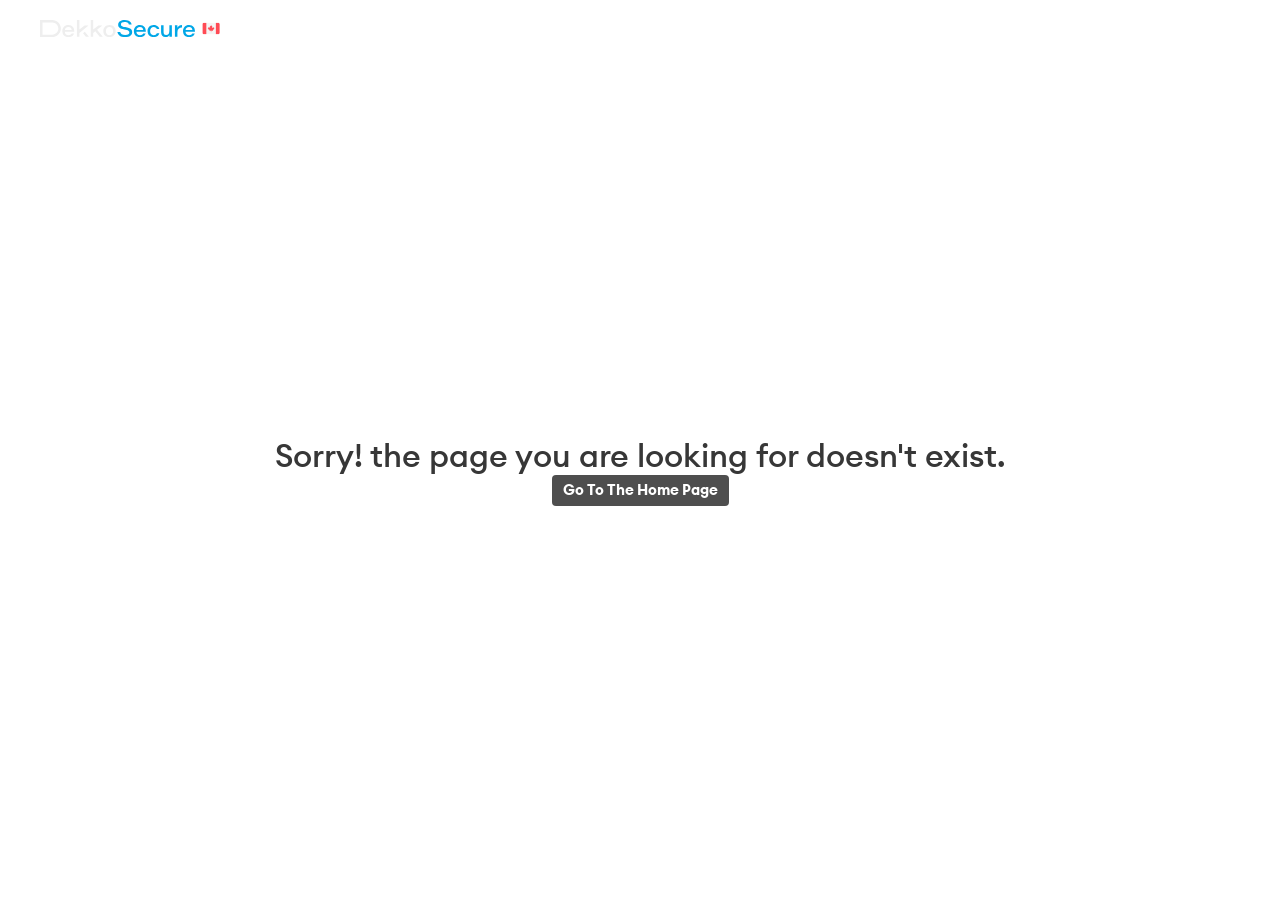
==== index.html @ ab1954b2 "Auto-deploy from CircleCI [skip ci]" ====
<!DOCTYPE html>
<html lang="en">
  <head>
    <meta charset="utf-8">
    <meta http-equiv="X-UA-Compatible" content="IE=edge">
    <title>Dekko</title>
    <meta name="description" content="Dekko">
    <meta name="viewport" content="width=device-width, initial-scale=1">

    
<meta name="dekko/config/environment" content="%7B%22modulePrefix%22%3A%22dekko%22%2C%22podModulePrefix%22%3A%22dekko%2Fpods%22%2C%22environment%22%3A%22production%22%2C%22rootURL%22%3A%22%2F%22%2C%22locationType%22%3A%22auto%22%2C%22EmberENV%22%3A%7B%22FEATURES%22%3A%7B%7D%2C%22EXTEND_PROTOTYPES%22%3A%7B%22Date%22%3Afalse%7D%2C%22_APPLICATION_TEMPLATE_WRAPPER%22%3Afalse%2C%22_JQUERY_INTEGRATION%22%3Atrue%7D%2C%22APP%22%3A%7B%22buildDate%22%3A%222025-02-27T10%3A06%3A06.890Z%22%2C%22namespace%22%3A%22api%22%2C%22verificationTokenUrl%22%3A%22gettoken%22%2C%22instance%22%3A%22australia%22%2C%22webUrl%22%3A%22https%3A%2F%2Fch.dekko.io%22%2C%22host%22%3A%22https%3A%2F%2Fch-be-core.dekko.io%22%2C%22stripe%22%3A%22pk_test_51GyFFXJ56VywqzW3vVeun9mJfRf1B5o9POwCEm7fe9I5StW3F3azXOzwyna4rtVtu59HS5MpWkZQhfvgaLviuNC000gFe7a2cE%22%2C%22msal%22%3A%7B%22clientId%22%3A%22e102c76a-2c5e-4584-b661-65e7c579783f%22%2C%22authority%22%3A%22organizations%22%7D%2C%22googletagmanagerId%22%3A%22G-LTSQH1S0RX%22%2C%22ipinfoToken%22%3A%227de5780faa2121%22%2C%22regions%22%3A%5B%7B%22id%22%3A%221%22%2C%22lat%22%3A-25.694768%2C%22lng%22%3A133.795384%2C%22name%22%3A%22Australia%22%2C%22labelPosition%22%3A%22left%22%2C%22isAvailable%22%3Atrue%7D%5D%2C%22mediaHost%22%3A%22https%3A%2F%2Fus-media.dekko.io%22%2C%22onlyOfficeHost%22%3A%22https%3A%2F%2Fus-onlyoffice.dekko.io%22%2C%22antivirusHost%22%3A%22https%3A%2F%2Fdefender-au.dekko.io%22%2C%22hubspotScriptID%22%3A%2220405023%22%2C%22hubspotInternalPrefix%22%3A%22pe20405023%22%2C%22jitsi%22%3A%7B%22clientNode%22%3A%22http%3A%2F%2Fjitsi.org%2Fjitsimeet%22%2C%22enableUnifiedOnChrome%22%3Atrue%2C%22testing%22%3A%7B%22p2pTestMode%22%3Atrue%7D%2C%22enableNoAudioDetection%22%3Atrue%2C%22enableNoisyMicDetection%22%3Atrue%2C%22channelLastN%22%3A-1%2C%22enableWelcomePage%22%3Afalse%2C%22enableLayerSuspension%22%3Afalse%2C%22abtestSuspendVideo%22%3Afalse%2C%22p2p%22%3A%7B%22enabled%22%3Afalse%2C%22stunServers%22%3A%5B%7B%22urls%22%3A%22stun%3Astun-turn-ng-syd.dekko.io%3A4445%22%7D%5D%7D%2C%22makeJsonParserHappy%22%3A%22even%20if%20last%20key%20had%20a%20trailing%20comma%22%2C%22APP_ID%22%3A%22dekkolynx%22%7D%2C%22name%22%3A%22dekko%22%2C%22version%22%3A%227.4.0%2B21727535%22%7D%2C%22googleRecaptcha%22%3A%7B%22siteKey%22%3A%226Ld3Aj8bAAAAADhTqu_ojMWhfOLp1GrrxRIEki9r%22%7D%2C%22sentry%22%3A%7B%22dsn%22%3A%22https%3A%2F%2F4dd525154572c84304654c6a324f6d8b%40o4505796733239296.ingest.sentry.io%2F4505796736843776%22%7D%2C%22googleOAuth2%22%3A%7B%22clientId%22%3A%22615047222684-n87ve2jdrmq5aejmsaivkvg7j1uvpg79.apps.googleusercontent.com%22%2C%22redirectURI%22%3A%22https%3A%2F%2Fch.dekko.io%2Fgoogle-authentication%22%7D%2C%22ember-cli-notifications%22%3A%7B%22autoClear%22%3Atrue%2C%22clearDuration%22%3A5000%2C%22includeFontAwesome%22%3Afalse%7D%2C%22ember-cli-mirage%22%3A%7B%22enabled%22%3Afalse%2C%22excludeFilesFromBuild%22%3Atrue%2C%22discoverEmberDataModels%22%3Afalse%7D%2C%22ember-cli-string-helpers%22%3A%7B%22only%22%3A%5B%22dasherize%22%5D%7D%2C%22MEDIA_SERVERS%22%3A%5B%7B%22name%22%3A%22syd%22%2C%22url%22%3A%22p004-ng.dekko.io%22%2C%22label%22%3A%22Australia%22%7D%2C%7B%22name%22%3A%22mum%22%2C%22url%22%3A%22p005-ng-mum.dekko.io%22%2C%22label%22%3A%22India%22%7D%2C%7B%22name%22%3A%22ash%22%2C%22url%22%3A%22p005-ng-ash.dekko.io%22%2C%22label%22%3A%22United%20States%22%7D%2C%7B%22name%22%3A%22ams%22%2C%22url%22%3A%22p005-ng-ams.dekko.io%22%2C%22label%22%3A%22EU%20(The%20Netherlands)%22%7D%5D%2C%22MEDIA_SERVER_DEV%22%3A%22p004-ng.dekko.io%22%2C%22ember-simple-auth%22%3A%7B%22routeAfterAuthentication%22%3A%22authenticated.cloud.files%22%7D%2C%22ember-ast-hot-load%22%3A%7B%22enabled%22%3Afalse%2C%22watch%22%3A%5B%22components%22%5D%2C%22helpers%22%3A%5B%5D%7D%2C%22exportApplicationGlobal%22%3Afalse%2C%22ember-a11y-testing%22%3A%7B%22componentOptions%22%3A%7B%22turnAuditOff%22%3Atrue%2C%22excludeAxeCore%22%3Atrue%2C%22axeOptions%22%3A%7B%22iframes%22%3Afalse%2C%22reporter%22%3A%22v2%22%2C%22resultTypes%22%3A%5B%22violations%22%5D%2C%22rules%22%3A%7B%22duplicate-id%22%3A%7B%22enabled%22%3Afalse%7D%2C%22duplicate-id-active%22%3A%7B%22enabled%22%3Afalse%7D%2C%22duplicate-id-aria%22%3A%7B%22enabled%22%3Afalse%7D%7D%7D%7D%7D%7D" />

    <meta name="theme-color" content="#ffffff" />
    <meta name="color-scheme" content="dark light">
    <link rel="apple-touch-icon" sizes="180x180" href="/apple-touch-icon.png">
    <link rel="icon" type="image/png" sizes="16x16" href="/favicon-16x16-v3-3cb44c9e026bf19658731333bc0ccacc.png">
    <link rel="icon" type="image/png" sizes="32x32" href="/favicon-32x32-v3-acd5907e377b3cf232ed74ba74570ae8.png">
    <link rel="manifest" href="/manifest.json">

    <link integrity="" rel="stylesheet" href="/assets/vendor-47b68152c15107b7724f5c3cdc993aa0.css">
    <link integrity="" rel="stylesheet" href="/assets/dekko-fd7bf54d50348fb615d4299f0bb9a547.css">

    
  </head>
  <body data-theme="light">
    <div class="loader-wrapper">
      <div class="throbber-loader">
        <svg xmlns="http://www.w3.org/2000/svg" x="0px" y="0px" width="60px" height="30px" viewBox="0 0 52 30" style="enable-background:new 0 0 50 50;" xml:space="preserve">
          <rect x="0" y="0" width="12" height="20" fill="#dde2e7">
            <animate attributeName="opacity" attributeType="XML" values="1; .4; 1" begin="0s;op.end+3s" dur="1.5s" repeatCount="indefinite" />
          </rect>
          <rect x="20" y="0" width="12" height="20" fill="#dde2e7">
            <animate attributeName="opacity" attributeType="XML" values="1; .4; 1" begin="0.5s;op.end+3s" dur="1.5s" repeatCount="indefinite" />
          </rect>
          <rect x="40" y="0" width="12" height="20" fill="#dde2e7">
            <animate attributeName="opacity" attributeType="XML" values="1; .4; 1" begin="1s;op.end+3s" dur="1.5s" repeatCount="indefinite" />
          </rect>
        </svg>
      </div>
    </div>

    

    <script src="/assets/vendor-cd5d49d3db0eaa861503b5d09b4a868a.js" integrity="sha256-yGQ0voTuMsRO6wS3BPGakjMe/k4FvXXpW++Eanb+qGk= sha512-9lFXeDYzRoLdyqSWBMAbNhpoAGUksNZm1Vw1eFTCRXRh8qvdqvqYv+8k/K8J8vEEGRLi9WqlLsN100wdjQQ1aw==" ></script>
    <script src="/assets/dekko-2cdc4605a71e00d06147449f37338e02.js" integrity="sha256-/E9/8CYJ6ZCj9Ub9E4oDmaQlpDHpz4kju2JGoVieyJs= sha512-q2IDDp7c4lJME46iGoRCNlAybiWb2YdwIQhIurVb6N0+5D0YZEtIJ3hgHajWq0hIioKpYeDoYPiLV0Ykb4BWuA==" ></script>

    <div id="modal-wormhole"></div>
    <div id="tooltip-wormhole"></div>
    <div id="conference-wormhole"></div>
    <div id="render-wormhole" style="position:absolute;left:-99999px"></div>

    <div id="ember-basic-dropdown-wormhole"></div>
  </body>
</html>
---- assets/vendor-47b68152c15107b7724f5c3cdc993aa0.css ----
.ember-basic-dropdown,.ember-basic-dropdown-content,.ember-basic-dropdown-content *,.ember-power-select-dropdown *{box-sizing:border-box}.ember-power-select-trigger,.ember-power-select-trigger--active,.ember-power-select-trigger:focus{border-top:1px solid #aaa;border-bottom:1px solid #aaa;border-right:1px solid #aaa;border-left:1px solid #aaa}.ember-basic-dropdown{position:relative}.ember-basic-dropdown-content{position:absolute;width:auto;z-index:1000;background-color:#fff}.ember-basic-dropdown-content--left{left:0}.ember-basic-dropdown-content--right{right:0}.ember-basic-dropdown-overlay{position:fixed;background:rgba(0,0,0,.5);width:100%;height:100%;z-index:10;top:0;left:0;pointer-events:none}.ember-basic-dropdown-content-wormhole-origin{display:inline}.ember-power-select-trigger{position:relative;border-radius:4px;background-color:#fff;line-height:1.75;overflow-x:hidden;text-overflow:ellipsis;min-height:1.75em;user-select:none;-webkit-user-select:none;color:inherit}.ember-power-select-trigger:after{content:"";display:table;clear:both}.ember-power-select-trigger--active,.ember-power-select-trigger:focus{box-shadow:none}.ember-basic-dropdown-trigger--below.ember-power-select-trigger[aria-expanded=true],.ember-basic-dropdown-trigger--in-place.ember-power-select-trigger[aria-expanded=true]{border-bottom-left-radius:0;border-bottom-right-radius:0}.ember-basic-dropdown-trigger--above.ember-power-select-trigger[aria-expanded=true]{border-top-left-radius:0;border-top-right-radius:0}.ember-power-select-placeholder{color:#999;display:block;overflow-x:hidden;white-space:nowrap;text-overflow:ellipsis}.ember-power-select-status-icon{position:absolute;display:inline-block;width:0;height:0;top:0;bottom:0;margin:auto;border-style:solid;border-width:7px 4px 0;border-color:#aaa transparent transparent;right:5px}.ember-basic-dropdown-trigger[aria-expanded=true] .ember-power-select-status-icon{transform:rotate(180deg)}.ember-power-select-clear-btn{position:absolute;cursor:pointer;right:25px}.ember-power-select-trigger-multiple-input{font-family:inherit;font-size:inherit;border:none;display:inline-block;line-height:inherit;-webkit-appearance:none;outline:0;padding:0;float:left;background-color:transparent;text-indent:2px}.ember-power-select-trigger-multiple-input:disabled{background-color:#eee}.ember-power-select-trigger-multiple-input::placeholder{opacity:1;color:#999}.ember-power-select-trigger-multiple-input::-webkit-input-placeholder{opacity:1;color:#999}.ember-power-select-trigger-multiple-input::-moz-placeholder{opacity:1;color:#999}.ember-power-select-trigger-multiple-input::-ms-input-placeholder{opacity:1;color:#999}.ember-power-select-multiple-options{padding:0;margin:0}.ember-power-select-multiple-option{border:1px solid gray;border-radius:4px;color:#333;background-color:#e4e4e4;padding:0 4px;display:inline-block;line-height:1.45;float:left;margin:2px 0 2px 3px}.ember-power-select-multiple-remove-btn{cursor:pointer}.ember-power-select-multiple-remove-btn:not(:hover){opacity:.5}.ember-power-select-search{padding:4px}.ember-power-select-search-input{border:1px solid #aaa;border-radius:0;width:100%;font-size:inherit;line-height:inherit;padding:0 5px}.ember-power-select-search-input:focus{border:1px solid #aaa;box-shadow:none}.ember-power-select-dropdown{border-left:1px solid #aaa;border-right:1px solid #aaa;line-height:1.75;border-radius:4px;box-shadow:none;overflow:hidden;color:inherit}.ember-power-select-dropdown.ember-basic-dropdown-content--above{border-top:1px solid #aaa;border-bottom:none;border-bottom-left-radius:0;border-bottom-right-radius:0}.ember-power-select-dropdown.ember-basic-dropdown-content--below,.ember-power-select-dropdown.ember-basic-dropdown-content--in-place{border-top:none;border-bottom:1px solid #aaa;border-top-left-radius:0;border-top-right-radius:0}.ember-power-select-dropdown.ember-basic-dropdown-content--in-place{width:100%}.ember-power-select-options{list-style:none;margin:0;padding:0;user-select:none;-webkit-user-select:none}.cropper-container,.xdsoft_noselect{-moz-user-select:none;-ms-user-select:none}.ember-power-select-options[role=listbox]{overflow-y:auto;-webkit-overflow-scrolling:touch;max-height:12.25em}.ember-power-select-option{cursor:pointer;padding:0 8px}.ember-power-select-group[aria-disabled=true]{color:#999;cursor:not-allowed}.ember-power-select-group[aria-disabled=true] .ember-power-select-option,.ember-power-select-option[aria-disabled=true]{color:#999;pointer-events:none;cursor:not-allowed}.ember-power-select-option[aria-selected=true]{background-color:#ddd}.ember-power-select-option[aria-current=true]{background-color:#5897fb;color:#fff}.ember-power-select-group-name{cursor:default;font-weight:700}.ember-power-select-trigger[aria-disabled=true]{background-color:#eee}.ember-power-select-trigger{padding:0 16px 0 0}.ember-power-select-placeholder,.ember-power-select-selected-item{margin-left:8px}.ember-power-select-group .ember-power-select-group .ember-power-select-group-name{padding-left:24px}.ember-power-select-group .ember-power-select-group .ember-power-select-option{padding-left:40px}.ember-power-select-group .ember-power-select-option{padding-left:24px}.ember-power-select-group .ember-power-select-group-name{padding-left:8px}.ember-power-select-trigger[dir=rtl]{padding:0 0 0 16px}.ember-power-select-trigger[dir=rtl] .ember-power-select-placeholder,.ember-power-select-trigger[dir=rtl] .ember-power-select-selected-item{margin-right:8px}.ember-power-select-trigger[dir=rtl] .ember-power-select-multiple-option,.ember-power-select-trigger[dir=rtl] .ember-power-select-trigger-multiple-input{float:right}.ember-power-select-trigger[dir=rtl] .ember-power-select-status-icon{left:5px;right:initial}.ember-power-select-trigger[dir=rtl] .ember-power-select-clear-btn{left:25px;right:initial}.ember-power-select-dropdown[dir=rtl] .ember-power-select-group .ember-power-select-group .ember-power-select-group-name{padding-right:24px}.ember-power-select-dropdown[dir=rtl] .ember-power-select-group .ember-power-select-group .ember-power-select-option{padding-right:40px}.ember-power-select-dropdown[dir=rtl] .ember-power-select-group .ember-power-select-option{padding-right:24px}.ember-power-select-dropdown[dir=rtl] .ember-power-select-group .ember-power-select-group-name{padding-right:8px}.xdsoft_datetimepicker{box-shadow:0 5px 15px -5px rgba(0,0,0,.506);background:#fff;border-bottom:1px solid #bbb;border-left:1px solid #ccc;border-right:1px solid #ccc;border-top:1px solid #ccc;color:#333;font-family:"Helvetica Neue",Helvetica,Arial,sans-serif;padding:2px 8px 8px 0;position:absolute;z-index:9999;box-sizing:border-box;display:none}.xdsoft_datetimepicker.xdsoft_rtl{padding:8px 0 8px 8px}.xdsoft_datetimepicker iframe{position:absolute;left:0;top:0;width:75px;height:210px;background:0 0;border:0}.xdsoft_datetimepicker button{border:none!important}.xdsoft_noselect{-webkit-touch-callout:none;-webkit-user-select:none;-o-user-select:none;user-select:none}.xdsoft_noselect::selection{background:0 0}.xdsoft_noselect::-moz-selection{background:0 0}.xdsoft_datetimepicker.xdsoft_inline{display:inline-block;position:static;box-shadow:none}.xdsoft_datetimepicker *{box-sizing:border-box;padding:0;margin:0}.xdsoft_datetimepicker .xdsoft_datepicker,.xdsoft_datetimepicker .xdsoft_timepicker{display:none}.xdsoft_datetimepicker .xdsoft_datepicker.active,.xdsoft_datetimepicker .xdsoft_timepicker.active{display:block}.xdsoft_datetimepicker .xdsoft_datepicker{width:224px;float:left;margin-left:8px}.xdsoft_datetimepicker.xdsoft_rtl .xdsoft_datepicker{float:right;margin-right:8px;margin-left:0}.xdsoft_datetimepicker.xdsoft_showweeks .xdsoft_datepicker{width:256px}.xdsoft_datetimepicker .xdsoft_timepicker{width:58px;float:left;text-align:center;margin-left:8px;margin-top:0}.xdsoft_datetimepicker.xdsoft_rtl .xdsoft_timepicker{float:right;margin-right:8px;margin-left:0}.xdsoft_datetimepicker .xdsoft_datepicker.active+.xdsoft_timepicker{margin-top:8px;margin-bottom:3px}.xdsoft_datetimepicker .xdsoft_monthpicker{position:relative;text-align:center}.xdsoft_datetimepicker .xdsoft_label i,.xdsoft_datetimepicker .xdsoft_next,.xdsoft_datetimepicker .xdsoft_prev,.xdsoft_datetimepicker .xdsoft_today_button{background-image:url([data-uri])}.xdsoft_datetimepicker .xdsoft_label i{opacity:.5;background-position:-92px -19px;display:inline-block;width:9px;height:20px;vertical-align:middle}.xdsoft_datetimepicker .xdsoft_prev{float:left;background-position:-20px 0}.xdsoft_datetimepicker .xdsoft_today_button{float:left;background-position:-70px 0;margin-left:5px}.xdsoft_datetimepicker .xdsoft_next{float:right;background-position:0 0}.xdsoft_datetimepicker .xdsoft_next,.xdsoft_datetimepicker .xdsoft_prev,.xdsoft_datetimepicker .xdsoft_today_button{background-color:transparent;background-repeat:no-repeat;border:0;cursor:pointer;display:block;height:30px;opacity:.5;-ms-filter:"alpha(opacity=50)";outline:0;overflow:hidden;padding:0;position:relative;text-indent:100%;white-space:nowrap;width:20px;min-width:0}.xdsoft_datetimepicker .xdsoft_timepicker .xdsoft_next,.xdsoft_datetimepicker .xdsoft_timepicker .xdsoft_prev{float:none;background-position:-40px -15px;height:15px;width:30px;display:block;margin-left:14px;margin-top:7px}.xdsoft_datetimepicker.xdsoft_rtl .xdsoft_timepicker .xdsoft_next,.xdsoft_datetimepicker.xdsoft_rtl .xdsoft_timepicker .xdsoft_prev{float:none;margin-left:0;margin-right:14px}.xdsoft_datetimepicker .xdsoft_timepicker .xdsoft_prev{background-position:-40px 0;margin-bottom:7px;margin-top:0}.xdsoft_datetimepicker .xdsoft_timepicker .xdsoft_time_box{height:151px;overflow:hidden;border-bottom:1px solid #ddd}.xdsoft_datetimepicker .xdsoft_timepicker .xdsoft_time_box>div>div{background:#f5f5f5;border-top:1px solid #ddd;color:#666;font-size:12px;text-align:center;border-collapse:collapse;cursor:pointer;border-bottom-width:0;height:25px;line-height:25px}.xdsoft_datetimepicker .xdsoft_timepicker .xdsoft_time_box>div>div:first-child{border-top-width:0}.xdsoft_datetimepicker .xdsoft_next:hover,.xdsoft_datetimepicker .xdsoft_prev:hover,.xdsoft_datetimepicker .xdsoft_today_button:hover{opacity:1;-ms-filter:"alpha(opacity=100)"}.xdsoft_datetimepicker .xdsoft_label{display:inline;position:relative;z-index:9999;margin:0;padding:5px 3px;font-size:14px;line-height:20px;font-weight:700;background-color:#fff;float:left;width:182px;text-align:center;cursor:pointer}.xdsoft_datetimepicker .xdsoft_label:hover>span{text-decoration:underline}.xdsoft_datetimepicker .xdsoft_label:hover i{opacity:1}.xdsoft_datetimepicker .xdsoft_label>.xdsoft_select{border:1px solid #ccc;position:absolute;right:0;top:30px;z-index:101;display:none;background:#fff;max-height:160px;overflow-y:hidden}.xdsoft_datetimepicker .xdsoft_label>.xdsoft_select.xdsoft_monthselect{right:-7px}.xdsoft_datetimepicker .xdsoft_label>.xdsoft_select.xdsoft_yearselect{right:2px}.xdsoft_datetimepicker .xdsoft_label>.xdsoft_select>div>.xdsoft_option:hover{color:#fff;background:#ff8000}.xdsoft_datetimepicker .xdsoft_label>.xdsoft_select>div>.xdsoft_option{padding:2px 10px 2px 5px;text-decoration:none!important}.xdsoft_datetimepicker .xdsoft_label>.xdsoft_select>div>.xdsoft_option.xdsoft_current{background:#3af;box-shadow:#178fe5 0 1px 3px 0 inset;color:#fff;font-weight:700}.xdsoft_datetimepicker .xdsoft_month{width:100px;text-align:right}.xdsoft_datetimepicker .xdsoft_calendar{clear:both}.xdsoft_datetimepicker .xdsoft_year{width:48px;margin-left:5px}.xdsoft_datetimepicker .xdsoft_calendar table{border-collapse:collapse;width:100%}.xdsoft_datetimepicker .xdsoft_calendar td>div{padding-right:5px}.xdsoft_datetimepicker .xdsoft_calendar td,.xdsoft_datetimepicker .xdsoft_calendar th{width:14.2857142%;background:#f5f5f5;border:1px solid #ddd;color:#666;font-size:12px;text-align:right;vertical-align:middle;padding:0;border-collapse:collapse;cursor:pointer;height:25px}progress,sub,sup{vertical-align:baseline}.xdsoft_datetimepicker.xdsoft_showweeks .xdsoft_calendar td,.xdsoft_datetimepicker.xdsoft_showweeks .xdsoft_calendar th{width:12.5%}.xdsoft_datetimepicker .xdsoft_calendar th{background:#f1f1f1}.xdsoft_datetimepicker .xdsoft_calendar td.xdsoft_today{color:#3af}.xdsoft_datetimepicker .xdsoft_calendar td.xdsoft_highlighted_default{background:#ffe9d2;box-shadow:#ffb871 0 1px 4px 0 inset;color:#000}.xdsoft_datetimepicker .xdsoft_calendar td.xdsoft_highlighted_mint{background:#c1ffc9;box-shadow:#00dd1c 0 1px 4px 0 inset;color:#000}.xdsoft_datetimepicker .xdsoft_calendar td.xdsoft_current,.xdsoft_datetimepicker .xdsoft_calendar td.xdsoft_default,.xdsoft_datetimepicker .xdsoft_timepicker .xdsoft_time_box>div>div.xdsoft_current{background:#3af;box-shadow:#178fe5 0 1px 3px 0 inset;color:#fff;font-weight:700}.xdsoft_datetimepicker .xdsoft_calendar td.xdsoft_disabled,.xdsoft_datetimepicker .xdsoft_calendar td.xdsoft_other_month,.xdsoft_datetimepicker .xdsoft_time_box>div>div.xdsoft_disabled{opacity:.5;-ms-filter:"alpha(opacity=50)";cursor:default}.xdsoft_datetimepicker .xdsoft_calendar td.xdsoft_other_month.xdsoft_disabled{opacity:.2;-ms-filter:"alpha(opacity=20)"}.xdsoft_datetimepicker .xdsoft_calendar td:hover,.xdsoft_datetimepicker .xdsoft_timepicker .xdsoft_time_box>div>div:hover{color:#fff!important;background:#ff8000!important;box-shadow:none!important}.xdsoft_datetimepicker .xdsoft_calendar td.xdsoft_current.xdsoft_disabled:hover,.xdsoft_datetimepicker .xdsoft_timepicker .xdsoft_time_box>div>div.xdsoft_current.xdsoft_disabled:hover{background:#3af!important;box-shadow:#178fe5 0 1px 3px 0 inset!important;color:#fff!important}.xdsoft_datetimepicker .xdsoft_calendar td.xdsoft_disabled:hover,.xdsoft_datetimepicker .xdsoft_timepicker .xdsoft_time_box>div>div.xdsoft_disabled:hover{color:inherit!important;background:inherit!important;box-shadow:inherit!important}.xdsoft_datetimepicker .xdsoft_calendar th{font-weight:700;text-align:center;color:#999;cursor:default}.xdsoft_datetimepicker .xdsoft_copyright{color:#ccc!important;font-size:10px;clear:both;float:none;margin-left:8px}.xdsoft_datetimepicker .xdsoft_copyright a{color:#eee!important}.xdsoft_datetimepicker .xdsoft_copyright a:hover{color:#aaa!important}.xdsoft_time_box{position:relative;border:1px solid #ccc}.xdsoft_scrollbar>.xdsoft_scroller{background:#ccc!important;height:20px;border-radius:3px}.xdsoft_scrollbar{position:absolute;width:7px;right:0;top:0;bottom:0;cursor:pointer}.xdsoft_datetimepicker.xdsoft_rtl .xdsoft_scrollbar{left:0;right:auto}.xdsoft_scroller_box{position:relative}.xdsoft_datetimepicker.xdsoft_dark{box-shadow:0 5px 15px -5px rgba(255,255,255,.506);background:#000;border-bottom:1px solid #444;border-left:1px solid #333;border-right:1px solid #333;border-top:1px solid #333;color:#ccc}.xdsoft_datetimepicker.xdsoft_dark .xdsoft_timepicker .xdsoft_time_box{border-bottom:1px solid #222}.xdsoft_datetimepicker.xdsoft_dark .xdsoft_timepicker .xdsoft_time_box>div>div{background:#0a0a0a;border-top:1px solid #222;color:#999}.xdsoft_datetimepicker.xdsoft_dark .xdsoft_label{background-color:#000}.xdsoft_datetimepicker.xdsoft_dark .xdsoft_label>.xdsoft_select{border:1px solid #333;background:#000}.xdsoft_datetimepicker.xdsoft_dark .xdsoft_label>.xdsoft_select>div>.xdsoft_option:hover{color:#000;background:#007fff}.xdsoft_datetimepicker.xdsoft_dark .xdsoft_label>.xdsoft_select>div>.xdsoft_option.xdsoft_current{background:#c50;box-shadow:#b03e00 0 1px 3px 0 inset;color:#000}.xdsoft_datetimepicker.xdsoft_dark .xdsoft_label i,.xdsoft_datetimepicker.xdsoft_dark .xdsoft_next,.xdsoft_datetimepicker.xdsoft_dark .xdsoft_prev,.xdsoft_datetimepicker.xdsoft_dark .xdsoft_today_button{background-image:url([data-uri])}.xdsoft_datetimepicker.xdsoft_dark .xdsoft_calendar td,.xdsoft_datetimepicker.xdsoft_dark .xdsoft_calendar th{background:#0a0a0a;border:1px solid #222;color:#999}.xdsoft_datetimepicker.xdsoft_dark .xdsoft_calendar th{background:#0e0e0e}.xdsoft_datetimepicker.xdsoft_dark .xdsoft_calendar td.xdsoft_today{color:#c50}.xdsoft_datetimepicker.xdsoft_dark .xdsoft_calendar td.xdsoft_highlighted_default{background:#ffe9d2;box-shadow:#ffb871 0 1px 4px 0 inset;color:#000}.xdsoft_datetimepicker.xdsoft_dark .xdsoft_calendar td.xdsoft_highlighted_mint{background:#c1ffc9;box-shadow:#00dd1c 0 1px 4px 0 inset;color:#000}.xdsoft_datetimepicker.xdsoft_dark .xdsoft_calendar td.xdsoft_current,.xdsoft_datetimepicker.xdsoft_dark .xdsoft_calendar td.xdsoft_default,.xdsoft_datetimepicker.xdsoft_dark .xdsoft_timepicker .xdsoft_time_box>div>div.xdsoft_current{background:#c50;box-shadow:#b03e00 0 1px 3px 0 inset;color:#000}.xdsoft_datetimepicker.xdsoft_dark .xdsoft_calendar td:hover,.xdsoft_datetimepicker.xdsoft_dark .xdsoft_timepicker .xdsoft_time_box>div>div:hover{color:#000!important;background:#007fff!important}.xdsoft_datetimepicker.xdsoft_dark .xdsoft_calendar th{color:#666}.xdsoft_datetimepicker.xdsoft_dark .xdsoft_copyright{color:#333!important}.xdsoft_datetimepicker.xdsoft_dark .xdsoft_copyright a{color:#111!important}.xdsoft_datetimepicker.xdsoft_dark .xdsoft_copyright a:hover{color:#555!important}.xdsoft_dark .xdsoft_time_box{border:1px solid #333}.xdsoft_dark .xdsoft_scrollbar>.xdsoft_scroller{background:#333!important}.xdsoft_datetimepicker .xdsoft_save_selected{display:block;border:1px solid #ddd!important;margin-top:5px;width:100%;color:#454551;font-size:13px}.xdsoft_datetimepicker .blue-gradient-button{font-family:museo-sans,"Book Antiqua",sans-serif;font-size:12px;font-weight:300;color:#82878c;height:28px;position:relative;padding:4px 17px 4px 33px;border:1px solid #d7d8da;background:linear-gradient(to bottom,#fff 0,#f4f8fa 73%);filter:progid:DXImageTransform.Microsoft.gradient(startColorstr='#fff', endColorstr='#f4f8fa', GradientType=0)}[type=checkbox],[type=radio],legend{box-sizing:border-box;padding:0}.xdsoft_datetimepicker .blue-gradient-button:focus,.xdsoft_datetimepicker .blue-gradient-button:focus span,.xdsoft_datetimepicker .blue-gradient-button:hover,.xdsoft_datetimepicker .blue-gradient-button:hover span{color:#454551;background:linear-gradient(to bottom,#f4f8fa 0,#FFF 73%);filter:progid:DXImageTransform.Microsoft.gradient(startColorstr='#f4f8fa', endColorstr='#FFF', GradientType=0)}/*!
 * Cropper.js v1.6.1
 * https://fengyuanchen.github.io/cropperjs
 *
 * Copyright 2015-present Chen Fengyuan
 * Released under the MIT license
 *
 * Date: 2023-09-17T03:44:17.565Z
 */.cropper-container{direction:ltr;font-size:0;line-height:0;position:relative;touch-action:none;-webkit-user-select:none;user-select:none}.cropper-container img{backface-visibility:hidden;display:block;height:100%;image-orientation:0deg;max-height:none!important;max-width:none!important;min-height:0!important;min-width:0!important;width:100%}.cropper-canvas,.cropper-crop-box,.cropper-drag-box,.cropper-modal,.cropper-wrap-box{bottom:0;left:0;position:absolute;right:0;top:0}.cropper-canvas,.cropper-wrap-box{overflow:hidden}.cropper-drag-box{background-color:#fff;opacity:0}.cropper-modal{background-color:#000;opacity:.5}.cropper-view-box{display:block;height:100%;outline:#39f solid 1px;outline-color:rgba(51,153,255,.75);overflow:hidden;width:100%}.cropper-dashed{border:0 dashed #eee;display:block;opacity:.5;position:absolute}.cropper-dashed.dashed-h{border-bottom-width:1px;border-top-width:1px;height:33.33333%;left:0;top:33.33333%;width:100%}.cropper-dashed.dashed-v{border-left-width:1px;border-right-width:1px;height:100%;left:33.33333%;top:0;width:33.33333%}.cropper-center{display:block;height:0;left:50%;opacity:.75;position:absolute;top:50%;width:0}.cropper-center:after,.cropper-center:before{background-color:#eee;content:" ";display:block;position:absolute}.cropper-center:before{height:1px;left:-3px;top:0;width:7px}.cropper-center:after{height:7px;left:0;top:-3px;width:1px}.cropper-face,.cropper-line,.cropper-point{display:block;height:100%;opacity:.1;position:absolute;width:100%}.cropper-face{background-color:#fff;left:0;top:0}.cropper-line{background-color:#39f}.cropper-line.line-e{cursor:ew-resize;right:-3px;top:0;width:5px}.cropper-line.line-n{cursor:ns-resize;height:5px;left:0;top:-3px}.cropper-line.line-w{cursor:ew-resize;left:-3px;top:0;width:5px}.cropper-line.line-s{bottom:-3px;cursor:ns-resize;height:5px;left:0}.cropper-point{background-color:#39f;height:5px;opacity:.75;width:5px}.cropper-point.point-e{cursor:ew-resize;margin-top:-3px;right:-3px;top:50%}.cropper-point.point-n{cursor:ns-resize;left:50%;margin-left:-3px;top:-3px}.cropper-point.point-w{cursor:ew-resize;left:-3px;margin-top:-3px;top:50%}.cropper-point.point-s{bottom:-3px;cursor:s-resize;left:50%;margin-left:-3px}.cropper-point.point-ne{cursor:nesw-resize;right:-3px;top:-3px}.cropper-point.point-nw{cursor:nwse-resize;left:-3px;top:-3px}.cropper-point.point-sw{bottom:-3px;cursor:nesw-resize;left:-3px}.cropper-point.point-se{bottom:-3px;cursor:nwse-resize;height:20px;opacity:1;right:-3px;width:20px}@media (min-width:768px){.cropper-point.point-se{height:15px;width:15px}}@media (min-width:992px){.cropper-point.point-se{height:10px;width:10px}}@media (min-width:1200px){.cropper-point.point-se{height:5px;opacity:.75;width:5px}}.cropper-point.point-se:before{background-color:#39f;bottom:-50%;content:" ";display:block;height:200%;opacity:0;position:absolute;right:-50%;width:200%}.cropper-invisible{opacity:0}.cropper-bg{background-image:url([data-uri])}.cropper-hide{display:block;height:0;position:absolute;width:0}.cropper-hidden{display:none!important}.cropper-move{cursor:move}.cropper-crop{cursor:crosshair}.cropper-disabled .cropper-drag-box,.cropper-disabled .cropper-face,.cropper-disabled .cropper-line,.cropper-disabled .cropper-point{cursor:not-allowed}/*! normalize.css v8.0.1 | MIT License | github.com/necolas/normalize.css */html{line-height:1.15;-webkit-text-size-adjust:100%}body{margin:0}details,main{display:block}h1{font-size:2em;margin:.67em 0}hr{box-sizing:content-box;height:0;overflow:visible}code,kbd,pre,samp{font-family:monospace,monospace;font-size:1em}a{background-color:transparent}abbr[title]{border-bottom:none;text-decoration:underline;text-decoration:underline dotted}b,strong{font-weight:bolder}small{font-size:80%}sub,sup{font-size:75%;line-height:0;position:relative}.viewer-canvas,.viewer-container,.viewer-footer{position:absolute;left:0;right:0}sub{bottom:-.25em}sup{top:-.5em}img{border-style:none}button,input,optgroup,select,textarea{font-family:inherit;font-size:100%;line-height:1.15;margin:0}button,input{overflow:visible}button,select{text-transform:none}[type=button],[type=reset],[type=submit],button{-webkit-appearance:button}[type=button]::-moz-focus-inner,[type=reset]::-moz-focus-inner,[type=submit]::-moz-focus-inner,button::-moz-focus-inner{border-style:none;padding:0}[type=button]:-moz-focusring,[type=reset]:-moz-focusring,[type=submit]:-moz-focusring,button:-moz-focusring{outline:ButtonText dotted 1px}fieldset{padding:.35em .75em .625em}legend{color:inherit;display:table;max-width:100%;white-space:normal}textarea{overflow:auto}[type=number]::-webkit-inner-spin-button,[type=number]::-webkit-outer-spin-button{height:auto}[type=search]{-webkit-appearance:textfield;outline-offset:-2px}[type=search]::-webkit-search-decoration{-webkit-appearance:none}::-webkit-file-upload-button{-webkit-appearance:button;font:inherit}summary{display:list-item}[hidden],template{display:none}/*!
 * Viewer.js v1.11.7
 * https://fengyuanchen.github.io/viewerjs
 *
 * Copyright 2015-present Chen Fengyuan
 * Released under the MIT license
 *
 * Date: 2024-11-24T04:32:14.526Z
 */.viewer-close:before,.viewer-flip-horizontal:before,.viewer-flip-vertical:before,.viewer-fullscreen-exit:before,.viewer-fullscreen:before,.viewer-next:before,.viewer-one-to-one:before,.viewer-play:before,.viewer-prev:before,.viewer-reset:before,.viewer-rotate-left:before,.viewer-rotate-right:before,.viewer-zoom-in:before,.viewer-zoom-out:before{background-image:url("data:image/svg+xml;charset=utf-8,%3Csvg xmlns='http://www.w3.org/2000/svg' viewBox='0 0 560 40'%3E%3Cpath fill='%23fff' d='M49.6 17.9h20.2v3.9H49.6zm123.1 2 10.9-11 2.7 2.8-8.2 8.2 8.2 8.2-2.7 2.7-10.9-10.9zm94 0-10.8-11-2.7 2.8 8.1 8.2-8.1 8.2 2.7 2.7 10.8-10.9zM212 9.3l20.1 10.6L212 30.5V9.3zm161.5 4.6-7.2 6 7.2 5.9v-4h12.4v4l7.3-5.9-7.3-6v4h-12.4v-4zm40.2 12.3 5.9 7.2 5.9-7.2h-4V13.6h4l-5.9-7.3-5.9 7.3h4v12.6h-4zm35.9-16.5h6.3v2h-4.3V16h-2V9.7Zm14 0h6.2V16h-2v-4.3h-4.2v-2Zm6.2 14V30h-6.2v-2h4.2v-4.3h2Zm-14 6.3h-6.2v-6.3h2v4.4h4.3v2Zm-438 .1v-8.3H9.6v-3.9h8.2V9.7h3.9v8.2h8.1v3.9h-8.1v8.3h-3.9zM93.6 9.7h-5.8v3.9h2V30h3.8V9.7zm16.1 0h-5.8v3.9h1.9V30h3.9V9.7zm-11.9 4.1h3.9v3.9h-3.9zm0 8.2h3.9v3.9h-3.9zm244.6-11.7 7.2 5.9-7.2 6v-3.6c-5.4-.4-7.8.8-8.7 2.8-.8 1.7-1.8 4.9 2.8 8.2-6.3-2-7.5-6.9-6-11.3 1.6-4.4 8-5 11.9-4.9v-3.1Zm147.2 13.4h6.3V30h-2v-4.3h-4.3v-2zm14 6.3v-6.3h6.2v2h-4.3V30h-1.9zm6.2-14h-6.2V9.7h1.9V14h4.3v2zm-13.9 0h-6.3v-2h4.3V9.7h2V16zm33.3 12.5 8.6-8.6-8.6-8.7 1.9-1.9 8.6 8.7 8.6-8.7 1.9 1.9-8.6 8.7 8.6 8.6-1.9 2-8.6-8.7-8.6 8.7-1.9-2zM297 10.3l-7.1 5.9 7.2 6v-3.6c5.3-.4 7.7.8 8.7 2.8.8 1.7 1.7 4.9-2.9 8.2 6.3-2 7.5-6.9 6-11.3-1.6-4.4-7.9-5-11.8-4.9v-3.1Zm-157.3-.6c2.3 0 4.4.7 6 2l2.5-3 1.9 9.2h-9.3l2.6-3.1a6.2 6.2 0 0 0-9.9 5.1c0 3.4 2.8 6.3 6.2 6.3 2.8 0 5.1-1.9 6-4.4h4c-1 4.7-5 8.3-10 8.3a10 10 0 0 1-10-10.2 10 10 0 0 1 10-10.2Z'/%3E%3C/svg%3E");background-repeat:no-repeat;background-size:280px;color:transparent;display:block;font-size:0;height:20px;line-height:0;width:20px}.viewer-zoom-in:before{background-position:0 0;content:"Zoom In"}.viewer-zoom-out:before{background-position:-20px 0;content:"Zoom Out"}.viewer-one-to-one:before{background-position:-40px 0;content:"One to One"}.viewer-reset:before{background-position:-60px 0;content:"Reset"}.viewer-prev:before{background-position:-80px 0;content:"Previous"}.viewer-play:before{background-position:-100px 0;content:"Play"}.viewer-next:before{background-position:-120px 0;content:"Next"}.viewer-rotate-left:before{background-position:-140px 0;content:"Rotate Left"}.viewer-rotate-right:before{background-position:-160px 0;content:"Rotate Right"}.viewer-flip-horizontal:before{background-position:-180px 0;content:"Flip Horizontal"}.viewer-flip-vertical:before{background-position:-200px 0;content:"Flip Vertical"}.viewer-fullscreen:before{background-position:-220px 0;content:"Enter Full Screen"}.viewer-fullscreen-exit:before{background-position:-240px 0;content:"Exit Full Screen"}.viewer-close:before{background-position:-260px 0;content:"Close"}.viewer-container{-webkit-tap-highlight-color:transparent;-webkit-touch-callout:none;bottom:0;direction:ltr;font-size:0;line-height:0;overflow:hidden;top:0;touch-action:none;-webkit-user-select:none;user-select:none}.viewer-container ::selection,.viewer-container::selection{background-color:transparent}.viewer-container:focus{outline:0}.viewer-container img{display:block;height:auto;max-height:none!important;max-width:none!important;min-height:0!important;min-width:0!important;width:100%}.viewer-canvas{bottom:0;overflow:hidden;top:0}.viewer-canvas>img{height:auto;margin:15px auto;max-width:90%!important;width:auto}.viewer-footer{bottom:0;overflow:hidden;text-align:center}.viewer-navbar{background-color:rgba(0,0,0,.5);overflow:hidden}.viewer-list{box-sizing:content-box;height:50px;margin:0;overflow:hidden;padding:1px 0}.viewer-list>li{color:transparent;cursor:pointer;float:left;font-size:0;height:50px;line-height:0;opacity:.5;overflow:hidden;transition:opacity .15s;width:30px}.viewer-list>li:focus,.viewer-list>li:hover{opacity:.75}.viewer-list>li:focus{outline:0}.viewer-list>li+li{margin-left:1px}.viewer-list>.viewer-loading{position:relative}.viewer-list>.viewer-loading:after{border-width:2px;height:20px;margin-left:-10px;margin-top:-10px;width:20px}.viewer-list>.viewer-active,.viewer-list>.viewer-active:focus,.viewer-list>.viewer-active:hover{opacity:1}.viewer-player{background-color:#000;bottom:0;cursor:none;display:none;right:0;z-index:1}.viewer-player,.viewer-player>img{left:0;position:absolute;top:0}.viewer-toolbar>ul{display:inline-block;margin:0 auto 5px;overflow:hidden;padding:6px 3px}.viewer-toolbar>ul>li{background-color:rgba(0,0,0,.5);border-radius:50%;cursor:pointer;float:left;height:24px;overflow:hidden;transition:background-color .15s;width:24px}.viewer-toolbar>ul>li:focus,.viewer-toolbar>ul>li:hover,.viewer-tooltip{background-color:rgba(0,0,0,.8)}.viewer-toolbar>ul>li:focus{box-shadow:0 0 3px #fff;outline:0;position:relative;z-index:1}.viewer-toolbar>ul>li:before{margin:2px}.viewer-toolbar>ul>li+li{margin-left:1px}.viewer-toolbar>ul>.viewer-small{height:18px;margin-bottom:3px;margin-top:3px;width:18px}.viewer-toolbar>ul>.viewer-small:before{margin:-1px}.viewer-toolbar>ul>.viewer-large{height:30px;margin-bottom:-3px;margin-top:-3px;width:30px}.viewer-toolbar>ul>.viewer-large:before{margin:5px}.viewer-tooltip{border-radius:10px;color:#fff;display:none;font-size:12px;height:20px;left:50%;line-height:20px;margin-left:-25px;margin-top:-10px;position:absolute;text-align:center;top:50%;width:50px}.viewer-title{color:#ccc;display:inline-block;font-size:12px;line-height:1.2;margin:5px 5%;max-width:90%;min-height:14px;opacity:.8;overflow:hidden;text-overflow:ellipsis;transition:opacity .15s;white-space:nowrap}.viewer-title:hover{opacity:1}.viewer-button{-webkit-app-region:no-drag;background-color:rgba(0,0,0,.5);border-radius:50%;cursor:pointer;height:80px;overflow:hidden;position:absolute;right:-40px;top:-40px;transition:background-color .15s;width:80px}.viewer-button:focus,.viewer-button:hover{background-color:rgba(0,0,0,.8)}.viewer-button:focus{box-shadow:0 0 3px #fff;outline:0}.viewer-button:before{bottom:15px;left:15px;position:absolute}.viewer-fixed{position:fixed}.viewer-open{overflow:hidden}.viewer-show{display:block}.introjs-hidden,.viewer-hide{display:none}.viewer-backdrop{background-color:rgba(0,0,0,.5)}.viewer-invisible{visibility:hidden}.viewer-move{cursor:move;cursor:grab}.viewer-fade{opacity:0}.viewer-in{opacity:1}.viewer-transition{transition:all .3s}@keyframes viewer-spinner{0%{transform:rotate(0)}to{transform:rotate(1turn)}}.viewer-loading:after{animation:viewer-spinner 1s linear infinite;border:4px solid hsla(0,0%,100%,.1);border-left-color:hsla(0,0%,100%,.5);border-radius:50%;content:"";display:inline-block;height:40px;left:50%;margin-left:-20px;margin-top:-20px;position:absolute;top:50%;width:40px;z-index:1}@media (max-width:767px){.viewer-hide-xs-down{display:none}}@media (max-width:991px){.viewer-hide-sm-down{display:none}}@media (max-width:1199px){.viewer-hide-md-down{display:none}}.introjs-overlay{box-sizing:content-box;opacity:0}.introjs-showElement{z-index:9999999!important}.introjs-disableInteraction{z-index:99999999!important;position:absolute;background-color:#fff;opacity:0}.introjs-relativePosition{position:relative}.introjs-helperLayer{box-sizing:content-box;border-radius:4px}.introjs-helperLayer *,.introjs-helperLayer :after,.introjs-helperLayer :before{box-sizing:content-box}.introjs-tooltipReferenceLayer{font-family:"Helvetica Neue",Inter,ui-sans-serif,"Apple Color Emoji",Helvetica,Arial,sans-serif;box-sizing:content-box;position:absolute;visibility:hidden;z-index:100000000;background-color:transparent;transition:all .3s ease-out}.introjs-tooltipReferenceLayer *{font-family:"Helvetica Neue",Inter,ui-sans-serif,"Apple Color Emoji",Helvetica,Arial,sans-serif}.introjs-helperNumberLayer{font-family:"Helvetica Neue",Inter,ui-sans-serif,"Apple Color Emoji",Helvetica,Arial,sans-serif;color:#9e9e9e;padding-top:10px;padding-bottom:10px}.introjs-arrow{border:5px solid transparent}.introjs-arrow.top,.introjs-arrow.top-middle,.introjs-arrow.top-right{border-bottom-color:#fff}.introjs-arrow.top{left:10px}.introjs-arrow.right{border-left-color:#fff}.introjs-arrow.right-bottom{bottom:10px;right:-10px;border-left-color:#fff}.introjs-arrow.bottom{left:10px;border-top-color:#fff}.introjs-arrow.bottom-right{bottom:-10px;right:10px;border-top-color:#fff}.introjs-arrow.bottom-middle{bottom:-10px;left:50%;margin-left:-5px;border-top-color:#fff}.introjs-arrow.left-bottom{left:-10px;bottom:10px;border-right-color:#fff}.introjs-tooltip{box-sizing:content-box;visibility:visible;background-color:#fff;border-radius:5px;box-shadow:0 3px 30px rgba(33,33,33,.3)}.introjs-dontShowAgain{padding-left:20px;padding-right:20px}.introjs-dontShowAgain input{padding:0;margin:0 0 2px;display:inline;width:10px;height:10px}.introjs-dontShowAgain label{font-size:14px;font-weight:400;display:inline-block;margin:0 0 0 5px;padding:0;background-color:#fff;color:#616161;-webkit-user-select:none;user-select:none}.introjs-tooltip-title{margin:0;padding:0;float:left}.introjs-tooltip-header{padding-left:20px;padding-right:20px;padding-top:10px}.introjs-tooltip-header:after{content:".";visibility:hidden;display:block;height:0;clear:both}.introjs-tooltipbuttons:after{content:"";visibility:hidden;display:block;height:0;clear:both}.introjs-button{box-sizing:content-box;overflow:visible;border:1px solid #bdbdbd;font-size:14px;white-space:nowrap;cursor:pointer;outline:0;background-color:#f4f4f4;border-radius:.2em}.introjs-button:hover{outline:0;text-decoration:none;border-color:#9e9e9e;background-color:#e0e0e0;color:#212121}.introjs-button:focus{outline:0;text-decoration:none;background-color:#eee;box-shadow:0 0 0 .2rem rgba(158,158,158,.5);border:1px solid #616161;color:#212121}.introjs-button:active{outline:0;text-decoration:none;background-color:#e0e0e0;border-color:#9e9e9e;color:#212121}.introjs-skipbutton{box-sizing:content-box;color:#616161;float:right;font-size:20px;cursor:pointer;font-weight:700;line-height:1;text-align:center}.introjs-skipbutton:focus,.introjs-skipbutton:hover{color:#212121;outline:0;text-decoration:none}.introjs-prevbutton{float:left}.introjs-nextbutton{float:right}.introjs-disabled,.introjs-disabled:focus,.introjs-disabled:hover{color:#9e9e9e;border-color:#bdbdbd;box-shadow:none;cursor:default;background-color:#f4f4f4;background-image:none;text-decoration:none}.introjs-bullets{text-align:center;padding-top:10px;padding-bottom:10px}.introjs-bullets ul{box-sizing:content-box;clear:both;margin:0 auto;padding:0;display:inline-block}.introjs-bullets ul li{box-sizing:content-box;list-style:none;float:left;margin:0 2px}.introjs-bullets ul li a{transition:width .1s ease-in;box-sizing:content-box;display:block;width:6px;height:6px;background:#ccc;border-radius:10px;text-decoration:none;cursor:pointer}.introjs-bullets,.introjs-hidehint{display:none}.introjs-bullets ul li a:focus,.introjs-bullets ul li a:hover{width:15px;background:#999;text-decoration:none;outline:0}.introjs-bullets ul li a.active{width:15px;background:#999}.introjs-progress{box-sizing:content-box;overflow:hidden;height:10px;margin:10px;border-radius:4px;background-color:#e0e0e0}.introjs-progressbar{box-sizing:content-box;float:left;width:0%;height:100%;font-size:10px;line-height:10px;text-align:center;background-color:#08c}.introjs-fixedTooltip{position:fixed}.introjs-hint{box-sizing:content-box;position:absolute;background:0 0;width:20px;height:15px;cursor:pointer}.introjs-hint:focus{border:0;outline:0}.introjs-hint:hover>.introjs-hint-pulse{background-color:rgba(60,60,60,.57)}.introjs-fixedhint{position:fixed}@keyframes introjspulse{0%{transform:scale(.95);box-shadow:0 0 0 0 rgba(0,0,0,.7)}70%{transform:scale(1);box-shadow:0 0 0 10px transparent}100%{transform:scale(.95);box-shadow:0 0 0 0 transparent}}.introjs-hint-pulse{box-sizing:content-box;width:15px;height:15px;border-radius:30px;background-color:rgba(136,136,136,.24);z-index:10;position:absolute;transition:all .2s ease-out;animation:introjspulse 2s infinite}.introjs-hint-no-anim .introjs-hint-pulse{animation:none}.introjs-hint-dot{box-sizing:content-box;background:0 0;border-radius:60px;height:50px;width:50px;position:absolute;top:-18px;left:-18px;z-index:1;opacity:0}.introjs-overlay{position:absolute;z-index:999999;background:#fff;transition:all .3s ease-out}.introjs-fixParent{z-index:auto!important;opacity:1!important}.introjs-showElement,tr.introjs-showElement>td,tr.introjs-showElement>th{z-index:9999999!important}.introjs-relativePosition,tr.introjs-showElement>td,tr.introjs-showElement>th{position:relative}.introjs-helperLayer{position:absolute;z-index:9999998;transition:all .3s ease-out}.introjs-helperNumberLayer{position:absolute;z-index:9999999999!important;padding:10px;font-size:13px;top:-40px;font-weight:700;background:0 0;text-align:center;width:20px;height:20px;line-height:20px}.introjs-arrow{border:5px solid var(--arrow-color);content:'';position:absolute}.introjs-arrow.top,.introjs-arrow.top-middle,.introjs-arrow.top-right{top:-10px;border-right-color:transparent;border-bottom-color:var(--arrow-color);border-left-color:transparent;border-top-color:transparent}.introjs-arrow.top-right{right:10px}.introjs-arrow.top-middle{left:50%;margin-left:-5px}.introjs-arrow.bottom,.introjs-arrow.right{border-right-color:transparent;border-bottom-color:transparent}.introjs-arrow.right{right:-10px;top:10px;border-top-color:transparent;border-left-color:var(--arrow-color)}.introjs-arrow.bottom{bottom:-10px;border-top-color:var(--arrow-color);border-left-color:transparent}.introjs-arrow.left{left:-10px;top:10px;border-color:transparent #F0F0F0 transparent transparent}.introjs-tooltip{position:absolute;background-color:var(--colour-white);min-width:600px;max-width:700px;font-size:14px;color:var(--colour-black);transition:opacity .1s ease-out}.introjs-tooltip-header{background:var(--colour-white);color:var(--colour-black);border-top-left-radius:5px;border-top-right-radius:5px;padding:16px;display:flex;align-items:end}.introjs-tooltip-title{font-size:18px;font-weight:500;line-height:1.2;width:100%}.introjs-tooltiptext{padding:0 16px 16px;line-height:1.4;color:var(--colour-fg-muted);max-height:60vh;overflow-y:auto}.introjs-tooltipbuttons{white-space:nowrap;text-align:right;display:flex;justify-content:flex-end;position:relative;border-bottom-left-radius:5px;border-bottom-right-radius:5px;padding:8px 16px!important;border-top:1px solid rgba(11,19,36,.07);box-shadow:inset 0 -1px 0 rgba(0,0,0,.1);filter:drop-shadow(0 1px 3px rgba(11, 19, 36, .1))}.introjs-button:focus{-webkit-box-shadow:none}.introjs-button{color:#000;text-decoration:none;font-weight:500;position:relative;display:inline-block;text-shadow:none;padding:.3em .8em;-webkit-background-clip:padding;-moz-background-clip:padding;-o-background-clip:padding-box;zoom:1}.intro-js-flex .intro-js-title,.introjs-skipbutton,.introjs-tooltiptext strong{color:var(--colour-black)}.introjs-button::-moz-focus-inner{padding:0;border:0}.introjs-skipbutton{padding:0}.introjs-prevbutton{border-color:transparent!important;background:0 0!important;margin-right:8px}.introjs-nextbutton{color:#FFF!important;background:var(--colour-brand)!important;border-color:var(--colour-brand)!important;border-radius:5px}.introjs-disabled{display:none!important}.introjsFloatingElement{position:absolute;height:0;width:0;left:50%;top:50%}.introjs-video{margin-top:16px;max-width:100%;border-radius:5px;border:1px solid var(--colour-border-default)}.intro-js-flex{display:flex;flex-direction:row;justify-content:space-between;text-align:center;padding:16px 64px;gap:16px}.intro-js-flex .intro-js-icon{margin-bottom:4px}.intro-js-flex-vertical{flex-direction:column;justify-content:flex-start;align-items:start;text-align:left;padding:0}.update-notification,.update-notification__btn{text-align:center;border:1px solid transparent}.intro-js-flex-mobile-vertical{padding:16px}.intro-js-flex-vertical .intro-js-flex-item{display:flex;flex-direction:row;align-items:center}.intro-js-flex-vertical .intro-js-icon{margin-bottom:0}.intro-js-flex .intro-js-title{font-weight:700}.intro-js-flex-vertical .intro-js-description{margin-left:16px}@media (max-device-width:640px){.introjs-tooltip-title{font-size:14px}.introjs-tooltip{font-size:12px;min-width:80vw;max-width:80vw}.intro-js-flex-mobile-vertical{flex-direction:column}.intro-js-flex{padding:16px}}.update-notification{position:fixed;z-index:9999;top:0;left:0;right:0;color:#8a6d3b;background-color:#fcf8e3;padding:15px}.update-notification__btn{color:#333;background-color:#fff;display:inline-block;padding:6px 12px;margin-bottom:0;font-size:14px;font-weight:400;line-height:1.42857143;white-space:nowrap;vertical-align:middle;touch-action:manipulation;cursor:pointer;-webkit-user-select:none;user-select:none;background-image:none;border-radius:4px;text-decoration:none}.update-notification__close{margin-left:5px;width:20px;text-decoration:none;display:inline-block}
---- assets/dekko-fd7bf54d50348fb615d4299f0bb9a547.css ----
.glowCookies__border{border:1px solid #e6e6e6!important}.glowCookies__left{left:15px}.glowCookies__right{right:15px}.glowCookies__show{opacity:1!important;visibility:visible!important;transform:scale(1)!important}.glowCookies__banner{opacity:0;visibility:hidden;transform:scale(.9);font-family:inherit;position:fixed;width:auto;max-width:375px;z-index:999;box-shadow:0 .625em 1.875em rgba(2,2,3,.2);transition:transform .2s ease,opacity .2s ease!important}.glowCookies__banner__2 .read__more:hover,.glowCookies__banner__3 .read__more:hover{opacity:.8}.glowCookies__banner .accept__btn__styles,.glowCookies__banner .settings__btn__styles{border:none;padding:13px 15px;font-size:15px;width:49%;transition:filter .15s;font-family:inherit;font-weight:bolder;cursor:pointer;-webkit-user-select:none;user-select:none}.glowCookies__banner .btn__section button:focus{outline:0;transform:scale(.95);filter:contrast(75%)}.glowCookies__banner .btn__section button:hover{filter:contrast(85%)}@media (max-width:455px){.btn__section .btn__accept{width:100%;margin-bottom:7px}.btn__section .btn__settings{width:100%}}.glowCookies__banner__1{bottom:15px;border-radius:20px;padding:20px 25px}.glowCookies__banner__1>h3{font-size:24px;margin:0;padding:8px 0}.glowCookies__banner__1>p{font-size:15px;margin:0;padding:0;line-height:1.3}.glowCookies__banner__1 .read__more{font-weight:bolder}.glowCookies__banner__1 .read__more:hover{color:#666}.glowCookies__banner__1 .btn__section{display:flex;flex-direction:row;flex-wrap:nowrap;justify-content:space-between;margin-top:20px}.glowCookies__banner__1 .btn__section button{border-radius:10px}@media (max-width:455px){.glowCookies__banner__1{bottom:0;left:0;right:0;margin:7px}.glowCookies__banner__1 .btn__section{display:flex;flex-direction:column;justify-content:space-between;margin-top:20px}}.glowCookies__banner__2{bottom:15px;border-radius:5px;padding:25px 35px}.glowCookies__banner__2>h3{font-size:24px;margin:0;padding:8px 0}.glowCookies__banner__2>p{font-size:15px;margin:0;padding:0;line-height:1.3}.glowCookies__banner__2 .read__more{font-weight:bolder}.glowCookies__banner__2 .btn__section{display:flex;flex-direction:row;flex-wrap:nowrap;justify-content:space-between;margin-top:20px}.glowCookies__banner__2 .btn__section button{border-radius:5px}@media (max-width:455px){.glowCookies__banner__2{bottom:0;left:0;right:0;border-radius:0;border:0;max-width:550px}.glowCookies__banner__2 .btn__section{display:flex;flex-direction:column;justify-content:space-between;margin-top:20px}}.glowCookies__banner__3{bottom:15px;border-radius:0;padding:25px 35px}.glowCookies__banner__3>h3{font-size:30px;margin:0;padding:8px 0}.glowCookies__banner__3>p{font-size:15px;margin:0;padding:0;line-height:1.3}.glowCookies__banner__3 .read__more{font-weight:bolder}.glowCookies__banner__3 .btn__section{display:flex;flex-direction:row;flex-wrap:nowrap;justify-content:space-between;margin-top:25px}.glowCookies__banner__3 .btn__section button{border-radius:0}@media (max-width:455px){.glowCookies__banner__3{bottom:0;left:0;right:0;border-radius:0;border:0;max-width:550px}.glowCookies__banner__3 .btn__section{display:flex;flex-direction:column;justify-content:space-between;margin-top:20px}}h1,h2,h3,h4,h5,h6,ol,p,ul{margin-top:0;margin-bottom:0}.prebanner{position:fixed;bottom:15px;z-index:999;min-height:50px;min-width:125px;cursor:pointer;font-family:inherit;font-size:15px;font-weight:bolder;line-height:normal;border:none;padding:12px 18px;text-decoration:none;-webkit-user-select:none;user-select:none;box-shadow:0 .625em 1.875em rgba(2,2,3,.1)}.ember-power-select-trigger[aria-disabled=true],[disabled]{pointer-events:none!important;opacity:.5!important;cursor:default!important}.badge__tooltip,.container__sidebar{box-shadow:0 3px 6px 0 rgba(0,0,0,.16)}.prebanner__border__1{border-radius:15px}.prebanner__border__2{border-radius:10px}.prebanner__border__3{border-radius:2px}.animation{transition:.2s}.animation:hover{transform:scale(.97)}.prebanner:hover{text-decoration:none}/*! Reset indents */ol,ul{padding-left:0}figure{margin:0}input,textarea{background-clip:padding-box}button{cursor:pointer}button[disabled]{cursor:not-allowed;opacity:.5}input::-webkit-inner-spin-button,input::-webkit-outer-spin-button{-webkit-appearance:none;margin:0}input[type=number]{-moz-appearance:textfield}.badge__tooltip,.dialog__status-icon{transition:all .25s ease-in-out;opacity:0}input[disabled]{background-color:#eee}video:focus{outline:0}@supports (-webkit-overflow-scrolling:touch){input{font-size:16px!important}}@font-face{font-family:'Euclid Circular A';src:url(fonts/circular/EuclidCircularA-Bold.eot);src:local('Euclid Circular A Bold'),local('EuclidCircularA-Bold'),url(fonts/circular/EuclidCircularA-Bold.eot?#iefix) format('embedded-opentype'),url(fonts/circular/EuclidCircularA-Bold.woff2) format('woff2'),url(fonts/circular/EuclidCircularA-Bold.woff) format('woff'),url(fonts/circular/EuclidCircularA-Bold.ttf) format('truetype');font-weight:700;font-style:normal;font-display:swap}@font-face{font-family:'Euclid Circular A';src:url(fonts/circular/EuclidCircularA-Light.eot);src:local('Euclid Circular A Light'),local('EuclidCircularA-Light'),url(fonts/circular/EuclidCircularA-Light.eot?#iefix) format('embedded-opentype'),url(fonts/circular/EuclidCircularA-Light.woff2) format('woff2'),url(fonts/circular/EuclidCircularA-Light.woff) format('woff'),url(fonts/circular/EuclidCircularA-Light.ttf) format('truetype');font-weight:300;font-style:normal;font-display:swap}@font-face{font-family:'Euclid Circular A';src:url(fonts/circular/EuclidCircularA-BoldItalic.eot);src:local('Euclid Circular A Bold Italic'),local('EuclidCircularA-BoldItalic'),url(fonts/circular/EuclidCircularA-BoldItalic.eot?#iefix) format('embedded-opentype'),url(fonts/circular/EuclidCircularA-BoldItalic.woff2) format('woff2'),url(fonts/circular/EuclidCircularA-BoldItalic.woff) format('woff'),url(fonts/circular/EuclidCircularA-BoldItalic.ttf) format('truetype');font-weight:700;font-style:italic;font-display:swap}@font-face{font-family:'Euclid Circular A';src:url(fonts/circular/EuclidCircularA-LightItalic.eot);src:local('Euclid Circular A Light Italic'),local('EuclidCircularA-LightItalic'),url(fonts/circular/EuclidCircularA-LightItalic.eot?#iefix) format('embedded-opentype'),url(fonts/circular/EuclidCircularA-LightItalic.woff2) format('woff2'),url(fonts/circular/EuclidCircularA-LightItalic.woff) format('woff'),url(fonts/circular/EuclidCircularA-LightItalic.ttf) format('truetype');font-weight:300;font-style:italic;font-display:swap}@font-face{font-family:'Euclid Circular A';src:url(fonts/circular/EuclidCircularA-Regular.eot);src:local('Euclid Circular A Regular'),local('EuclidCircularA-Regular'),url(fonts/circular/EuclidCircularA-Regular.eot?#iefix) format('embedded-opentype'),url(fonts/circular/EuclidCircularA-Regular.woff2) format('woff2'),url(fonts/circular/EuclidCircularA-Regular.woff) format('woff'),url(fonts/circular/EuclidCircularA-Regular.ttf) format('truetype');font-weight:400;font-style:normal;font-display:swap}@font-face{font-family:'Euclid Circular A';src:url(fonts/circular/EuclidCircularA-SemiBold.eot);src:local('Euclid Circular A SemiBold'),local('EuclidCircularA-SemiBold'),url(fonts/circular/EuclidCircularA-SemiBold.eot?#iefix) format('embedded-opentype'),url(fonts/circular/EuclidCircularA-SemiBold.woff2) format('woff2'),url(fonts/circular/EuclidCircularA-SemiBold.woff) format('woff'),url(fonts/circular/EuclidCircularA-SemiBold.ttf) format('truetype');font-weight:600;font-style:normal;font-display:swap}@font-face{font-family:'Euclid Circular A';src:url(fonts/circular/EuclidCircularA-Medium.eot);src:local('Euclid Circular A Medium'),local('EuclidCircularA-Medium'),url(fonts/circular/EuclidCircularA-Medium.eot?#iefix) format('embedded-opentype'),url(fonts/circular/EuclidCircularA-Medium.woff2) format('woff2'),url(fonts/circular/EuclidCircularA-Medium.woff) format('woff'),url(fonts/circular/EuclidCircularA-Medium.ttf) format('truetype');font-weight:500;font-style:normal;font-display:swap}@font-face{font-family:'Euclid Circular A';src:url(fonts/circular/EuclidCircularA-Italic.eot);src:local('Euclid Circular A Italic'),local('EuclidCircularA-Italic'),url(fonts/circular/EuclidCircularA-Italic.eot?#iefix) format('embedded-opentype'),url(fonts/circular/EuclidCircularA-RegularItalic.woff2) format('woff2'),url(fonts/circular/EuclidCircularA-RegularItalic.woff) format('woff'),url(fonts/circular/EuclidCircularA-Italic.ttf) format('truetype');font-weight:400;font-style:italic;font-display:swap}@font-face{font-family:'Euclid Circular A';src:url(fonts/circular/EuclidCircularA-SemiBoldItalic.eot);src:local('Euclid Circular A SemiBold Italic'),local('EuclidCircularA-SemiBoldItalic'),url(fonts/circular/EuclidCircularA-SemiBoldItalic.eot?#iefix) format('embedded-opentype'),url(fonts/circular/EuclidCircularA-SemiBoldItalic.woff2) format('woff2'),url(fonts/circular/EuclidCircularA-SemiBoldItalic.woff) format('woff'),url(fonts/circular/EuclidCircularA-SemiBoldItalic.ttf) format('truetype');font-weight:600;font-style:italic;font-display:swap}@font-face{font-family:'Euclid Circular A';src:url(fonts/circular/EuclidCircularA-MediumItalic.eot);src:local('Euclid Circular A Medium Italic'),local('EuclidCircularA-MediumItalic'),url(fonts/circular/EuclidCircularA-MediumItalic.eot?#iefix) format('embedded-opentype'),url(fonts/circular/EuclidCircularA-MediumItalic.woff2) format('woff2'),url(fonts/circular/EuclidCircularA-MediumItalic.woff) format('woff'),url(fonts/circular/EuclidCircularA-MediumItalic.ttf) format('truetype');font-weight:500;font-style:italic;font-display:swap}@font-face{font-family:'Ms Madi';src:local('Ms Madi Regular'),local('MsMadi-Regular'),url(fonts/msmadi/MsMadi-Regular.woff2) format('woff2'),url(fonts/msmadi/MsMadi-Regular.woff) format('woff'),url(fonts/msmadi/MsMadi-Regular.ttf) format('truetype');font-weight:400;font-style:normal;font-display:swap}@font-face{font-family:Ubuntu;src:url(fonts/ubuntu/ubuntu-italic.ttf) format('truetype');font-weight:400;font-style:italic}@font-face{font-family:Ubuntu;src:url(fonts/ubuntu/ubuntu-bold.ttf) format('truetype');font-weight:700;font-style:normal}@font-face{font-family:Ubuntu;src:url(fonts/ubuntu/ubuntu-bolditalic.ttf) format('truetype');font-weight:700;font-style:italic}@font-face{font-family:Ubuntu;src:url(fonts/ubuntu/ubuntu-regular.ttf) format('truetype');font-weight:400;font-style:normal}/*! Styles */:root{font-weight:400;font-size:16px;line-height:1.2;font-family:'Euclid Circular A',sans-serif;-webkit-text-size-adjust:100%;-ms-text-size-adjust:100%;-webkit-font-smoothing:antialiased;-moz-osx-font-smoothing:grayscale}@font-face{font-family:icomoon;src:url(fonts/icomoon/icomoon.eot?5314vf);src:url(fonts/icomoon/icomoon.eot?5314vf#iefix) format("embedded-opentype"),url(fonts/icomoon/icomoon.ttf?5314vf) format("truetype"),url(fonts/icomoon/icomoon.woff?5314vf) format("woff"),url(fonts/icomoon/icomoon-f8be8c7a877487626e48ba46b5425c1e.svg?5314vf#icomoon) format("svg");font-weight:400;font-style:normal;font-display:block}[class*=" icon-"],[class^=icon-]{font-family:icomoon!important;speak:none;font-style:normal;font-weight:400;font-variant:normal;text-transform:none;line-height:1;-webkit-font-smoothing:antialiased;-moz-osx-font-smoothing:grayscale}.icon-image-cloud-line:before{content:"\e932"}.icon-account-circle:before{content:"\e926";color:#2da032}.icon-alpha-x-circle:before{content:"\e927";color:#2da032}.icon-briefcase-account:before{content:"\e928";color:#2da032}.icon-calendar-month:before{content:"\e929";color:#2da032}.icon-domain:before{content:"\e92a";color:#2da032}.icon-file-check:before{content:"\e92b";color:#4e4e4e}.icon-format-text:before{content:"\e92c";color:#2da032}.icon-image-outline:before{content:"\e92d";color:#1a7fad}.icon-signature-freehand:before{content:"\e92e";color:#4e4e4e}.icon-stamper:before{content:"\e92f";color:#4e4e4e}.icon-text-subject:before{content:"\e930";color:#e57a42}.icon-water-outline:before{content:"\e931";color:#1a7fad}.icon-calendar:before{content:"\e921"}.icon-delete_sweep:before{content:"\e918"}.icon-edit:before{content:"\e919"}.icon-empty-image:before{content:"\e91a";color:#dbd5d5}.icon-eraser:before{content:"\e91b"}.icon-visibility:before{content:"\e91d"}.icon-dropdown:before{content:"\e915"}.icon-msg-done:before{content:"\e916";color:#061f45}.icon-search:before{content:"\e917"}.icon-printer:before{content:"\e90f"}.icon-email-unread:before{content:"\e910"}.icon-email-read:before{content:"\e911"}.icon-menu-chat:before{content:"\e900";color:#4e4e4e}.icon-menu-mail:before{content:"\e901";color:#4e4e4e}.icon-menu-sign:before{content:"\e902";color:#4e4e4e}.icon-menu-valut:before{content:"\e903";color:#4e4e4e}.icon-file_download:before{content:"\e923"}.icon-arrow_forward:before{content:"\e922"}.icon-icon-help:before{content:"\e920";color:#4e4e4e}.icon-account-badge:before{content:"\e91f"}.icon-business:before{content:"\e91e"}.icon-star:before{content:"\e912"}.icon-cloud:before{content:"\e913"}.icon-attach_file:before{content:"\e914"}.icon-minus:before{content:"\e90a"}.icon-arrow-right:before{content:"\e90d"}.icon-arrow-left:before{content:"\e90e"}.icon-arrow-up:before{content:"\e90b"}.icon-arrow-down:before{content:"\e90c"}.icon-plus:before{content:"\e909"}.icon-folder-open:before{content:"\e907"}.icon-folder:before{content:"\e908"}.icon-clock-fill:before{content:"\e925"}.icon-check-circle:before{content:"\e91c"}.icon-dots:before{content:"\e905"}.icon-close:before{content:"\e906"}.icon-check:before{content:"\e904"}.icon-clock:before{content:"\e94e"}.icon-circle:before{content:"\e924"}.badge{position:relative;display:inline-block;cursor:pointer;width:12px;height:12px;font-size:12px;z-index:2}.button--chat,.nav,.widget{z-index:10}.badge__tooltip{position:absolute;width:150px;background-color:#fff;border:.5px solid #c7c7c7;color:#000;padding:10px;font-size:10px;visibility:hidden}.badge__tooltip--bottom-right{top:100%;right:auto;left:6px}.badge__tooltip--bottom-left{top:100%;left:auto;right:6px}.badge__tooltip--top-right{bottom:100%;right:auto;left:6px}.badge__tooltip--top-left{bottom:100%;left:auto;right:6px}.badge:hover .badge__tooltip{opacity:1;visibility:visible}.public-promo{width:100%;height:100%;display:flex;align-items:center;justify-content:center}.public__container{display:flex;align-items:center;justify-content:center;flex-direction:column;font-size:14px;padding:20px}.nav{box-sizing:border-box;position:fixed;top:60px;bottom:0;width:175px;max-height:100vh;background-color:var(--nav-panel-bg);display:flex;flex-direction:column;align-items:center}@media only screen and (max-device-width:640px){.nav{display:none}}.nav__content{box-sizing:border-box;height:100%;padding:22px 22px 0;display:flex;flex-direction:column;align-items:center;flex:1 1}.nav__search{box-sizing:border-box;display:block;width:100%;font-size:12px;color:#707070;background-color:#fff;outline:0;padding:5px 28px 6px 9px;border-radius:5px;border:.5px solid #dfe1e6;margin-bottom:10px}.nav__invite,.nav__meetings{color:var(--white);font-size:12px;width:100%;display:flex}.nav__search::placeholder{font-style:italic}.nav__search-wrap{position:relative;cursor:pointer}.nav__search-icon{position:absolute;right:8px;top:6px}.nav__invite{align-items:center;justify-content:space-between;padding:7px 30px 7px 13px;font-weight:500;text-align:left;border:0;border-radius:5px;background-color:var(--blue-font)}.nav__invite--lynx{width:140px}.nav__invite:hover{box-shadow:0 3px 6px 0 rgb(0 0 0 / 16%)}.nav__meetings{align-items:center;justify-content:space-between;padding:7px 28px 7px 24px;font-weight:500;text-align:center;border:0;border-radius:5px;background-color:var(--colour-brand-dark);margin-bottom:18px}.nav__plan,.widget__chat .dialog__msg:not(:last-child){margin-bottom:2px}.nav__meetings:hover{box-shadow:0 3px 6px 0 rgb(0 0 0 / 16%)}.nav__menu{flex:1 1;display:flex;align-items:self-start;flex-direction:column;width:100%;margin-top:15px;font-size:12px}.nav__menu--contacts-open{flex:0 1}.nav__menu-item{padding:8px 0;display:flex;align-items:center;justify-content:flex-start;width:100%;font-weight:600;line-height:1.07;cursor:pointer;-webkit-user-select:none;user-select:none}.nav__menu-item svg{margin-right:10px;fill:var(--colour-brand)}.nav__menu-item:hover{color:#707070}.nav__sub-menu{box-sizing:border-box;padding-left:35px}.nav__sub-menu-item{padding:5px 0;cursor:pointer;font-weight:300}.nav__sub-menu-item--active{color:var(--colour-brand);font-weight:500}.nav__sub-menu-item:hover{color:#707070}.nav--is-hidden{display:none}.nav__close{position:absolute;top:-9px;right:-8px;font-size:8px;padding:4px;border-radius:50%;background-color:#707070;color:#fff;cursor:pointer}.nav__subscription{box-sizing:border-box;width:100%;padding:0 10px 22px}.nav__plan{border-bottom:.5px solid #333;padding-bottom:2px;font-size:12px;font-weight:500}.nav__logo{width:100%;text-align:center;padding-bottom:10px}.nav__contacts{flex:1 1;box-sizing:border-box;overflow-y:auto;overflow-x:hidden;border:.5px solid #606060;background-color:var(--nav-panel-contacts-bg);border-radius:5px;padding:9px;width:151px;margin-left:-10px;margin-right:-10px;margin-bottom:10px}.contact__email,.contact__name{font-size:10px;overflow:hidden;line-height:normal;font-style:normal;text-overflow:ellipsis;white-space:nowrap}.nav__contact{position:relative;padding-left:9px;border-left:2px solid #737373;box-sizing:border-box;margin-bottom:10px;cursor:default}.nav__contact--online{border-left-color:#2EA953}.nav__contact:hover .contact__actions{right:0}.contact__divider{background-color:#B5B5B5;height:.5px;width:100%;margin-bottom:10px}.contact__name{font-weight:700}.contact__email{color:var(--secondary-font);font-weight:400}.contact__actions{box-sizing:border-box;display:flex;position:absolute;align-items:center;justify-content:space-between;height:100%;background:linear-gradient(90deg,rgba(237,244,255,0) 0,var(--nav-panel-contacts-bg) 24.48%);top:0;padding-left:20px;right:-85px;transition:right .25s ease-in-out}.contact__actions svg{fill:var(--colour-brand)}.contact__action{background:0 0;border:none;padding:0;margin:0 0 0 10px;line-height:0}.selectbox{outline:0;cursor:pointer;position:relative;min-width:180px}.selectbox--menu{font-weight:500;font-size:13px;text-transform:uppercase}@media (max-width:1024px){.selectbox--menu{font-size:12px}}@media (max-width:900px){.selectbox{min-width:170px}.selectbox--menu{font-size:11px}}.selectbox__head{outline:0;display:flex;align-items:center;justify-content:space-between;padding:10px 15px;font-size:13px;border:2px solid #000;border-radius:4px;background-color:var(--body-bg)}@media (max-width:1336px){.selectbox__head{padding:13px;font-size:11px!important}}@media (max-width:900px){.selectbox__head{padding:10px 10px 11px!important}}.selectbox__head--style-2{padding:15px 25px;border-width:1px;border-color:#0d2136}.selectbox__head--style-3{max-width:100%!important;-webkit-user-select:none;user-select:none}.selectbox__arrow{margin-left:20px;border:var(--selectbox-arrow-bg) solid;border-width:0 2px 2px 0;display:inline-block;padding:3px}.selectbox__arrow--up{transform:rotate(-135deg);margin-top:3px}.selectbox__arrow--down{transform:rotate(45deg)}.ember-basic-dropdown-content,.field-img__image,.modal-bg{transform:translate3d(0,0,0)}.selectbox__list{z-index:3;position:absolute;width:100%;top:100%;background-color:var(--body-bg);max-height:33vh;overflow:auto;border:1px solid var(--colour-brand);border-radius:8px}.user-menu,.user-menu__img{position:relative}.selectbox__item{padding:16px 24px;word-break:break-word;border-top:1px solid var(--colour-brand);transition:ease .15s all}@media (min-width:901px) and (max-width:1336px){.selectbox__list{max-height:calc(50vh - 97px)}.selectbox__item{padding:10px;font-size:11px}}@media (max-width:900px){.selectbox__list{max-height:calc(50vh - 124px)}.selectbox__item{padding:10px}}.selectbox__item:hover{background-color:var(--button-bg-hover)}.selectbox__item:first-child{border-top:0}.selectbox--style-1{min-width:110px;font-size:13px}.selectbox--style-1 .selectbox__head{font-size:13px;padding:10px 12px;border-width:1px}.selectbox--style-1 .selectbox__arrow{margin-left:8px;padding:2px}.ember-basic-dropdown-content{background-color:var(--body-bg)}.ember-basic-dropdown-trigger--below.ember-power-select-trigger[aria-expanded=true],.ember-basic-dropdown-trigger--in-place.ember-power-select-trigger[aria-expanded=true]{border-color:#000!important}.ember-power-select-trigger{cursor:pointer;background-color:var(--body-bg);box-sizing:border-box}.ember-power-select-dropdown.ember-power-select-typeahead-dropdown{border:0}.ember-power-select-option{font-weight:500;font-size:14px;padding:5px 8px}.ember-power-select-option[aria-current=true]{background-color:var(--colour-brand)}.user-menu__item:hover,.user-menu__trigger:hover{background-color:var(--button-bg-hover)}.ember-power-select-option.ember-power-select-option--loading-message{padding:0 8px;color:var(--dark-font)}.ember-power-select-dropdown.selectbox-orange{border:1px solid var(--colour-brand)}.user-menu__img{outline:0;overflow:hidden;z-index:1;width:65px;height:65px;border:1px solid #061f45;border-radius:50%}.user-menu__inner,.user-menu__trigger{border-bottom:solid 1px var(--colour-brand)}@media (min-width:901px) and (max-width:1280px){.user-menu__img{width:55px;height:55px}}@media (max-width:900px){.user-menu__img{width:50px;height:50px}}.user-menu__img img{display:block;width:100%;max-width:100%}.user-menu__trigger{display:flex;align-items:center;cursor:pointer;padding:15px 10px;font-weight:300;line-height:1.25}.user-menu__trigger .icon-plus{font-size:20px;color:#0658f9;margin-right:5px}.user-menu__item{padding:0 10px;cursor:pointer}.user-menu__item--active{color:var(--colour-brand);text-decoration:underline}.user-menu__inner{padding:10px 0}.user-menu__inner--no-border{border:0!important}.vltheader{z-index:3;position:fixed;display:flex;height:60px;padding:15px;box-sizing:border-box;width:100%;top:0;justify-content:space-between;align-items:center;background-color:var(--header-menu-bg);border-bottom:1px solid var(--blue-font)}.vltheader__logo{text-align:center;width:150px;margin-right:20px}.vltheader__logo img{max-height:30px}@media (max-width:900px){.vltheader__logo{position:initial;transform:none;left:0;top:0}}@media only screen and (max-device-width:640px){.vltheader__logo{display:none}}.header,.vltheader__dropdown-trigger{display:flex;align-items:center;box-sizing:border-box}.vltheader__dropdown-trigger{justify-content:center;color:var(--colour-brand);cursor:pointer;-webkit-user-select:none;user-select:none;font-size:12px;font-weight:500;padding:0 15px}.vltheader__dropdown-trigger .selectbox__arrow{margin-left:10px}.vltheader__dropdown-trigger .selectbox__arrow--down{border-color:var(--selectbox-arrow-bg)}.vltheader__dropdown-trigger .selectbox__arrow--up{border-color:var(--hero-white)}.vltheader__dropdown-trigger--domain{position:fixed;left:50%;top:17px;transform:translateX(-50%);padding:0;min-width:200px;max-width:500px;outline:0}@media only screen and (max-device-width:640px){.vltheader__dropdown-trigger--domain{position:initial;transform:none;left:0;min-width:100px}}.vltheader__dropdown-content{max-height:40vh;overflow:auto;max-width:220px;min-width:170px;top:40px;font-size:12px;font-weight:500;line-height:1.25;border-radius:7px;box-shadow:0 1px 4px 1px rgba(0,0,0,.25);border:1px solid var(--colour-brand);background-color:var(--body-bg)}.vlt__hubname,.vltheader__selected-domain{line-height:1.42;letter-spacing:.19px;font-weight:600}.vltheader__dropdown-content .user-info__dscr,.vltheader__dropdown-content .user-info__name{max-width:150px}.vltheader__selected-domain{font-size:19px;text-align:center;color:var(--header-hub-color);cursor:pointer;-webkit-user-select:none;user-select:none}.vltheader__selected-domain--trigger{padding:10px 21px;color:var(--hero-white)}.vltheader__dropdown-content--domain{color:var(--hero-white);border:1px solid var(--hero-white);background-color:var(--colour-brand-dark);text-align:center;min-width:200px;margin-top:-38px;max-width:500px}@media only screen and (max-device-width:640px){.vltheader__dropdown-content--domain{max-width:100%}}.vltheader__dropdown-content--domain .selectbox__arrow{border-color:var(--hero-white);margin-left:5px}.vltheader__dropdown-content--domain .user-menu__item{padding:0 21px}.vltheader__dropdown-content--domain .user-menu__inner{border-bottom:solid 1px var(--hero-white);cursor:pointer}.vltheader__dropdown-content--domain .user-menu__item:hover{background-color:inherit}.vltheader__dropdown-content--domain .vltheader__domain-name:hover{color:var(--colour-brand);text-decoration:underline}.header{z-index:3;position:fixed;top:0;justify-content:space-between;width:100%;padding:20px 40px}.header .menu{max-width:100%}@media (max-width:1024px){.header{padding:20px}}.header__logo{height:50px;margin-right:20px;flex-shrink:0;cursor:pointer}@media (max-width:1440px){.header__logo{max-width:180px;height:auto}}.header__logo img{height:100%}.header__logo--lynx{display:block}@media only screen and (max-device-width:640px){.header__logo--lynx svg{width:195px}}.header--style-2{position:initial;padding-bottom:0;background:0 0}.header--style-2 .header__logo{width:200px}.header--style-2 .header__logo img{width:100%;height:auto}.header--style-3{position:fixed;background:0 0}.header--style-3 .header__logo{width:343px}.header--style-3 .header__logo img{width:100%;height:auto}.header--style-4{position:fixed;background:0 0}.header--style-4 .header__logo{width:200px}.header--style-4 .header__logo img{width:100%;height:auto}.menu{display:flex;align-items:center}.menu__icons-bell{position:relative}.menu__icons-bell--active:after{display:block;content:'';position:absolute;top:12px;right:-5px;width:10px;height:10px;background-color:#ed3521;border-radius:50%}.menu__icons-chat--active:after{top:0;right:0}.breadcrumbs{display:flex;align-items:center;justify-content:flex-start;padding-bottom:20px}@media only screen and (max-device-width:640px){.breadcrumbs{overflow-x:auto;overflow-y:hidden;padding:15px;justify-content:flex-start}}.breadcrumbs--is-hidden{display:block}.breadcrumbs__item{cursor:pointer;display:flex;align-items:center;margin-left:0}.breadcrumbs__item:first-child{margin-left:0}.breadcrumbs__item-arrow{font-size:24px;color:#000;margin-right:10px}@media only screen and (max-device-width:640px){.breadcrumbs__item-arrow{font-size:15px}}.breadcrumbs__item-folder{height:auto}.breadcrumbs__item-content{margin-left:15px}.breadcrumbs__item-title{font-weight:500;font-size:16px;line-height:1.5}@media (max-width:1112px){.breadcrumbs__item{max-width:170px}.breadcrumbs__item-content{margin-left:10px}.breadcrumbs__item-title{font-size:12px;line-height:1}}.container{box-sizing:border-box;margin-left:175px;padding:180px 0 40px 40px;height:100vh;overflow:auto}.container__sidebar{box-sizing:border-box;z-index:20;position:relative;width:400px;background-color:var(--body-bg);border-radius:10px 0 0}.container__sidebar-close{cursor:pointer;display:block;color:#000;text-align:right}.container__sidebar-close--chat{position:absolute;top:10px;right:15px}.container__sidebar-tab{padding:30px 0}.container__sidebar-accordion{margin-top:20px}.container__sidebar-column{flex:1 1;padding:25px 10px 10px;box-sizing:border-box}.container__sidebar-column--buttons{flex:1 1;padding:0 10px}@media only screen and (max-device-width:640px){.container__sidebar{width:100%;box-sizing:border-box;right:-100%!important}}.container--chat,.container--mail,.container--search,.container--settings,.container--tenancy,.container--valut{display:flex;margin-left:175px;padding:130px 0 30px 40px;height:100vh;max-height:100vh}.container--chat .container__content,.container--mail .container__content,.container--search .container__content,.container--settings .container__content,.container--tenancy .container__content,.container--valut .container__content{display:flex;flex-direction:column}.container--chat .container__sidebar,.container--mail .container__sidebar,.container--search .container__sidebar,.container--settings .container__sidebar,.container--tenancy .container__sidebar,.container--valut .container__sidebar{z-index:20;position:fixed;flex-shrink:0;height:calc(100vh - 60px);overflow:auto;right:-415px;padding:20px 30px 30px 40px;transition:ease .5s all}@media (max-width:1440px){.container--chat .container__sidebar,.container--mail .container__sidebar,.container--search .container__sidebar,.container--settings .container__sidebar,.container--tenancy .container__sidebar,.container--valut .container__sidebar{display:block;box-shadow:3px 3px 3px 3px rgba(0,0,0,.2)}}@media (min-width:1281px) and (max-width:1440px){.container--chat .container__sidebar,.container--mail .container__sidebar,.container--search .container__sidebar,.container--settings .container__sidebar,.container--tenancy .container__sidebar,.container--valut .container__sidebar{top:60px;max-height:calc(100vh - 60px)}}@media (max-width:1280px){.container--chat .container__sidebar,.container--mail .container__sidebar,.container--search .container__sidebar,.container--settings .container__sidebar,.container--tenancy .container__sidebar,.container--valut .container__sidebar{top:60px;max-height:calc(100vh - 60px)}}@media (max-width:900px){.container--chat .container__sidebar,.container--mail .container__sidebar,.container--search .container__sidebar,.container--settings .container__sidebar,.container--tenancy .container__sidebar,.container--valut .container__sidebar{padding:20px;border-radius:0}}.container--chat .container__sidebar--is-opened,.container--mail .container__sidebar--is-opened,.container--search .container__sidebar--is-opened,.container--settings .container__sidebar--is-opened,.container--tenancy .container__sidebar--is-opened,.container--valut .container__sidebar--is-opened{transform:translateX(-415px)}@media only screen and (max-device-width:640px){.container--chat .container__sidebar--is-opened,.container--mail .container__sidebar--is-opened,.container--search .container__sidebar--is-opened,.container--settings .container__sidebar--is-opened,.container--tenancy .container__sidebar--is-opened,.container--valut .container__sidebar--is-opened{transform:translateX(-100%);width:100%}}.container--chat .container__sidebar--is-opened.container__sidebar--is-new,.container--mail .container__sidebar--is-opened.container__sidebar--is-new,.container--search .container__sidebar--is-opened.container__sidebar--is-new,.container--settings .container__sidebar--is-opened.container__sidebar--is-new,.container--tenancy .container__sidebar--is-opened.container__sidebar--is-new,.container--valut .container__sidebar--is-opened.container__sidebar--is-new{transform:translateX(-803px)}@media only screen and (max-device-width:640px){.container--chat .container__sidebar--is-opened.container__sidebar--is-new,.container--mail .container__sidebar--is-opened.container__sidebar--is-new,.container--search .container__sidebar--is-opened.container__sidebar--is-new,.container--settings .container__sidebar--is-opened.container__sidebar--is-new,.container--tenancy .container__sidebar--is-opened.container__sidebar--is-new,.container--valut .container__sidebar--is-opened.container__sidebar--is-new{transform:translateX(-100%);width:100%}.container--chat .container__sidebar--is-opened.container__sidebar--is-new .conference__content,.container--mail .container__sidebar--is-opened.container__sidebar--is-new .conference__content,.container--search .container__sidebar--is-opened.container__sidebar--is-new .conference__content,.container--settings .container__sidebar--is-opened.container__sidebar--is-new .conference__content,.container--tenancy .container__sidebar--is-opened.container__sidebar--is-new .conference__content,.container--valut .container__sidebar--is-opened.container__sidebar--is-new .conference__content{flex-direction:column}.container--chat .container__sidebar--is-opened.container__sidebar--is-new .container__sidebar-column:last-child,.container--mail .container__sidebar--is-opened.container__sidebar--is-new .container__sidebar-column:last-child,.container--search .container__sidebar--is-opened.container__sidebar--is-new .container__sidebar-column:last-child,.container--settings .container__sidebar--is-opened.container__sidebar--is-new .container__sidebar-column:last-child,.container--tenancy .container__sidebar--is-opened.container__sidebar--is-new .container__sidebar-column:last-child,.container--valut .container__sidebar--is-opened.container__sidebar--is-new .container__sidebar-column:last-child{padding-top:0}.container--valut{margin-left:0}}.container--chat .container__sidebar--is-chat,.container--mail .container__sidebar--is-chat,.container--search .container__sidebar--is-chat,.container--settings .container__sidebar--is-chat,.container--tenancy .container__sidebar--is-chat,.container--valut .container__sidebar--is-chat{padding:0;border-radius:0}.container--chat .container__sidebar--is-new,.container--mail .container__sidebar--is-new,.container--search .container__sidebar--is-new,.container--settings .container__sidebar--is-new,.container--tenancy .container__sidebar--is-new,.container--valut .container__sidebar--is-new{width:800px;right:-803px}.container--valut{padding:60px 0 0}@media (max-width:900px){.container--valut{padding-top:60px;height:100vh;max-height:100vh}}.container--valut .container__content{box-sizing:border-box;width:100%;padding:20px}@media (min-width:901px) and (max-width:1280px){.container--valut{height:100vh;max-height:100vh}.container--valut .container__sidebar{top:60px;height:calc(100vh - 60px);max-height:calc(100vh - 60px)}}@media (max-width:900px){.container--valut .container__sidebar{top:60px!important;height:calc(100vh - 60px);max-height:calc(100vh - 60px)!important}}@media only screen and (max-device-width:640px){.container--valut .container__content{padding:0}.container--valut .container__sidebar{padding-bottom:100px}}.container--chat,.container--mail,.container--search,.container--settings,.container--tenancy{padding-right:40px;height:100vh;max-height:100vh}@media (max-width:1024px){.container--chat,.container--mail,.container--search,.container--settings,.container--tenancy{padding-right:20px}.valut__head-deselect{margin-bottom:10px;margin-top:5px}}.container--chat .container__content,.container--mail .container__content,.container--search .container__content,.container--settings .container__content,.container--tenancy .container__content{width:100%}.container--mail,.container--search{padding-bottom:0}.container--mail{padding-top:60px}.container--tenancy{padding-right:0}.container--sign{display:flex;align-items:center;justify-content:center;padding:0;flex:1 1;margin-left:0;overflow:auto;max-height:none;height:auto}.container--sign .container__content{position:relative;max-width:900px;flex:1 1;box-sizing:border-box}.container--sign .container__content--email-verify{max-width:250px}.container--signup .container__content{max-width:1150px}.container--no-nav{margin-left:0}.container--no-nav .valut__container-stickyhead{padding:0}@media (max-width:1440px){.container--no-nav .valut__container-stickyhead{padding-left:20px}}.valut__head{z-index:1;display:flex;align-items:center;justify-content:space-between;flex-wrap:wrap;height:63px}@media only screen and (max-device-width:640px){.container--no-nav .valut__container-stickyhead{padding-left:0}.valut__head{height:auto;justify-content:center;flex-direction:column}}.valut__head-files-nav{display:none}.valut__head-deselect{flex:1 1;display:flex;align-items:center;justify-content:flex-start;font-size:14px}.valut__head-deselect button{font-weight:600;font-size:12px;padding:5px 10px;min-width:auto;background-color:var(--button-bg);color:var(--button-color);border:1px solid var(--colour-brand);border-radius:5px}.chat__actions .button--chat-action,.chat__actions .selectbox,.chat__actions .selectbox__arrow{min-width:20px}.sign--dark,.sign--dark .login__input,.vlt__hubname{color:var(--colour-black)}.valut__head-deselect button:hover{background-color:var(--button-bg-hover)}.valut__head-deselect span{margin-right:10px}@media only screen and (max-device-width:640px){.valut__head-tabs{justify-content:center;flex-wrap:wrap;margin-bottom:10px}}.valut-menu{display:flex}.valut-menu__button{margin-left:30px}.valut-menu__button:first-child{margin-left:0}.valut__container{display:flex;flex-direction:column;flex-grow:1;height:100%}.valut__container-stickyhead{height:100px;z-index:2;width:calc(100% - 115px)}@media (max-width:1440px){.valut__container-stickyhead{width:calc(100% - 20px)}}@media only screen and (max-device-width:640px){.valut__container-stickyhead{width:100%;height:auto}.vlt__head{margin-top:5px}}.valut__container-stickyfooter{position:fixed;width:calc(100% - 555px);bottom:20px;z-index:2}@media (max-width:1440px){.valut__container-stickyfooter{width:calc(100% - 115px)}}.vlt__head{z-index:1;display:flex;align-items:center;justify-content:space-between;width:100%;margin-bottom:25px}@media (max-width:1024px){.valut__container{max-width:unset}.vlt__head,.vlt__head .vlt__buttons:first-child{margin-bottom:10px}.vlt__head{flex-direction:column}}.vlt__buttons{display:flex;align-items:stretch;justify-content:center}.vlt__hubname{font-size:19px;overflow:hidden;white-space:nowrap;text-overflow:ellipsis;text-align:left}@media (max-width:1440px){.vlt__hubname{max-width:250px}}@media (max-width:1024px){.vlt__hubname{font-size:20px;margin-bottom:10px}}.valut-file-info{display:none;position:absolute;bottom:0;width:100%;background-color:var(--white);color:var(--black);font-size:14px;line-height:1.6}@media only screen and (max-device-width:640px){.valut-file-info{display:block;box-shadow:0 -3px 6px 0 rgb(0 0 0 / 16%)}}.button--style-10:hover,.button--style-11:hover,.button--style-1:hover,.button--style-2:hover,.button--style-3:hover,.button--style-4:hover,.button--style-5:hover,.button--style-6:hover,.button--style-7:hover,.chat__body,.exists-option:hover,.modal,.sign__links,.signature__button:hover,.signature__save:hover{box-shadow:0 3px 6px 0 rgba(0,0,0,.16)}.valut-file-info__row{display:flex;align-items:center;justify-content:center}.valut-file-info__row--values{padding:0 12px 15px}.valut-file-info__row--arrow{font-size:25px}.valut-file-info__column{flex:1 1}.valut-file-info__value{max-width:115px}.chat__head{position:relative;display:flex;align-items:center;justify-content:space-between;padding:16px 16px 16px 32px}.chat__head .user{display:flex;max-width:calc(100% - 50px)}.chat__head .chat__members{width:100%;flex-wrap:wrap}.chat__head .chat__members .user{flex-shrink:0;width:auto;margin-right:10px}.chat__head .chat__members .user-img{width:31px!important;height:31px!important;margin-right:5px}.chat__subhead{position:relative;display:flex;justify-content:space-between;margin-bottom:10px}.chat__attributes{position:absolute;top:20px;left:50%;transform:translate(-50%,0)}.chat__body{position:relative;border-radius:4px;background-color:var(--body-bg);padding:32px;height:100%;max-height:calc(100% - 140px);overflow:hidden}.chat__wrap{position:relative;display:block}.chat__actions{display:inline-flex;justify-content:flex-end;align-items:center}.chat__actions .button--chat-action .icon{font-size:12px}.chat__actions .button--chat-action .icon-search{font-size:14px}.chat__actions .selectbox{z-index:1}.chat__actions .selectbox__arrow:not(:last-child){margin-right:80px}.chat__actions .selectbox__arrow-icon.icon-dropdown{font-size:10px}.chat__actions .selectbox__head{padding:0;background-color:transparent;border:none}.chat__actions .selectbox__list{min-width:200px;left:10px}.chat__actions .selectbox__item{font-size:14px;line-height:1.21;letter-spacing:.21px;color:#000;font-weight:500;padding:16px}.chat__form{text-align:right;width:100%;display:flex;align-items:center;justify-content:flex-end}.chat__form .button{font-weight:700;text-transform:none;padding:12px 40px;margin-right:30px}.chat__form .field__input{margin-top:0;padding:10px 0;border:none;background-color:transparent;width:100%;position:relative;font-weight:400;font-size:12px;line-height:1.13;margin-bottom:10px;text-align:left}.chat__form .field__input::-webkit-input-placeholder{color:#d5d5d5;font-size:12px;line-height:1.13;font-weight:400;font-style:italic;overflow:hidden;white-space:nowrap;text-overflow:ellipsis}.chat__form .field__input:-moz-placeholder{color:#d5d5d5;font-size:12px;line-height:1.13;font-weight:400;font-style:italic;overflow:hidden;white-space:nowrap;text-overflow:ellipsis}.chat__form .field__input::-moz-placeholder{color:#d5d5d5;font-size:12px;line-height:1.13;font-weight:400;font-style:italic;overflow:hidden;white-space:nowrap;text-overflow:ellipsis}.chat__status{display:inline-flex;align-items:center;font-size:10px;line-height:1.21;letter-spacing:0;color:#6B6B6B;font-weight:400}.chat__status-icon{border-radius:100%;position:relative;display:inline-block;border:2px solid;width:8px;height:8px;margin-right:8px}.dialog__head,.dialog__msg{display:flex;position:relative}.chat__status-icon--active{background-color:var(--green);border-color:var(--green)}.chat__status-icon--away{background-color:#FDCD02;border-color:#FDCD02}.chat__status-icon--dont{background-color:#FC0808;border-color:#FC0808}.chat__status-icon--invisible{background-color:transparent;border-color:#707070}.chat__container{display:flex;width:100%;height:100%}.chat__content{position:relative;width:100%;height:100%;padding-left:63px;max-width:875px}.chat__footer,.chat__footer:before{position:absolute;width:calc(100% - 64px);left:0}.chat__footer{bottom:0;background-color:var(--body-bg);padding:32px}.chat__footer:before{content:'';top:0;right:0;margin:0 auto;background-color:#707070;height:1px}.dialog{padding-bottom:45px;max-height:calc(100% - 150px);overflow:auto;word-wrap:break-word}.dialog__msg{flex-wrap:wrap}.dialog__msg:not(:last-child){margin-bottom:28px}.dialog__msg--to .dialog__body{padding-left:48px}.dialog__msg--to .dialog__text{border-radius:0 8px 8px}.dialog__msg--to .dialog-img{margin-right:16px}.dialog__msg--from .dialog__head{flex-direction:row-reverse}.dialog__msg--from .dialog-img{margin-left:16px}.dialog__msg--from .dialog__body{padding-right:48px}.dialog__msg--from .dialog__text{border-radius:8px 0 8px 8px}.dialog__msg--from .dialog__status{text-align:left}.dialog__head{width:100%;flex-direction:row;align-items:center;justify-content:flex-start;min-height:32px;margin-bottom:16px}.dialog-img{position:relative;width:32px;height:32px;border-radius:100%;border:1px solid #061f45;overflow:hidden}.dialog-img img{width:100%;height:100%;position:absolute;left:0;top:0;object-fit:cover}.dialog-name{position:relative;max-width:calc(100% - 48px);font-weight:600;font-size:12px;line-height:1.25}.dialog__text{position:relative;padding:6px 32px 6px 10px;background-color:var(--gray);color:var(--white);font-size:14px;font-weight:400;line-height:1.5}.dialog__text p span{display:block;word-break:break-word}.dialog__status-text{text-align:right;text-transform:uppercase;font-size:12px;line-height:1.2;color:#707070;font-weight:400;margin-right:7px;margin-left:7px}.dialog__status-icon{position:absolute;right:15px;bottom:15px;width:16px;height:10px;font-size:10px;color:#061f45}.dialog__status--read .dialog__status-icon{opacity:1}.widget__contacts--list{display:flex;flex-direction:column;min-width:150px;background-color:var(--body-bg);border-radius:8px;max-width:200px;overflow:auto;border:1px solid var(--colour-brand)}.widget__contacts--list .selectbox__item{padding:16px 24px;font-weight:500;font-size:14px;border:0;border-top:1px solid var(--colour-brand);outline:0;background-color:var(--body-bg);color:var(--button-color)}.widget__contacts--list .selectbox__item:first-child{border-top:0}.widget__contacts--list .selectbox__item:hover{background-color:var(--button-bg-hover)}.file-actions__menu.domain__dropdown--content{z-index:11;max-height:305px;max-width:200px;overflow:auto;border:1px solid var(--colour-brand);box-sizing:border-box}.widget__chat{z-index:1;position:absolute;right:300px;min-width:350px;min-height:350px;width:350px;height:800px;display:flex;flex-wrap:wrap;flex-direction:column;justify-content:flex-end}.widget__chat .chat__wrap{padding:20px;background-color:#F7F7F7;border:1px solid #EDEDED;border-radius:2px 2px 0 0;height:calc(100% - 248px)}.widget__chat .chat__head{height:80px;background-color:#4E4E4E;padding-left:0;padding-right:0;padding-bottom:70px}.widget__chat .chat__head .user-img{width:58px;height:58px;border-color:#061F45;margin-right:0}.widget__chat .chat__head .user__info{text-align:left}.widget__chat .chat__head .user-dscr,.widget__chat .chat__head .user-name{color:#fff}.widget__chat .chat__head .user-dscr{font-size:11px}.widget__chat .chat__head .chat__actions{position:absolute;right:10px;top:10px}.widget__chat .chat__head .chat__actions .button--chat-action{width:8px;height:8px;min-width:8px;font-size:8px;color:#fff}.widget__chat .chat__head .chat__actions .button--chat-action:not(:last-child){margin-right:20px}.widget__chat .chat__body{overflow:hidden;margin-top:-80px;padding:16px 16px 75px;max-height:100%}.widget__chat .chat__footer{position:absolute;bottom:0;left:0;right:0;padding:0 16px 16px;background-color:#fff;width:calc(100% - 32px)}.widget__chat .chat__footer:before{top:-1px;width:calc(100% - 32px)}.widget__chat .chat__form{display:flex;align-items:center;justify-content:space-between}.widget__chat .chat__form .field__input{border:none;padding-right:7px}.discussion-summary,.mail__head{border-radius:var(--border-radius-default)}.widget__chat .chat__form .field__input::-webkit-input-placeholder{font-size:12px}.widget__chat .chat__form .field__input:-moz-placeholder{font-size:12px}.widget__chat .chat__form .field__input::-moz-placeholder{font-size:12px}.widget__chat .chat__form .button{margin-right:0;font-weight:500;min-width:50px;width:60px;height:30px;line-height:1;text-align:center;padding:7px 0}.actions-button:not(:last-child),.widget__chat .dialog__msg--to .dialog-img{margin-right:8px}.widget__chat .dialog{max-height:calc(100% - 20px);overflow:auto;padding-bottom:0;border-color:#F2F2F2}.widget__chat .dialog-img{width:18px;height:18px}.widget__chat .dialog-name{font-size:10px}.widget__chat .dialog__text{font-size:10px;line-height:18px}.widget__chat .dialog__msg--to .dialog__body{padding-left:28px}.widget__chat .dialog__msg--from .dialog-img{margin-left:8px}.widget__chat .dialog__msg--from .dialog__body{padding-right:28px}.widget__chat--style-1{min-width:300px;width:300px;height:450px;display:block;bottom:0}.widget__chat--style-1 .chat__head{padding-bottom:29px}.widget__chat--style-1 .chat__head .user-img{width:46px;height:46px;margin-right:5px}.widget__chat--style-1 .chat__body{padding:16px 16px 60px;margin-top:-50px;max-height:calc(100% - 25px)}.widget__chat--style-1 .chat__wrap{height:calc(100% - 165px)}.widget__chat--style-1 .dialog__head{margin-bottom:0}.widget__chat--style-1 .dialog__msg--to .dialog__body{padding-left:15px}.widget__chat--style-1 .dialog__msg--from .dialog__body{padding-right:15px}.widget--chat{position:fixed;bottom:0;right:40px;width:auto;display:flex;align-items:flex-end;justify-content:flex-end;flex-direction:row}.widget--chat .button{right:40px}.widget .menu-input::-webkit-input-placeholder{font-style:italic;color:#707070}.widget .menu-input:-moz-placeholder{font-style:italic;color:#707070}.widget .menu-input::-moz-placeholder{font-style:italic;color:#707070}.mail__head{box-sizing:border-box;display:flex;align-items:center;justify-content:space-between;flex-wrap:wrap;min-height:48px;position:sticky;top:0;background-color:var(--mail-head-bg);z-index:1}.mail__body,.mail__branch,.mail__branches,.mail__footer,.mail__head>.mail__head{position:relative}.mail__head>.mail__head{width:100%}.mail__head--inbox{padding:10px 12px;min-height:10px;flex-wrap:nowrap;align-items:center}.mail__head--all{justify-content:flex-end;margin-bottom:18px}.mail__head--button{justify-content:flex-end;padding-bottom:5px}.mail__head--send{min-height:68px}.mail__body__head--inbox{display:flex;width:100%;justify-content:space-between;align-items:center;flex-wrap:wrap}.mail__body__head--inbox .user{width:auto}.mail__body .user{width:100%;align-items:flex-end}.mail__body .user-img{border-width:.5px}.mail__body .user__info{max-width:calc(100% - 66px)}.mail__body .user-name{margin-bottom:8px}.mail__footer{width:auto;display:flex;align-items:center;justify-content:flex-start;flex-wrap:wrap}.mail__footer--inbox{padding-left:30px}.mail__footer--inbox .button{margin:5px;text-transform:none;font-weight:700}.mail__branches{width:100%}.mail__branches--items{display:block}.mail__branches--item{width:auto;padding:12px;border:1px solid var(--colour-bg-brand-subtle);background-color:var(--body-bg);border-radius:var(--border-radius-default)}.mail__form,.mail__item--all{border:1px solid var(--colour-bg-brand-subtle)}.mail__branches--item:not(:last-child){margin-bottom:8px}.mail__item--all:not(:last-child),.user--main .user-name,.user-name{margin-bottom:4px}.mail__branches .mail__attach,.mail__branches .mail__footer{padding-left:0}.mail__branch{width:100%}.mail__item{display:flex;flex-wrap:wrap;width:auto}.mail__item--all{align-items:center;padding:17px 34px;background-color:var(--colour-bg-default);border-radius:var(--border-radius-sm)}.mail__item--all .user{max-width:calc(100% - 120px)}.mail__item--all .user__info{max-width:calc(100% - 66px)}.mail__item--all .user-name{color:#000;margin-bottom:8px}.mail__item--all .mail-date{width:100px}.mail-title,.mail__form,.mail__text{width:100%;position:relative}.mail__body__head--inbox .user{max-width:calc(100% - 200px)}.mail-title{padding-right:15px;font-size:16px;line-height:1.25;font-weight:500;color:var(--colour-fg-default)}.mail__text{font-size:14px;line-height:1.5;font-weight:400;margin:12px 0;padding:12px 0;overflow:auto}.mail-date,.mail-message{line-height:1.17;font-weight:400;display:flex}.mail__text ol,.mail__text ul{padding-left:20px}.mail-date{flex:1 0 100px;align-items:center;justify-content:flex-end;font-size:14px;color:var(--colour-fg-muted)}.mail-message{flex:1 0 100px;align-items:center;justify-content:flex-start;font-size:13px;margin-top:15px}.mail__actions{position:relative;display:flex;justify-content:flex-end}.mail__actions--send{justify-content:space-between;align-items:flex-start;padding:12px;flex-shrink:0}.mail__form{border-radius:var(--border-radius-default);box-sizing:border-box}.mail__wrap{position:relative;width:auto;padding:10px 12px;border-radius:2px;font-size:13px}.mail__wrap input{font-size:13px;color:var(--body-color)}.mail__files{display:flex}.mail__file{position:relative;display:inline-flex;width:20px;align-items:center;align-content:center;justify-content:center;margin:8px;border:0;background:0 0}.mail__file label{cursor:pointer}.mail__file input{display:none}.mail__buttons{position:relative;display:flex;align-items:center;justify-content:flex-end;flex-wrap:wrap}.mail__buttons .button{margin:8px;text-transform:none}.mail__types{width:100%;position:relative;display:flex;justify-content:flex-end;flex:1 0 auto}.mail__fields{position:relative;width:100%}.mail .field__input{padding:8px 0;border-radius:0;border:none;border-bottom:1px solid #707070;background-color:transparent;width:100%;position:relative;font-weight:500;font-size:13px;line-height:1.13;margin-top:0}.mail .field__input--textarea{padding:10px 14px;font-size:12px;color:var(--body-color);background-color:var(--body-bg);border-radius:4px;border:1px solid #c7c7c7}.mail .field__input--subject{padding:16px 0}.mail .field__input::-webkit-input-placeholder{color:#b7b7b7;font-size:12px;line-height:1.13;font-weight:400;font-style:italic}.mail .field__input:-moz-placeholder{color:#b7b7b7;font-size:12px;line-height:1.13;font-weight:400;font-style:italic}.mail .field__input::-moz-placeholder{color:#b7b7b7;font-size:12px;line-height:1.13;font-weight:400;font-style:italic}.mail__container{display:flex;width:100%;height:calc(100% - 48px)}.mail__content{position:relative;width:100%;padding-left:63px;margin-top:-41px;overflow:auto}.mail--wrap{max-width:940px;position:relative}.mail__info{max-width:500px;width:100%;position:relative;text-align:center;font-size:18px;line-height:1.5;letter-spacing:.9px;flex-direction:column;align-items:center;justify-content:center;margin:100px auto}.mail__info-title{font-weight:500;margin-bottom:25px;position:relative}.mail__info-subtitle{font-weight:400;position:relative}.mail__tabs{max-width:1250px;position:relative;justify-content:space-between}.mail__tabs .mail__head--button{padding-bottom:0;background:0 0}.mail--empty{display:flex;align-items:center;justify-content:center}.tabs,.tabs__items{align-items:center}.mail--empty .mail__info{display:flex;text-align:center}.mail--empty .mail__body,.mail--empty .mail__footer,.mail--empty .mail__head{display:none}.tabs{display:flex}.tabs--small .tabs__item{padding:9px 20px}.tabs--small .tabs__item-title{font-size:14px}.tabs--small .tabs__item-subtitle{font-size:11px}.tabs--vertical .tabs__items{flex-direction:column;flex-wrap:wrap}.tabs--vertical .tabs__item{border-bottom:.5px solid #4e4e4e}.tabs--vertical .tabs__item:after{display:none}.tabs__items{display:flex}.tabs__items--mail .tabs__item{padding:10px 0;width:110px;font-size:13px;line-height:1.14;font-weight:400;letter-spacing:.34px;text-transform:uppercase}.tabs__items--mail .tabs__item--active{font-weight:700;color:#fff}.tabs__items--users{width:100%}.tabs__items--users .tabs__item{cursor:pointer;position:relative;padding:0 16px;height:50px;display:flex;align-items:center;align-content:center;justify-content:flex-start;font-weight:700;font-size:10px;text-transform:uppercase;width:calc(100% - 32px)}.button--close-circle .button__icon,.tabs__items--users .tabs__item:after{display:none}.tabs__items--users .tabs__item:hover{background-color:var(--gray);color:var(--white)}.tabs__items--users .tabs__item:hover .user__info{color:var(--white)}.tabs__items--users .tabs__item:hover .user-dscr,.tabs__items--users .tabs__item:hover .user-name{color:#fff}.tabs__items--users .tabs__item:hover .chat__status,.tabs__items--users .tabs__item:hover .chat__status .chat__status-dscr{color:#6B6B6B}.tabs__items--users .tabs__item--active{color:#fff;background-color:#4e4e4e;border-radius:0}.tabs__items--users .tabs__item--active:hover{background-color:#4e4e4e;opacity:1}.button--chat-action:hover,.button--mail-action:hover,.tabs__item:hover{opacity:.8}.tabs__items--users .tabs__item--active .user-img{border-color:#f3f3f9}.tabs__items--users .tabs__item--active .user-dscr,.tabs__items--users .tabs__item--active .user-name{color:#fff}.tabs__items--users .user-img{width:31px!important;height:31px!important;margin-right:16px}.tabs__items--users .user-name{font-size:15px;margin-bottom:3px}.tabs__items--users .user-dscr{font-size:11px}.tabs__items--account .tabs__item{padding:5px 15px}.tabs__items--setting .tabs__item{width:calc(100% - 28px);text-align:left;padding:0 14px;height:50px;display:flex;align-items:center;align-content:center;justify-content:flex-start;flex-wrap:wrap;text-decoration:none}.tabs__items--setting .tabs__item--active{background-color:var(--gray)}.tabs__items--setting .tabs__item:hover{background-color:var(--gray);color:var(--white)}.tabs__items--setting .tabs__item-title{font-size:15px}.tabs__items--setting .tabs__item-subtitle{font-size:11px}.tabs__items--search .tabs__item{width:calc(100% - 56px);text-align:left;padding:18px 28px;text-decoration:none}.tabs__items--search .tabs__item--active{background-color:var(--gray)}.tabs__items--search .tabs__item:hover{background-color:var(--gray);color:var(--white)}.tabs__items--search .tabs__item:last-child{border-bottom:none}.tabs__item{cursor:pointer;position:relative;padding:16px 20px;font-weight:700;font-size:14px;color:var(--body-color);text-align:center;text-transform:uppercase}@media (max-width:1280px){.tabs__item{padding:12px;font-size:13px}}.tabs__item-title{font-size:15px;line-height:1.21;font-weight:500;margin-bottom:2px;letter-spacing:.34px;text-transform:none;position:relative;width:100%}.tabs__item-subtitle{font-size:11px;line-height:9px;font-weight:400;letter-spacing:0;text-transform:none}.button,.tag{text-transform:capitalize}.tabs__item.contact__preview--item .ember-basic-dropdown{width:100%}.tabs__item.contact__preview--item:hover{opacity:inherit}.tabs__item+.tabs__item:after{position:absolute;top:calc(50% - 8px);left:-2px;content:'';width:2px;height:16px;background-color:#4e4e4e}.tabs__item--preactive:after{background-color:transparent}.button--small,.checkbox--big .checkbox__input:checked,.tabs__item--active{background-color:#4e4e4e}.tabs__item--active{color:#fff!important;border-radius:4px 4px 0 0}.tabs__item--active:after{opacity:0}.tabs__item--active:hover{opacity:1}.checkbox{cursor:pointer;position:relative}.checkbox--big{display:block;width:30px;height:30px;padding:1px;border:1px solid transparent;border-radius:50%}.checkbox--big .checkbox__custom{width:28px;height:28px}.checkbox--big .checkbox__input:checked+.checkbox__custom:after{font-size:22px}.checkbox--is-active{border-color:var(--black)}.checkbox--style-1{padding:0;width:46px;height:46px}.checkbox--style-1 .checkbox__custom,.checkbox__input{width:100%;height:100%}.checkbox--style-1 .checkbox__input{cursor:pointer;opacity:0;position:absolute;top:0;left:0;width:100%;height:100%}.checkbox--style-1 .checkbox__input:checked+.checkbox__custom{background-color:#4E4E4E}.checkbox--style-1 .checkbox__input:checked+.checkbox__custom:after{font-family:IcoMoon;color:#fff}.checkbox--style-1 .checkbox__custom:after{font-family:IcoMoon;content:"\e91a";color:#dbd5d5}.checkbox--icon-vault .checkbox__input:checked+.checkbox__custom:after{content:'\e903'}.checkbox--icon-sign .checkbox__input:checked+.checkbox__custom:after{content:'\e902'}.checkbox--icon-chat .checkbox__input:checked+.checkbox__custom:after{content:'\e900'}.checkbox--icon-mail .checkbox__input:checked+.checkbox__custom:after{content:'\e901'}.checkbox__input{cursor:pointer;opacity:0!important;position:absolute;top:0;left:0}.checkbox__input:checked+.checkbox__custom{background-color:#000}.checkbox__input:checked+.checkbox__custom:after{font-family:IcoMoon;content:'\e904';color:#fff}.checkbox__custom{display:flex;align-items:center;justify-content:center;width:18px;height:18px;border:1px solid #000;border-radius:50%;background-color:var(--checkbox-bg)}.checkbox-set{display:flex}.checkbox-set__item{display:inline-block;max-width:60px;margin-left:60px;text-align:center}@media (max-width:900px){.checkbox-set{justify-content:space-between}.checkbox-set__item{margin-left:0}}.checkbox-set__item:first-child{margin-left:0}.checkbox-set__item--disabled{opacity:.5}.checkbox-set__dscr{margin-top:8px;font-size:10px;color:#000}.checkbox-set .checkbox{margin:0 auto}.user-info{display:flex;align-items:center}.user-info__img{flex-shrink:0;width:30px;height:30px;max-width:48px;max-height:48px;margin-right:15px;border:1px solid #000;border-radius:50%;overflow:hidden}@media (max-width:900px){.user-info__img{display:none}}.user-info__img img{display:block;max-width:100%}.user-info__content{line-height:1.2}.user-info__name{font-size:16px}@media (max-width:1920px){.user-info__name{font-size:15px}}.user-info__name--150{max-width:150px}.user-info__name--175{max-width:175px}.user-info__name--240{max-width:210px}.user-info__dscr{font-size:12px;color:var(--secondary-font)}@media (max-width:1920px){.user-info__dscr{font-size:11px}}.tag{display:inline-block;padding:3px;font-size:10px;color:#fff;white-space:nowrap;border-radius:3px;font-weight:500}.tag--icon{display:inline-flex;align-items:center;justify-content:center}.tag--icon svg{margin-right:3px}@media only screen and (max-device-width:640px){.tag--icon svg{margin-right:0}}.filename__icon,.setting__form-buttons .button:not(:last-child){margin-right:15px}.tag--color-1{background-color:#d50505}.tag--color-2{background-color:var(--blue-links)}.tag--color-3{background-color:var(--orange)}.tag--color-4{background-color:var(--blue-medium)}.tag--color-5{background-color:var(--green)}.tag--color-6{background-color:var(--grey-light)}.tag--color-7{background-color:#cf0519}.tag--color-8{background-color:#5ac1ee}.tag--color-9{background-color:#f23e3e}.tag--color-10{background-color:#333}.tag--color-11{background-color:var(--purple)}.filename{display:flex;align-items:center;max-width:600px}@media (max-width:1400px){.filename{max-width:450px}}.filename__icon{flex-shrink:0;height:auto}@media (max-width:900px){.filename{max-width:400px}.filename__icon{margin-right:10px}.filename__dscr{margin-top:5px}}@media only screen and (max-device-width:640px){.filename{max-width:260px}.filename__icon{width:26px}}.filename__dscr{word-break:break-word;font-weight:500;font-size:15px;line-height:1.2}.valut-table .tag.filename__tag{margin-top:6px}.button-dots{outline:0;cursor:pointer;display:flex;align-items:center;justify-content:center;width:40px;height:18px;color:#000;border-radius:4px}.button{min-width:110px;outline:0;border:0;text-align:center;border-radius:4px;text-decoration:none;cursor:pointer;font-weight:700}.button--small{font-size:9px;padding:12px 15px;color:#fff}.button--style-1,.button--style-10,.button--style-11,.button--style-2,.button--style-3,.button--style-4,.button--style-5,.button--style-6,.button--style-7{font-size:15px;line-height:1.1;padding:7px 11px}.button--style-3{background-color:transparent;border:1px solid #4e4e4e;color:#0f1a34;transition:color .25s ease-in-out,background-color .25s ease-in-out}.button--style-3--active,.button--style-3:hover{background-color:#4e4e4e;color:#fff}.button--style-10,.button--style-5,.button--style-6{position:relative;display:inline-flex;align-items:center;align-content:center;justify-content:center;border-radius:4px;background-color:transparent;font-weight:700;color:var(--white)}.button--style-1{color:var(--white);font-weight:500;background-color:var(--black)}.button--style-2{color:#fff;background-color:#4e4e4e;border-color:#4e4e4e}.button--style-4{border:1px solid var(--gray);background-color:var(--gray);color:#0F1A34}.button--style-5{background-color:var(--colour-brand)}.button--style-6{background-color:var(--black)}.button--style-7{background-color:var(--button-bg);color:var(--button-color);border:1px solid #ea5d32}.button--style-8{padding:10px;font-size:10px;font-weight:500;color:#4e4e4e;border:2px solid #4e4e4e;background-color:transparent;transition:ease .15s all}.button--style-8:hover,.button--style-9{color:#fff;background-color:#4e4e4e}.button--style-9{padding:11px 15px;border-color:#4e4e4e}.button--style-10{background-color:var(--office365)}.button--style-11{background-color:var(--solitude)}.button--close-circle,.button--mail-type{background-color:transparent;font-weight:500}.button--close-circle{padding:10px;font-size:10px;color:#4e4e4e;border:2px solid #4e4e4e;transition:ease .15s all}.button--close-circle:hover{color:#fff;background-color:#4e4e4e}@media (max-width:900px){.button-dots{width:34px;height:14px}.button--close-circle{min-width:unset;padding:4px;font-size:14px;line-height:0;font-weight:500;color:#000;background-color:transparent;border:2px solid #000;border-radius:50%;transition:ease .15s all}.button--close-circle:hover{color:#fff;background-color:#000}.button--close-circle .button__text{display:none}.button--close-circle .button__icon{display:block}}.button--mail-type{position:relative;display:inline-block;width:auto;border:none;padding:0;font-size:13px;line-height:1.19;color:#4e4e4e;min-width:10px}.button--mail-type:not(:last-child){margin-right:11px}.button--chat{display:flex;align-items:center;justify-content:center;position:fixed;padding:7px 15px;color:#fff;background-color:#4e4e4e;border-radius:4px 4px 0 0;text-align:center;width:175px;right:80px;bottom:0;letter-spacing:.38px;font-size:13px;height:45px}.button--chat i{font-size:30px;margin-right:10px}.button--chat i:before{color:#fff}.button--chat-action,.button--mail-action{width:20px;height:20px;background-color:transparent;border:none;padding:0;cursor:pointer;display:flex;align-items:center;align-content:center;justify-content:center;transition:opacity .25s ease-in-out}.button--chat-action.menu__trigger,.button--mail-action.menu__trigger{border-radius:4px;border:2px solid #707070}.button--colour,.button--link-action,.button-remove{border:none;background-color:transparent;padding:0;position:relative}.button--chat-action .icon,.button--mail-action .icon{position:relative;font-size:20px}.button--chat-action .icon.icon-star:before,.button--mail-action .icon.icon-star:before{color:#f2cb78}.button--chat-action .icon.icon-dots,.button--mail-action .icon.icon-dots{font-size:75%}.button--chat-action:not(:last-child),.button--mail-action:not(:last-child){margin-right:48px}.button-remove{width:29px;height:29px;font-size:20px;color:#707070;right:0;top:0;z-index:1}.button--colour,.button--link-action{flex-direction:column;display:inline-flex;flex-wrap:wrap;align-items:center;justify-content:center;width:34px;min-width:64px;height:auto;font-weight:400;font-size:9px;color:#000;letter-spacing:0;text-align:center}.button--colour:not(:last-child),.button--link-action:not(:last-child){margin-right:20px}.button--colour .button-icon,.button--link-action .button-icon{width:30px;height:30px;border-radius:100%;border:1px solid #0F1A34;display:inline-flex;background-color:#fff;align-items:center;justify-content:center;margin-bottom:6px}.button--colour .button-icon i,.button--link-action .button-icon i{opacity:.5;color:#DBD5D5;font-size:100%}.button--arrow{background-color:transparent;min-width:28px;height:28px;width:28px;display:inline-flex;align-items:center;justify-content:center;font-size:24px;color:#5ac1ee;margin-top:-6px}.button--no-transform{text-transform:none}.button-file{box-sizing:border-box;display:flex;align-items:center;justify-content:center;outline:0;text-align:center;background-color:var(--button-bg);padding:5px 10px;border-radius:5px;box-shadow:0 1px 2px 0 rgb(0 0 0 / 5%);border:1px solid var(--colour-brand)}.button-file--request{padding-top:3px;padding-bottom:3px}.button-file--request .button-file__dscr{width:48px;text-align:center}@media only screen and (max-device-width:640px){.button-file{min-width:60px}}.button-file svg{display:block;max-width:100%;min-width:18px}.button-file__wrap{display:flex;align-items:center;justify-content:flex-start}.button-file__wrap:not(:first-child){margin-left:5px}.button-file__wrap:hover,.button-file__wrap:hover .button-file{background-color:var(--button-bg-hover)}.button-file__dscr{font-size:10px;font-weight:500;line-height:1.2;text-align:left;color:var(--button-color)}@media only screen and (max-device-width:640px){.button-file__dscr{display:none}}.actions-button{width:44px;height:44px;position:relative;display:inline-flex;align-items:center;align-content:center;justify-content:center;border:1px solid #C7C7C7;border-radius:2px;color:#0F1A34;padding:0;outline:0}.actions-button i{width:18px;font-size:20px}.actions-button--active{border-color:#0F1A34}.actions-button--reset{margin-left:auto}.event-tooltip{position:relative}.event-tooltip__icon{display:flex;align-items:center;justify-content:center;width:28px;height:28px;font-size:22px;color:#707070;border:2px solid #707070;border-radius:50%;background-color:#fff}.valut-filedata__dscr,.valut-filedata__text{color:var(--secondary-font)}.event-tooltip__icon--download{font-size:24px}.event-tooltip__icon--view{font-size:14px}.events-list{display:flex;align-items:center;justify-content:flex-start}.events-list__item{margin-top:5px}.events-list__item+.events-list__item{margin-left:5px}.files-nav__dropdown--content{border-radius:3px;border:1px solid var(--colour-brand);overflow:hidden;display:flex;flex-direction:column;margin-top:8px;background-color:var(--body-bg)}.files-nav__dropdown--content .button-file__wrap{margin:0}.files-nav__dropdown--content .button-file__wrap button{padding:10px 5px;border-radius:0;box-shadow:none;border:0;width:100%;justify-content:flex-start}.files-nav__dropdown--content .button-file__wrap:not(:last-child){border-bottom:solid 1px var(--colour-brand)}.file-tabs{display:flex;padding:8px 0;font-size:14px;border-bottom:1px solid #707070}.file-tabs__item{cursor:pointer;position:relative;flex:1 1;transition:ease .15s all}.file-tabs__item:first-child{margin-right:20px;padding-right:20px}.file-tabs__item--active{font-weight:500}.file-tabs__item--active:after{position:absolute;bottom:-15px;left:0;content:'';width:100%;height:7px;background-color:#4e4e4e}.valut-filedata__block{margin-bottom:30px;font-size:14px}.valut-filedata__title{font-weight:500;text-transform:uppercase}.valut-filedata__subtitle{margin-top:10px;font-weight:500}.valut-filedata__text{margin-top:5px;font-size:14px;line-height:1.5}.valut-filedata__dscr--pre{white-space:pre-line}.valut-filedata__list{margin-top:30px}.valut-filedata__list-item{padding:15px 0;border-bottom:1px solid #707070}.valut-filedata__button{width:100%}.valut-filedata__upload{margin-top:25px}.file-actions{box-sizing:border-box;position:relative;cursor:pointer}.file-actions:focus{outline:0}.file-actions--right .file-actions__button{margin-right:0}.file-actions__menu{z-index:2;display:block;position:absolute;left:auto;right:0;min-width:150px;background-color:var(--body-bg);border-radius:8px;overflow:hidden;max-height:295px;max-width:200px;overflow-y:scroll}.file-actions__menu-is-opened{display:block}.file-actions__button{margin:auto}.file-actions__item{cursor:pointer;padding:16px 24px;font-weight:500;font-size:14px;border-top:1px solid var(--colour-brand);transition:ease .15s all}.file-actions__item:hover{background-color:var(--button-bg-hover)}.file-actions__item:first-child{border-top:0}.file-inviter{display:flex;align-items:center;justify-content:space-between;padding-bottom:25px;border-bottom:2px dashed var(--platinum)}.file-inviter__title{font-weight:500;font-size:16px}.file-inviter__dscr{margin-top:5px;font-size:10px}.accordion__item+.accordion__item,.accordion__item-content+.accordion__item{margin-top:10px}.accordion__item{border:1px solid #000;border-radius:4px;background-color:var(--gray)}.accordion__item--is-opened{border-radius:4px 4px 0 0}.accordion__item-title{cursor:pointer;display:flex;justify-content:space-between;align-items:center;margin-bottom:3px;padding:12px 20px;font-weight:500;font-size:16px;color:var(--white)}.accordion__item-title .icon{font-size:20px}.accordion__item-content{border:1px solid #000;border-top:0;padding:10px;border-radius:0 0 4px 4px}.user-details__remove{cursor:pointer;font-size:18px}.user-details__person{margin-left:20px}.user-details__main{display:flex;align-items:center;cursor:pointer}.user-details__main .icon{cursor:pointer;display:inline-block;margin-right:20px;margin-left:auto;font-size:20px}.user-details__main .icon-arrow-down,.user-details__main .icon-arrow-up{display:block}.user-details__main--conference{padding-bottom:10px}.user-details__permissions{padding:15px}.user-details__permissions-title{margin-bottom:10px;font-size:12px}.user-details__type{padding:30px 0;border-top:2px dashed var(--platinum);border-bottom:2px dashed var(--platinum)}.user-details__type-title{margin-bottom:10px;font-size:12px}.user-details__conference{border:1px var(--grey-light) solid;padding:5px;margin:2px;border-radius:5px;cursor:default;font-size:12px}.user-details__conference .icon-close{font-size:12px;cursor:pointer;color:var(--colour-brand)}.users-list--sharing{max-height:calc(100vh - 500px);overflow-y:auto}.users-list__item{margin-bottom:10px}.file-sharing__users{padding-top:20px}.file-sharing__add{padding:15px 0 8px}.file-sharing__add--more{border-top:2px dashed var(--platinum)}.file-sharing__form{margin-top:10px}.file-sharing__form-item{margin-top:20px}.file-sharing__form-button{width:100%;margin-top:30px}.file-sharing__members{display:flex;flex-wrap:wrap;max-height:125px;overflow:auto;font-size:14px;margin-top:10px;line-height:1.3}.file-sharing__label{padding:10px;text-align:center;font-weight:500;font-size:14px;box-shadow:0 3px 6px 0 rgb(0 0 0 / 16%);background-color:var(--solitude);border-radius:10px;color:var(--black);margin-top:15px}.file-status{display:flex;align-items:center}.file-status__icon{margin-right:5px;font-size:14px}.file-status__title{font-weight:500;font-size:10px;color:#000;text-transform:uppercase}.file-status--style-1 .file-status__icon{color:#090}.file-status--style-2 .file-status__icon{color:#fbdb65}.file-status--style-3 .file-status__icon{color:#d50505}.file-status--style-4 .file-status__icon{color:#4e4e4e}.file-loader{position:absolute;bottom:0;left:0;height:2px;background-color:#f57c28;transition:width ease .3s}.file-loader--upload{background-color:#512da8}.file-loader--summary{background-color:#52c76d}.labels-list{display:flex;align-items:center;flex-direction:row;justify-content:flex-start;flex-wrap:wrap}.labels-list>*{margin:4px 4px 4px 0}.valut-table{display:table;overflow-x:auto;max-width:calc(100% - 115px);width:calc(100% - 115px)}@media (max-width:1440px){.valut-table{max-width:100%;width:100%}}.valut-table__wrapper{flex:1 1;height:100%;overflow:auto}.valut-table__wrapper .custom-scroll{height:100%;overflow:auto}@mediaonly screen and (max-device-width:640px){.valut-table__wrapper{padding-right:0}}.valut-table--is-empty{display:flex;align-items:center;justify-content:center;height:100%;margin:0}.menu__info,.valut-table__cell--loading .user-info{flex-direction:column}.valut-table__head{z-index:2;display:table-row;font-weight:600;font-size:14px;text-transform:capitalize}.valut-table__head .icon{display:inline-block;vertical-align:middle;font-size:20px;line-height:.5}@media (max-width:900px){.valut-table__head .icon{font-size:18px;margin-top:3px}}.valut-table__head .valut-table__cell{z-index:1;position:sticky;top:-1px;border:0;background-color:var(--table-cell-bg)}.valut-table__head .valut-table__cell--events{padding-left:30px}.valut-table__cell{position:relative;display:table-cell;padding:3px;vertical-align:middle;border-top:1px solid var(--table-cell-border-bg);border-bottom:1px solid var(--table-cell-border-bottom-bg)}@media (max-width:1920px){.valut-table__cell{padding:7px}}.valut-table__cell--date,.valut-table__cell--filename{cursor:pointer}.valut-table__cell--progress{width:70px;box-sizing:border-box}@media only screen and (max-device-width:640px){.valut-table__cell--progress{width:auto}}.valut-table__cell-title{display:inline-block;vertical-align:middle}.valut-table__cell .tag{margin:1px 0}.valut-table__cell--loading{padding:0}.valut-table__cell--loading .user-info__name{font-size:14px}.valut-table__cell--right{width:55px;box-sizing:border-box}.valut-table__cell:first-child{border-left:1px solid var(--table-cell-border-bg)}.valut-table__cell:last-child{border-right:1px solid var(--table-cell-border-bg)}.valut-table__item{cursor:pointer;display:table-row}.valut-table__item--is-active{background-color:var(--table-cell-active)}.valut-table__item--is-active .valut-table__cell{border-top-color:var(--table-cell-active)}.valut-table__item:hover .valut-table__cell{border-color:var(--colour-brand)}.valut-table__item:hover .valut-table__cell--left{border-top-left-radius:7px;border-bottom-left-radius:7px}.valut-table__item:hover .valut-table__cell--right{border-bottom-right-radius:7px;border-top-right-radius:7px}.valut-table__item--is-empty .valut-table__cell{padding:20px 0;border-bottom:0}.valut-table__item--is-empty:hover .valut-table__cell{border-color:var(--table-cell-border-bg)}.valut-table__item--virus .valut-table__cell,.valut-table__item--virus:hover .valut-table__cell{border-color:var(--red)}.valut-table__date{display:inline-block;min-width:100px;font-weight:500;font-size:15px}.valut-table__preview{box-sizing:border-box;display:flex;justify-content:center;flex-direction:column;gap:var(--spacer-2);width:102px;height:124px;padding:6px;border-radius:3px;border:1px solid var(--table-cell-border-bg);text-align:center}.valut-table__preview svg{margin:0 auto}.valut-table__preview-image-wrapper{display:flex;align-items:center;justify-content:center;overflow:hidden}.valut-table__preview-image-wrapper img{width:100%;height:100%;object-fit:contain;object-position:center}.valut-table__preview-loader{box-sizing:border-box;min-width:54px;align-items:center;justify-content:center;font-size:14px;display:flex;position:absolute;top:50%;left:50%;transform:translate(-50%,-50%);background-color:var(--white);border:.5px solid var(--black);border-radius:3px}.attach,.attach-items,.attach-title,.menu__info,.menu__info-subtitle,.menu__info-title,.menu__search{position:relative}.valut-table__preview-loader svg{margin:0}.valut-table__preview:hover{border-color:var(--colour-brand);cursor:pointer}.valut-table__preview--is-active{background-color:var(--table-cell-active);border-color:var(--colour-brand)}.valut-table__preview--virus{border-color:var(--red)}.valut-table .file-status,.valut-table .tag{margin:2px 0}.valut-empty{line-height:1.8;text-align:center}.valut-empty__title{font-weight:500}.valut-table__loadmore{max-width:calc(100% - 115px);width:calc(100% - 115px);text-align:center;font-size:16px;padding-bottom:40px}@media (max-width:1440px){.valut-table__loadmore{max-width:100%;width:100%}}.valut-table__loadmore button{background-color:#fff;outline:0;border:0;margin:0;border-radius:5px;box-shadow:0 1px 2px 0 rgb(0 0 0 / 5%);border:1px solid var(--colour-brand);padding:5px 10px}.valut-table__loadmore button:hover{background-color:#f0f0f0}.link{cursor:pointer;font-size:12px;color:var(--link-color);text-decoration:underline;font-weight:500}.link:hover{text-decoration:underline}.link--no-underline,.link--no-underline:hover,.login__button,.login__link,.sign__link a,.tooltip{text-decoration:none}.link--black{font-weight:700;color:#393939}.menu{max-width:250px;flex:1 0 250px}.menu--users{display:block;overflow:auto;max-height:100%}.menu--users .user-dscr,.menu--users .user-name{text-align:left}.menu--search,.menu--setting{flex-wrap:wrap;align-items:flex-start;align-content:flex-start;flex:1 0 275px;max-width:275px}.menu--search .selectbox,.menu--setting .selectbox{min-width:100%;z-index:1;margin-bottom:26px}.menu--search .selectbox__head,.menu--setting .selectbox__head{border-color:#0D2136;padding:14px 30px}.menu--search .selectbox,.menu--search .tabs,.menu--search .tabs__items,.menu--setting .selectbox,.menu--setting .tabs,.menu--setting .tabs__items{width:100%}.menu__search{display:block;padding:16px;width:calc(100% - 32px)}.menu-input{box-sizing:border-box;display:block;width:100%;background-color:#fff;border-radius:4px;border:1px solid #4e4e4e;outline:0;margin-top:0;font-size:10px;line-height:1.2;color:#707070;font-weight:400;padding:10px 16px}.menu-input--textarea{resize:none}.menu__info{padding-top:77px;text-align:center;font-size:15px;line-height:1.5;letter-spacing:.9px;align-items:center;justify-content:center}.menu__info-title{font-weight:500;max-width:245px}.menu__info-subtitle{font-weight:400;max-width:245px}.menu--empty .menu__search,.menu--empty .tabs{display:none}.menu--empty .menu__info{display:flex;text-align:center}.menu-title{font-size:24px;font-weight:500;line-height:1.21;letter-spacing:0;margin-bottom:48px}.attach{padding:4px 35px;width:auto;display:flex;align-items:center;align-content:center;justify-content:flex-start;flex-wrap:wrap}.attach-title{width:100%;font-size:12px;font-weight:500;line-height:1.19;color:#191919;margin-bottom:16px}.attach-items{width:100%;display:flex;align-items:flex-start;align-content:flex-start;justify-content:flex-start}.attach-item,.user-img{position:relative;align-content:center}.attach-item{width:28px;height:28px;display:inline-flex;align-items:center;justify-content:center;margin:0 8px}.attach-item img{width:100%;height:auto}.attach .button{margin:12px}.attach .button--style-2{text-transform:none;font-weight:700;line-height:1.19;color:#fff;border:1px solid #4e4e4e}.user__dropdown{min-width:100px}.user__dropdown .dropdown__list{z-index:5}.user__dropdown .dropdown__head{padding:0;border:none;text-transform:none;font-size:11px;font-weight:400;display:flex;align-items:center;justify-content:flex-start}.user__dropdown .dropdown-icon{font-size:10px;margin-right:6px}.user__dropdown .dropdown-icon.icon-dropdown{font-size:6px}.user__dropdown .dropdown__item{padding:10px 15px;font-size:12px;line-height:1.21;text-transform:none}.user__dropdown .dropdown__arrow{margin-left:10px;padding:2px;cursor:pointer}.user__select{width:40px;height:33px;min-width:30px!important}.user__select--right .selectbox__list{left:0!important;right:auto!important}.user__select.selectbox--small .selectbox__arrow{position:absolute;right:5px;bottom:0;width:8px;height:8px;border:1px solid #000;background-color:#fff;border-radius:100%;padding:2px;cursor:pointer;font-size:3px;display:flex;align-items:center;justify-content:center}.user__select.selectbox--big .selectbox__arrow{position:absolute;right:5px;bottom:0;width:24px;height:24px;border:1px solid #fff;background-color:transparent;border-radius:100%;padding:2px;cursor:pointer;font-size:16px;display:flex;align-items:center;justify-content:center;color:#fff}.user__select.selectbox--big .selectbox__list{right:8px;left:auto}.user__select.selectbox--normal{width:auto!important;height:auto}.user__select.selectbox--normal .selectbox{min-width:220px;background-color:#fff}.user__select.selectbox--normal .selectbox__head{font-size:14px;line-height:1.2;padding:14px 22px;border:1px solid #000}.user__select.selectbox--normal .selectbox__arrow{border:none;font-size:7px}.user__select.selectbox--normal .selectbox__List{width:100%}.user__select .selectbox{z-index:2}.user__select .selectbox__list{z-index:5;width:200px;background-color:transparent}.user__select .selectbox__head{padding:0;border:none;text-transform:none;font-size:10px;font-weight:400;display:flex;align-items:center;justify-content:flex-start;color:#0d2136}.user__select .selectbox-icon{font-size:10px;margin-right:6px}.user__select .selectbox-icon.icon-dropdown{font-size:6px}.user__select .selectbox__item{width:100%;text-align:left;padding:20px 15px;font-size:14px;letter-spacing:.21px;color:#000;font-weight:500;line-height:1.21;text-transform:none;-webkit-appearance:none;background-color:#fff;border-radius:0;border:1px solid #e4e4e4;display:flex;align-items:center}.signature__tab,.tooltip,.user-name{letter-spacing:normal}.user,.user__content{display:flex;align-items:center}.user__select .selectbox__item:hover{background-color:var(--gray)}.field__clear,.field__with-buttons .field-button,.field__with-icon .icon{background-color:transparent;padding:0;border:none}.user__select .selectbox__item:not(:last-child){border-bottom:none}.user{width:100%}.user__info{line-height:1.2}.user-img{z-index:0;min-width:30px;min-height:30px;width:30px;height:30px;margin-right:16px;border-radius:100%;overflow:hidden;display:inline-flex;align-items:center;justify-content:center;border:.5px solid #061f45}.field__clear,.user-img img{position:absolute;top:0;z-index:1}.user-img img{left:0;width:100%;height:100%;object-fit:cover}.user-img i{font-size:50%;color:#DBD5D5;opacity:0}.user-img--empty img{opacity:0}.user-img--empty i.icon-empty-image{opacity:.5}.user-name{font-size:12px;text-transform:none;line-height:1.21;font-weight:500}.user-name--with-icon{display:flex;align-items:center}.user-name--with-icon svg{margin-left:5px;fill:#fff}.user-dscr{font-size:8px;text-transform:none;line-height:1.13;font-weight:400}.user__action{width:30px;height:30px;border-radius:100%;font-size:20px;border:1px solid #4e4e4e;color:#4e4e4e}.user__action-button{background-color:transparent;position:relative;width:100%;height:100%;border:none;outline:0;padding:0;display:flex;align-items:center;justify-content:center}.user__action .user__select{min-width:100%;width:100%;height:100%}.user__action .user__select .selectbox__arrow{color:#4e4e4e;bottom:0;right:0}.user__action--buttons{width:auto;border:none;height:auto}.user--main{width:auto;display:flex;justify-content:space-between;padding:0 16px}.user--main .user-name{font-size:14px}.user--main .user-dscr{font-size:8px}.user--style-1 .user{min-height:46px}.user--style-1 .user-img{width:46px;height:46px}.user--style-1 .user-name{margin-bottom:5px;font-size:15px}.field__input,.field__label{display:block;font-size:16px}.user--style-1 .user-dscr{color:var(--secondary-font)}.field__label--file{font-size:10px;text-align:center;color:#0f1a34;display:block}.field__label--warning{color:#d06c2c;font-size:12px;margin-top:5px}.field__input{box-sizing:border-box;width:100%;margin-top:15px;padding:13px 20px;color:#707070;background-color:#fff;border-radius:4px;border:1px solid #000;outline:0}.field__input--flat input,.field__input--manage-users input,.field__input--subscription input{line-height:1;margin:0;box-sizing:border-box;outline:0}.field__input::placeholder{font-size:11px;font-style:italic;color:#c7c7c7}.field__input--textarea{resize:none}.field__input--date{padding-right:50px!important}.field__input[type=password]{padding-right:48px!important}.field__input--flat{outline:0;padding-right:0;background:0 0;border:0}.field__input--flat input{font-size:14px;border-radius:3px;border:1px solid var(--colour-brand);padding:9px}.field__input--flat input::placeholder{font-size:14px;font-style:italic;color:var(--font-black);opacity:.5}.field__input--flat input:focus{border:0;border:1px solid var(--colour-brand)}.field__input--subscription{outline:0;padding-right:0;background:0 0;border:0}.field__input--subscription input{font-size:14px;color:var(--hero-white);border-radius:0;border:0;border-bottom:1px solid var(--hero-white);padding:9px 0;background:0 0}.field__input--subscription input::placeholder{font-size:14px;font-style:italic;opacity:.5;color:#A4A4A4}.field__input--subscription input:focus{border:0;border-bottom:1px solid var(--hero-white)}.field__input--manage-users{outline:0;padding-right:0;background:0 0;border:0}.field__input--manage-users input{font-size:14px;color:var(--black);border-radius:0;border:0;border-bottom:1px solid var(--black);padding:9px 0;background:0 0}.field__input--manage-users input::placeholder{font-size:14px;font-style:italic;opacity:.5;color:#A4A4A4}.field__input--manage-users input:focus{border:0;border-bottom:1px solid var(--black)}.field__checkbox{margin-top:15px;margin-bottom:4px}.field__selectbox{margin-top:15px}.field__clear{right:-10px;font-size:10px;height:10px;width:10px;cursor:pointer;outline:0}.field__with-icon{position:relative}.field__with-icon .icon{position:absolute;bottom:0;top:0;margin:auto 0;right:16px;width:22px;height:15px;z-index:1;font-size:15px;color:#000;outline:0;cursor:pointer}.field__with-icon .icon:hover{opacity:.8}.field__with-icon--date .icon{width:25px;height:25px;font-size:25px}.field__with-buttons{position:relative}.field__with-buttons .field-button{position:absolute;right:5px;width:20px;height:50%;display:flex;-ms-align-items:center;align-items:center;justify-content:center;outline:0;font-size:100%;vertical-align:middle}.field__date-type,.field__image{position:relative}.field-img__image,.field__image{height:70px;overflow:hidden;align-content:center}.field__with-buttons .field-button--up{top:2px}.field__with-buttons .field-button--down{bottom:2px}.field__with-buttons .field__input{padding-right:30px}.field__date-type .link{font-size:12px}.field__image{width:70px;border-radius:100%;border:1px solid #707070;display:inline-flex;align-items:center;justify-content:center;background-color:#fff}.field__image img{width:100%;height:100%;position:absolute;left:0;top:0;object-fit:cover;z-index:1}.field__image i{font-size:30px;color:#DBD5D5;opacity:0}.field--style-2 .field__label{font-size:14px}.field--style-2 .field__input{margin-top:8px;padding:12px 20px 14px;background-color:transparent;border-color:#000}.field--style-2 .field__input::placeholder{font-size:11px;font-style:italic;color:#c7c7c7}.field--style-3 .field__label{font-size:14px}.field--style-3 .field__input{margin-top:8px;padding:8px 20px 10px;border-color:#000}.field--style-3 .field__input::placeholder{font-size:11px;font-style:italic;color:#c7c7c7}.field--style-4 .field__label{font-weight:500}.field--style-4 .field__input-wr{position:relative}.field--style-4 .field__input-wr .icon,.field--style-5 .field__input-wr-icons{position:absolute;right:15px;top:calc(50% - 12px)}.field--style-4 .field__input-wr .icon{font-size:24px;cursor:pointer}.field--style-4 .field__input{margin-top:10px;padding-right:40px}.field--style-5 .field__input-wr-icons .copy-to-clipboard{outline:0;background:0 0;border:none}.field--style-5 .field__input-wr-icons svg{width:24px;height:auto}.field--style-5 .field__input-wr-icons svg path{fill:#000}.field--style-5 .field__input{padding-right:80px}.field--setting .field__label{position:relative;display:block;font-size:14px;line-height:1.2;letter-spacing:0;margin-bottom:8px}.field--setting .field__input{margin-top:0;border-color:#000;padding:10px 16px;font-size:14px;color:#707070;min-height:46px}.field--setting .field__input::placeholder{font-size:11px;font-style:italic;font-weight:400;color:#c7c7c7}.field--textbutton .button{margin-top:20px}.field--add-user .ember-power-select-trigger{outline:0;padding-right:0;background:0 0;border:0}.field--add-user .ember-power-select-search-input:focus,.field--add-user input{box-sizing:border-box;margin-top:15px;padding:9px 20px;font-size:16px;color:#707070;line-height:1;background-color:transparent;border-radius:4px;border:1px solid #000;outline:0}.field--add-user .ember-power-select-search-input:focus::placeholder,.field--add-user input::placeholder{font-size:11px;font-style:italic;color:#c7c7c7}.field--add-user .ember-power-select-option{padding:6px;font-size:14px}.field .field__label{font-weight:400}.field-signature__buttons{display:flex;justify-content:space-between}.field-signature__actions{display:flex;align-items:center;margin-top:20px}.field-signature__canvas{box-sizing:border-box;position:relative;flex:1 1;border-radius:10px;border:1px solid #000;height:294px;width:450px;display:flex;overflow:hidden}.field-signature__canvas canvas{width:100%;height:100%;background-color:#fff;margin:0 auto}.field-signature__canvas--square{width:294px}.field-signature__signature{width:450px}.field-signature__stamp{width:294px}.field-signature__loader{position:absolute;height:100%;width:100%;display:flex;align-items:center;justify-content:center;background-color:rgba(0,0,0,.1)}.divider{height:24px;width:100%;position:relative;display:flex;border-radius:2px;background-color:#c7c7c7;margin:16px 0}.signature__button{font-size:12px;font-weight:700;color:var(--button-color);background:0 0;border-bottom:1px solid var(--button-color);border-radius:0;min-width:auto;padding:0}.signature__tabs{display:flex;justify-content:space-evenly;margin-bottom:15px}.signature__tab{padding:9px 13px 9px 12px;border-radius:3px;background-color:var(--signature-tab-bg);font-size:12px;font-weight:400;text-align:center;color:var(--button-color)}.signature__tab--active{background-color:var(--signature-tab-active-bg);color:var(--hero-white);font-weight:700}.signature__buttons{display:flex;align-items:center;justify-content:space-evenly;margin:0 auto;height:80px}.signature__input{display:block;padding:10px;border-radius:3px;border:1px solid var(--colour-brand);font-size:12px;color:#1b1b1b;min-width:200px;margin:0 auto}.signature__input:focus{outline:0}.signature__save{padding:8px 44px 8px 42px;border-radius:5px;background-color:var(--colour-brand);min-width:auto;font-size:14px;font-weight:600;font-style:normal;line-height:normal;color:var(--white);margin:0 auto;display:block}.signature__preload-font{font-family:'Ms Madi';height:0;overflow:hidden}.structure{padding:13px;font-size:15px;line-height:1.5;border:1px solid #4e4e4e;border-radius:4px}.structure__step{padding-left:20px}.structure__item{cursor:pointer;position:relative;padding-top:4px}.structure__item:before{position:absolute;top:calc(50% - 9px);left:-20px;font-family:icomoon}.structure__item--is-opened:before{content:'\e90a'}.structure__item--is-closed:before{content:'\e909'}.sign__wrap--half:nth-child(1):after,.structure__item--without-children:before,.subscription__item--blue:after{content:''}.structure__file,.structure__folder{display:flex;align-items:center}.structure__file--is-chosen,.structure__folder--is-chosen{color:#5ac1ee}.structure__file:before,.structure__folder:before{padding-right:8px;font-family:icomoon;font-size:18px;content:'\e907'}.structure__file--is-opened:before,.structure__folder--is-opened:before{content:'\e908'}.structure__file:before{content:'\e914'}.exists-option{cursor:pointer;position:relative;margin-top:30px;padding:25px;border:1px solid #0d2136;border-radius:4px}.exists-option--is-active{border-color:#5ac1ee}.exists-option__title{z-index:1;position:absolute;top:-14px;padding:5px 10px;font-weight:700;font-size:16px;color:#000;background-color:#fff}.exists-option__filename{font-weight:500}.exists-option__data,.exists-option__filename{margin-top:10px}.exists-options__all{display:flex;justify-content:center;align-items:center;margin:20px auto 0;font-size:18px;color:#000}.exists-options__all .checkbox{margin-right:25px}.exists-options__all label{cursor:pointer}.field-img{display:flex;align-items:center}.field-img__close{font-size:10px;color:#707070;background-color:transparent;border:0}.field-img__file{cursor:pointer;margin-left:30px}.field-img__content{display:flex;align-items:flex-start}.field-img__image{width:70px;border-radius:100%;border:1px solid #707070;position:relative;display:inline-flex;align-items:center;justify-content:center;background-color:#fff}.field-img__image img{width:100%;height:100%;position:absolute;left:0;top:0;object-fit:cover;z-index:1}.field-img__image i{font-size:30px;color:#DBD5D5;opacity:0}.field-img__image--empty img{opacity:0}.field-img__image--empty i.icon-empty-image{opacity:.5}.hub-setting{position:relative;display:flex;justify-content:space-between;height:100%}@media (max-width:1024px){.hub-setting{flex-wrap:wrap}}.hub-setting__item{width:40%}.hub-setting__item--form{width:55%}.hub-setting__block{position:relative;display:block;border-top:.5px dashed #C7C7C7;padding:18px 0}.hub-setting__block:first-child{border:0}.hub-setting__block--auto{max-width:100%}.hub-setting__block--double{display:flex;justify-content:space-between;flex-wrap:wrap}.hub-setting__block--double .hub-setting__block-item{margin-right:20px;margin-bottom:20px}.hub-setting__block--double .hub-setting__block-item:last-child{margin-right:0;margin-bottom:0}.hub-setting__line{width:100%;display:flex;flex-wrap:wrap;align-items:center}.hub-setting__line .field{margin-bottom:0!important;margin-right:30px}.hub-setting__line .field__input{height:38px;font-size:10px}.hub-setting__line .setting__form-buttons{margin-top:30px}.hub-setting__line:not(:last-child){margin-bottom:24px}.hub-setting__line .button{text-transform:uppercase!important}.hub-setting__line .button--link-action{text-transform:none!important}.hub-setting__title{position:relative;display:flex;align-items:center;color:#0f1a34;text-align:left;font-size:14px;font-weight:500;margin-bottom:14px}.hub-setting__title .badge{margin-left:5px}.hub-setting__textarea{margin-top:20px!important;height:260px}@media (min-width:1025px) and (max-width:1480px){.hub-setting__textarea{height:280px}}@media (max-width:1024px){.hub-setting__textarea{height:330px}}.hub-setting__form-description{font-size:14px;line-height:18px;color:#707070;letter-spacing:0;margin-bottom:16px;max-width:400px}.hub-setting__form .field:not(:last-child),.hub-setting__form .field__input:not(:last-child){margin-bottom:15px}.hub-setting__form-description--about{color:#0F1A34}.hub-setting__form-description--about span{display:block;width:100%;text-align:left}.hub-setting__form-description--hub{font-style:italic;color:#C7C7C7}.hub-setting__form .field{width:100%;max-width:225px;position:relative;display:inline-block}.hub-setting__form .field--map{max-width:450px}.hub-setting__form .field--map .selectbox{max-width:220px;z-index:1}.hub-setting__form .field--hub{max-width:550px}.hub-setting__form .field--branding{max-width:100%}.hub-setting__form .field--branding .field__input--italic{font-size:11px;font-size:12px;min-height:230px}@media (max-width:991px){.hub-setting__form .field--branding .field__input--italic{min-height:50px}}.hub-setting__form .field__label{cursor:pointer}.hub-setting__form .field__label--file{width:78px}.hub-setting__form .field__input--italic{font-style:italic}.hub-setting__form .field__input--italic[type=email]{background-color:var(--gray)}.hub-setting__form .field__input--textarea{color:#C7C7C7}.hub-setting__form .field__with-icon .icon{display:flex;-ms-align-items:center;align-items:center;justify-content:center;right:10px;font-size:20px;width:18px;height:18px}.hub-setting__form .field__with-icon .icon .icon-visibility,.modal__close{font-size:16px}.hub-setting__form .field__painting{max-width:450px}.hub-setting__form .field__painting-actions{margin:15px 0;position:relative;display:flex;align-items:center;justify-content:flex-start}.hub-setting__form .field__painting-actions .actions__button{width:24px;height:24px;position:relative;display:inline-flex;align-items:center;align-content:center;justify-content:center;border:1px solid #C7C7C7;border-radius:2px;color:#0F1A34;padding:0}.hub-setting__form .field__painting-actions .actions__button i{width:18px;font-size:12px}.hub-setting__form .field__painting-actions .actions__button i.icon-redo{font-size:6px}.hub-setting__form .field__painting-actions .actions__button--active{border-color:#0F1A34}.hub-setting__form .field__painting-actions .actions__button:not(:last-child){margin-right:8px}.hub-setting__form .field__painting-wrap{width:100%;position:relative;display:flex;align-items:center;justify-content:center;align-content:center;height:235px;border-radius:4px;border:1px solid #000;overflow:hidden;background-color:#fff}.hub-setting__form .field__painting-wrap img{position:relative;z-index:1;height:100%;max-height:140px;width:auto;display:none}.hub-setting__form .field__painting-wrap--filled img{display:block}.hub-setting__form .field__painting-wrap--empty img{display:none}.hub-setting__form .field__painting-wrap--empty .field__painting-pad{display:block}.hub-setting__form .field__painting-pad{position:absolute;left:0;top:0;width:100%;height:100%;background-color:#fff;display:none}.hub-setting__form .field__image{margin-bottom:8px}.hub-setting__form .field.image{width:78px}.hub-setting__form .field.image .field__file{display:none}.hub-setting__form .map,.hub-setting__form .map figure{position:relative;display:block;width:100%}.hub-setting__form .map{margin:15px 0}.hub-setting__form .map figure img,.hub-setting__form .map figure svg{width:100%;height:auto}.hub-setting__form--branding{display:flex;flex-wrap:wrap}.hub-setting__form--branding .selectbox{z-index:1;width:180px}.hub-setting__form--branding .selectbox__head{padding:14px;font-size:14px;font-weight:500;border:1px solid #4E4E4E}.hub-setting__form .checkbox-set__item{max-width:64px;margin:10px}.hub-setting__form .checkbox-set__dscr{color:#000}.hub-setting__send{display:block;margin:20px 0 0 auto}.hub-setting__template-selectbox{width:230px}.hub-branding__users{box-sizing:border-box;display:flex;flex-direction:column;padding:10px;height:320px;width:300px;gap:var(--spacer-2);border:1px solid var(--colour-fg-muted);border-radius:3px;overflow-y:auto;overflow-x:hidden}.hub-branding__users--share{height:270px;width:100%}.modal-bg{z-index:25;position:fixed;top:0;left:0;display:flex;justify-content:center;align-items:center;width:100%;height:100%;background-color:rgba(0,0,0,.3);outline:0}.modal-bg--low{z-index:20}.modal{box-sizing:border-box;position:relative;min-width:560px;max-height:calc(100vh - 80px);padding:30px 55px;background-color:var(--body-bg);border-radius:10px}@media (max-width:1024px){.modal{padding-left:30px;padding-right:30px}}@media only screen and (max-device-width:640px){.modal{min-width:100%;padding:20px 10px}}.modal--wide{width:980px}@media (max-width:1024px){.modal--wide{width:100%;padding:20px}}.modal--crop{width:545px;max-height:initial}.modal--crop .field{height:442px;display:flex;justify-content:center;position:relative;flex:1 1 auto}.modal--crop .cropped-image{display:block;height:auto;width:auto;max-width:100%;max-height:100%}.modal__close{cursor:pointer;position:absolute;top:37px;right:37px}@media (max-width:1024px){.modal__close{top:15px;right:15px}}.modal__header{display:flex;justify-content:space-between;align-items:center}.modal__header-export{display:none}.modal__header--state-logs .modal__header-export{display:block}@media only screen and (max-device-width:640px){.modal__close{top:10px;right:10px}.modal__footer{padding-top:10px;box-sizing:border-box}.modal__footer .df-ac-jc{flex-direction:column}.modal__footer a,.modal__footer button,.modal__footer p{margin:0 0 10px}}.modal__title{margin-bottom:20px;font-size:24px}.modal__title--no-margin{margin-bottom:0}.modal__subtitle{font-size:16px;line-height:1.5;text-align:left;color:#707070}.modal__content{padding-left:20px}@media only screen and (max-device-width:640px){.modal__content{padding-left:0}}.modal__content--grey{color:#707070}.modal__content--nopadding{padding:0}.modal__content--update-browser p{max-width:600px;text-align:center;margin-right:auto;margin-left:auto}.modal__content--update-browser img{max-width:700px}.modal .modal__content .field{margin-top:25px}.modal__button{display:block;margin:15px auto 0}.modal__settings,.setting__form--logs .setting__form-line .setting__form-buttons{margin-top:30px}.modal__button--wide{width:100%}.modal__shared{margin-top:15px}.modal__select{width:200px;margin:30px auto 0}.modal__structure{margin-top:20px}.modal__selected-folder{margin-top:15px}.modal__table{width:100%;margin-top:40px}.modal__period{display:flex;align-items:flex-end;margin-top:40px}.modal__period-field{margin-top:0;margin-right:40px}.modal__painting{max-width:450px}.modal__buttons{display:flex;align-items:center;justify-content:center;padding:20px 50px 0}.modal__buttons button{margin:0 10px}.modal--style-1{min-width:376px;padding:17px 35px}.modal--style-1 .field{margin-top:15px;display:flex;align-items:center}.modal--style-1 .field__label{font-size:10px;min-width:36px}.modal--style-1 .field__input{margin:0 0 0 5px;padding:10px 15px;font-size:10px}.modal--style-1 .modal__button{margin:30px auto 0}.modal--already-exist .modal__title,.modal--create-hub .modal__title{margin-bottom:0}.modal--style-1 .modal__close{right:35px;top:25px}.modal--create-hub{width:1065px;overflow:auto}@media (max-width:1100px){.modal--create-hub{width:calc(100% - 100px)}}.modal--blocked,.modal--subscriptions{height:100vh;width:100vw;max-height:100vh}.modal--create-hub .modal__content .modal__button{min-width:200px}.modal--create-hub .modal__content .field{margin-top:0}.modal--scrollable-content{display:flex;flex-direction:column}.modal--scrollable-content .modal__content{overflow-y:auto}.modal--blocked{overflow:auto;border:none;border-radius:0}.modal--align-center{display:flex;align-items:center;justify-content:center}.modal--subscriptions{max-width:100vw}.modal--subscriptions .modal__title{margin-bottom:10px}.shared-list__item{margin-top:5px;font-weight:500;pointer-events:none}.shared-list__item:before{content:'\e906';margin-right:10px;font-family:icomoon;font-size:10px;color:#5ac1ee;pointer-events:auto;cursor:pointer}.setting__form{position:relative;max-width:900px;height:100%}.setting__form-line{width:100%;display:flex;flex-wrap:wrap;align-items:center}.setting__form-line .field{margin-bottom:0!important;margin-right:30px}.setting__form-line:not(:last-child){margin-bottom:24px}.setting__form-line .button{text-transform:uppercase!important}.setting__form-line .button--link-action{text-transform:none!important}.setting__form-title{position:relative;display:block;text-align:left;font-size:14px;line-height:1.21;font-weight:500;margin-bottom:14px;min-height:16px}.setting__form-description{font-size:14px;line-height:18px;letter-spacing:0;margin-bottom:16px;max-width:400px}.setting__form-group:not(:last-child),.setting__table--style-1{margin-bottom:30px}.setting__form-description--about span{display:block;width:100%;text-align:left}.setting__form-description--hub{font-style:italic;color:var(--black)}.setting__form-group{max-width:450px;position:relative;display:block}.setting__form .field:not(:last-child),.setting__form .field__input:not(:last-child){margin-bottom:15px}.setting__form-group--auto{max-width:100%}.setting__form-group .setting__form-buttons{padding-right:0}.setting__form .field{width:100%;max-width:225px;position:relative;display:inline-block}.setting__form .field--map{max-width:450px}.setting__form .field--map .selectbox{max-width:220px;z-index:1}.setting__form .field--hub{max-width:550px}.setting__form .field--branding{max-width:100%}.setting__form .field--branding .field__input--italic{font-size:11px;font-size:12px;min-height:230px}.setting__form .field__label{cursor:pointer}.setting__form .field__label--file{width:78px}.setting__form .field__input--italic{font-style:italic}.setting__form .field__input--italic[type=email]{background-color:var(--gray);color:var(--white)}.setting__form .field__input--textarea{color:#C7C7C7}.setting__form .field__with-icon .icon{display:flex;-ms-align-items:center;align-items:center;justify-content:center;right:10px;font-size:20px;width:18px;height:18px}.setting__form .field__with-icon .icon .icon-visibility{font-size:16px}.setting__form .field__painting{max-width:450px}.setting__form .field__painting-actions{margin:15px 0;position:relative;display:flex;align-items:center;justify-content:flex-start}.setting__form .field__painting-actions .actions__button{width:24px;height:24px;position:relative;display:inline-flex;align-items:center;align-content:center;justify-content:center;border:1px solid #C7C7C7;border-radius:2px;color:#0F1A34;padding:0}.setting__form .field__painting-actions .actions__button i{width:18px;font-size:12px}.setting__form .field__painting-actions .actions__button i.icon-redo{font-size:6px}.setting__form .field__painting-actions .actions__button--active{border-color:#0F1A34}.setting__form .field__painting-actions .actions__button:not(:last-child){margin-right:8px}.setting__form .field__painting-wrap{width:100%;position:relative;display:flex;align-items:center;justify-content:center;align-content:center;height:235px;border-radius:4px;border:1px solid #000;overflow:hidden;background-color:#fff}.setting__form .field__painting-wrap img{position:relative;z-index:1;height:100%;max-height:140px;width:auto;display:none}.setting__form .field__painting-wrap--filled img{display:block}.setting__form .field__painting-wrap--empty img{display:none}.setting__form .field__painting-wrap--empty .field__painting-pad{display:block}.setting__form .field__painting-pad{position:absolute;left:0;top:0;width:100%;height:100%;background-color:#fff;display:none}.setting__form .field__image{margin-bottom:8px}.setting__form .field.image{width:78px}.setting__form .field.image .field__file{display:none}.setting__form .map,.setting__form .map figure{display:block;width:100%;position:relative}.setting__form .map{margin:15px 0}.setting__form .map figure img,.setting__form .map figure svg{width:100%;height:auto}.setting__form--branding{display:flex;flex-wrap:wrap}.setting__form--branding .setting__form-groups{flex-grow:1;flex-shrink:0;flex-basis:calc(50% - 30px);width:100%;padding-right:30px}.setting__form--branding .setting__form-groups:last-child .setting__form-group:last-child{border:none}.setting__form--branding .setting__form-groups:last-child .setting__form-buttons:last-child{padding-top:100px}@media (max-width:991px){.setting__form .field--branding .field__input--italic{min-height:50px}.setting__form--branding .setting__form-groups:last-child .setting__form-buttons:last-child{padding-top:40px}}.setting__form--branding .setting__form-groups:last-child .setting__form-buttons:last-child .button{max-width:200px!important}.setting__form--branding .setting__form .field{width:auto}.setting__form--branding .setting__form-group{max-width:300px;border-bottom:.5px dashed #C7C7C7;padding-bottom:18px;margin-bottom:18px}.setting__form--branding .selectbox{z-index:1;width:180px}.setting__form--branding .selectbox__head{padding:14px;font-size:14px;font-weight:500;border:1px solid #4E4E4E}.setting__form--logs .setting__form-line .field{max-width:175px}.setting__form--logs .setting__form-line .field__input{height:38px;font-size:10px}.setting__form--links{max-width:510px}.setting__form--links .field{max-width:100%}.setting__form .checkbox-set__item{max-width:64px;margin:10px}.setting__form .checkbox-set__dscr{color:#000}.setting__form-select-photo{margin:0}.wildcard{padding:5px 14px;border-radius:20px;color:var(--colour-fg-default);background:var(--colour-bg-default);border:1px solid var(--colour-border-default);-webkit-user-select:none;user-select:none;margin-bottom:5px}.wildcard i{cursor:pointer;color:var(--red);font-size:12px;margin-right:5px}.setting__table{width:max-content}.setting__table-wrap{width:100%;height:100%;position:relative}.setting__table td,.setting__table th{height:48px}.setting__table-title{font-size:14px;line-height:17px;font-weight:500}.setting__table-subtitle{font-size:8px;line-height:9px;font-weight:400}.setting__table thead{text-align:left;letter-spacing:.34px}.setting__table tbody td{padding:0 20px;text-align:right;background-color:#C5DAEF}.setting__table tbody td:first-child{text-align:left;background-color:var(--gray)}.setting__table tbody td.setting__table-hubname{max-width:320px}.setting__table tfoot td{padding:0 20px;text-align:right;background-color:#4E4E4E;color:#fff}.setting__table tfoot td:first-child{text-align:left}.setting__table--style-1 td,.setting__table--style-1 th{height:auto}.setting__table--style-1 .user{padding:10px 0}.setting__table--style-1 .user-img{width:46px;height:46px;border:1px solid #000;margin-right:16px}.setting__table--style-1 .user-name{font-size:16px;font-weight:500}.setting__table--style-1 .user-dscr{font-size:12px;font-weight:400;color:var(--secondary-font)}.setting__table--style-1 thead .setting__table-title{padding:20px 20px 20px 0;text-align:left;font-weight:500;font-size:14px}.setting__table--style-1 thead th{border-bottom:1px dashed #C7C7C7;border-collapse:separate;border-spacing:5px 5px}.setting__table--style-1 tbody td{padding-left:0;text-align:center;background-color:transparent!important}.setting__table--style-1 tbody .selectbox:hover{z-index:2}.setting__table--style-2 td,.setting__table--style-2 th{padding:10px 0!important;text-align:center!important;color:var(--black)!important}.setting__table--style-2 td:first-child,.setting__table--style-2 th:first-child{text-align:left!important}.setting__form-buttons{position:relative;max-width:480px;padding-right:40px;display:flex;align-items:center;justify-content:flex-start;flex-wrap:wrap}.setting__form-buttons--hub{border:none!important}.setting__form-buttons--hub .button{max-width:calc(50% - 20px)!important}.setting__form-buttons--right{justify-content:flex-end}.setting__form-buttons--right .button{max-width:240px}.setting__form-buttons .button{position:relative;display:inline-flex;align-items:center;align-content:center;justify-content:center;flex-wrap:wrap;width:225px;min-width:110px;text-transform:none;text-align:center;letter-spacing:.38px;font-weight:500;max-width:240px}.container--tenancy .ember-basic-dropdown-trigger.selectbox__head.tenancy__head,.setting__container .ember-basic-dropdown-trigger.selectbox__head{max-width:inherit}.setting__form-buttons .button[type=submit]{width:100%;text-transform:uppercase}.search-category,.setting .field__painting-buttons .button,.setting__contact .contact__footer .button,.tooltip,.transform-none{text-transform:none}.setting__form-group .setting__form-buttons{padding-top:20px}.setting__form-group .setting__form-buttons--hub{padding-right:0}.setting__form-group .setting__form-buttons--twofa .button{width:auto}.setting__form--branding .setting__form-buttons--hub{border-top:.5px dashed #C7C7C7!important}.setting .field__painting-buttons .button:not(:last-child){margin-right:20px}.setting__container{display:flex;align-items:flex-start;padding-top:25px;height:100%;width:calc(100% - 20px)}.setting__content{padding-left:45px;width:100%;flex:1 1 auto;margin-bottom:50px}.setting__contacts{display:flex}.setting__contacts .menu{min-height:350px;padding-right:45px;border-right:1px dashed #4E4E4E}.setting__contacts .menu--users{height:calc(100vh - 244px);overflow:auto}.setting__contacts--empty .menu__info{display:flex;text-align:center}.setting__contact{position:relative;padding-left:45px;max-width:500px;flex:1 0 300px}@media (max-width:1280px){.setting__contact{max-width:270px}}.setting__contact .contact__head{position:relative;padding-right:30px;padding-top:20px}.setting__contact .contact__footer{position:relative;padding-top:26px}.setting__contact .contact__footer .button{font-weight:700}.setting__contact .contact-name{font-weight:500;font-size:24px;line-height:1.2;color:#000;letter-spacing:0}.setting__contact .contact-close{width:29px;height:29px;font-size:20px;color:#707070;padding:0;background-color:transparent;border:none;position:absolute;right:0;top:0;z-index:1}.setting__contact .contact__icon{position:relative;display:inline-flex;align-items:center;justify-content:center;width:36px;height:36px;font-size:26px;color:#707070;margin-right:14px}.setting__contact .contact__icon .trust{position:relative;display:inline-flex;align-items:center;justify-content:center;width:26px;height:26px;border-radius:100%;background-color:#4e4e4e;color:#fff;font-size:18px}.setting__contact .contact__info{color:#707070;font-size:16px;line-height:1.5;font-weight:400}.setting__contact .contact__info>div{position:relative;display:flex;align-items:center;padding:14px 0}.setting__contact .contact__info-trust{font-size:18px;color:#000}.setting__actions{position:relative;display:inline-flex;align-items:flex-start;align-content:flex-start;flex:1 0 200px}.setting__actions .checkbox-set .checkbox-set__item.checkbox-set__item--horiz{display:flex;align-items:center;max-width:unset;margin-left:0}.setting__actions .checkbox-set .checkbox-set__item.checkbox-set__item--horiz .checkbox.checkbox--big{margin:0 0 0 10px}.setting__actions .checkbox-set .checkbox-set__item.checkbox-set__item--horiz .checkbox-set__dscr.checkbox-set__dscr--tenancy{margin-left:10px;margin-top:0;font-size:12px}.setting .checkbox__input:checked+.checkbox__custom{background-color:#4e4e4e}.setting__branding{padding:0;max-width:500px}@media (max-width:1024px){.setting__branding{padding-bottom:45px}.setting__branding .hub-setting__item--form{width:100%}.setting__branding .hub-setting__send{margin:15px 0}}@media screen and (max-width:1600px){.chat__actions .selectbox__list{left:auto;right:10px}}@media screen and (max-width:1460px){.mail__content{padding-left:40px}.chat__content{padding-left:0;max-width:100%}}@media screen and (max-width:1199px){.setting__content{margin-bottom:0}.container--chat,.container--mail,.container--search,.container--settings,.container--tenancy{padding-left:40px}.valut-table--tenancy .valut-table__cell--style-ten1check{padding-left:10px}.header--style-1 .menu__select{margin:0 20px}.header--style-1 .menu__settings{display:none}.mail__content{padding-left:40px}.mail__branches--all .mail__branches--item,.mail__item--all{padding:16px}.mail__head--all{min-height:35px;margin-bottom:16px}.mail__body--inbox,.mail__head--inbox{padding-left:16px}.mail__body .user{width:100%;max-width:calc(100% - 100px)}.mail__footer--inbox{padding-left:16px}.mail__footer--inbox .button{margin:8px;min-width:50px}.mail__actions .button--mail-action:not(:last-child){margin-right:14px}.mail__buttons .button{min-width:50px}.mail-date{font-size:10px;margin-top:2px}.mail__branches--single .mail__body--inbox{padding-left:16px;padding-right:16px}.mail__branches--all .mail-close{right:-8px}.chat__content,.mail__branches--all .mail__body{padding-left:0}.chat__head{padding-left:16px}.chat__body{padding:32px}.chat__form .button{margin-right:0}.chat__actions .button{min-width:20px}.chat__actions .button:not(:last-child){margin-right:24px}.setting__content{padding-left:45px}.setting__contacts .menu{max-width:200px;flex:1 0 200px;padding-right:20px}.setting__contact{padding-left:20px;max-width:250px;flex:1 0 300px}.setting__form--branding .setting__form-group{max-width:225px}.setting__form--branding .setting__form-groups:last-child{padding-right:0}.setting__form-line .field{margin-bottom:10px!important}.setting__form-group{padding-right:40px}.setting__form-group--with-table{padding-right:0}.setting__form-group--with-table .setting__form-description,.setting__form-group--with-table .setting__form-title{padding-right:40px}.setting__form--logs .setting__form-line .setting__form-buttons{margin-top:10px}.setting__form--logs .setting__form-line:not(:last-child){margin-bottom:15px}}@media screen and (max-width:991px){.mail__content{margin-top:30px;padding-left:30px}.mail__content--all{margin-top:15px}.mail__head--send{min-height:1px}.mail__body .user{max-width:100%}.mail-date{justify-content:flex-start;padding-left:65px}.mail__actions--send{flex-wrap:wrap}.setting__content{padding-left:40px}.setting__contacts .menu{max-width:250px;min-height:100px;padding-bottom:30px;margin-bottom:30px;border-right:0;border-bottom:1px dashed #4E4E4E;flex:1 1}.setting__contacts .menu--contact-active{max-height:450px}.setting__form .field__painting-buttons{margin-left:-8px}.setting__form .field__painting-buttons .button{margin:8px!important}.sign__text__line{font-size:14px}}.sign--dark .login__input{background:var(--colour-white);border-color:var(--colour-black)}.sign-banner{display:inline-block;border-radius:5px;box-shadow:0 0 4px 0 rgb(0 0 0 / 25%);background-color:#eec4a3;padding:13px 24px 13px 25px;font-size:14px;font-weight:700;text-align:center;color:#373737;margin:15px 0 30px}.sign-title{position:relative;font-size:32px;font-weight:500;line-height:1.22;text-align:center}.sign__wrap{position:relative;display:flex;align-items:stretch;justify-content:center;padding-top:50px;padding-bottom:50px}@media (max-width:1440px){.sign__wrap{padding:0}}@media only screen and (max-device-width:640px){.sign__wrap{flex-direction:column-reverse}.sign__wrap-column{flex-direction:column;margin-top:var(--spacer-3)}}.sign__wrap--half{position:relative;flex:1 1 50%;padding:0 30px;box-sizing:border-box}.sign__wrap--half:nth-child(1):after{position:absolute;top:0;right:0;bottom:0;margin:auto 0;width:1px;background-color:var(--hero-white)}.sign__wrap--half--no-border:after{display:none}@media only screen and (max-device-width:640px){.sign__wrap--half{padding:50px 42px}}.sign__wrap--text{padding-right:0!important}@media (max-width:801px){.sign__wrap.signup{flex-direction:column-reverse}}.sign__form{position:relative;display:block;width:auto;text-align:center;margin:0 auto}.sign__form-title{font-size:20px;font-weight:500;line-height:1.21;margin-bottom:40px}@media only screen and (max-device-width:640px){.sign__form-title{margin-bottom:20px}}.sign__form-subtitle{color:#000;font-size:16px;font-weight:500;line-height:1.78;margin-bottom:16px}.sign__form-image{position:relative;display:flex;justify-content:center;width:100%;text-align:center;max-height:400px;margin-bottom:16px}.sign__form-image img{width:auto;height:auto;max-width:100%;max-height:100%;max-height:150px}.sign__form-image svg{width:343px;height:auto}.sign__form-buttons .button{width:100%}.sign__form-fields{position:relative;display:block}.sign__form-field{position:relative;width:100%}.sign__form-field:not(:last-child){margin-bottom:16px}.sign__form-input{width:100%;padding:14px 18px;border-radius:4px;border:.5px solid #000;color:#3c3c3c;font-size:14px;font-weight:400;line-height:1.43;text-align:left;box-sizing:border-box}.sign__form-input--error{border-color:#ed3521;outline:0}.sign__form-label{position:absolute;left:21px;background-color:#fff;color:#000;font-size:12px;font-weight:500;line-height:1.3;padding:0 2px;top:-7px}.sign__links,.sign__text{font-size:14px;line-height:1.43}.sign__form-help-tooltip{position:absolute;top:50%;transform:translateY(-50%);right:-50px;color:var(--hero-blue);cursor:help}.sign__footer{font-size:14px;text-align:center;padding:30px;z-index:1}.sign__links{display:flex;justify-content:center;margin:0 auto;background-color:#f2e4d7;text-align:center;color:var(--black);border-radius:15px 15px 0 0}@media only screen and (max-device-width:640px){.sign__links{flex-direction:column;margin:0;padding:10px}}.sign__link{padding:30px 25px;display:flex;flex-direction:column}@media only screen and (max-device-width:640px){.sign__link{padding:5px}}.sign__browser-black,.sign__browser-white{padding:20px 10px;box-sizing:border-box;text-align:center;font-weight:700;box-shadow:0 3px 6px 0 rgba(0,0,0,.16)}.sign__link a{color:var(--colour-brand);font-weight:700}.sign__text{text-align:center;color:#000}.sign__browser-black{font-size:16px;line-height:1.25;background-color:#000;color:#fff;border-radius:5px 5px 0 0}.sign__browser-black--top{margin-top:60px}.sign__browser-white{background-color:#f7f7f7;border-radius:0 0 5px 5px;margin-bottom:45px}.sign__browser-white p{max-width:300px;margin:0 auto;color:#000;font-weight:400}@media (max-width:1440px){.sign__logo{max-width:350px}.sign__stripe{margin-top:10px}}@media only screen and (max-device-width:640px){.sign__logo{max-width:250px}}.sign__under-logo{font-size:18px;font-weight:500;line-height:1.26;text-align:center;color:var(--hero-white)}.sign__under-logo-text{font-size:14px;color:var(--black);max-width:350px;text-align:center;line-height:1.43}.sign__table-plans{box-sizing:border-box;overflow-y:hidden;padding:20px}.signup__title{font-size:24px;text-align:center;color:#212121;margin-bottom:55px}.login__box,.login__input,.signup__indicator,.signup__policy,.signup__policy a,.signuppayment__content,.signuppayment__content .signup__plan-period,.signuppayment__content .subscription__total{color:var(--hero-white)}.signup__indicator{display:flex;align-items:center;justify-content:center;font-size:14px;margin-bottom:20px}@media only screen and (max-device-width:640px){.signup__indicator{display:none}}.signup__indicator--active{font-weight:700;color:var(--colour-brand)}.signup__line{height:5px;border-bottom:1px dashed var(--hero-white);width:50px;margin:0 10px}.signup__line--active{border-bottom:1px solid var(--hero-white)}.signup__plan-period{display:flex;justify-content:space-between;margin:30px 0 16px;font-size:12px;line-height:1.6;text-align:center;color:#393939}.signup__period{border-radius:3px;border:1px solid var(--hero-white);padding:5px 10px 6px;cursor:pointer;-webkit-user-select:none;user-select:none;min-width:140px;width:100%}.signup__period--active{border-color:var(--colour-brand)}.signup__period--width-auto{width:auto}.signup__period+.signup__period{margin-left:16px}.signup__period-button{display:flex;align-items:center;justify-content:center;margin-left:20px}.signup-container{display:flex;height:100%;width:100%;min-height:100vh}@media only screen and (max-device-width:640px){.signup-container{flex-direction:column}.signup-container__column{padding:30px 0}}.signup-container__column{display:flex;align-items:center;justify-content:center;flex-direction:column}.signup-container__column:first-child{width:35%;min-width:450px}@media only screen and (max-device-width:640px){.signup-container__column:first-child{width:100%;min-width:100%}}.signup-container__column:last-child{width:65%;box-shadow:0 0 6px 0 rgba(0,0,0,.16);background-color:#f8ede8}@media only screen and (max-device-width:640px){.signup-container__column:last-child{width:100%}}.sign__desc{max-width:800px;font-weight:700;margin-bottom:20px;text-align:center;line-height:1.29;padding:0 40px}@media (max-width:1440px){.sign__desc{max-width:500px}}.signup__divider{height:5px;border-bottom:1px solid #393939;width:60%;max-width:500px;margin:10px 0 20px}@media only screen and (max-device-width:640px){.signup__divider{width:335px}.signup__options{padding:0 40px}}.signuppayment__content{display:flex;align-items:center;justify-content:center;height:100vh;width:100vw;max-height:100vh;overflow:hidden;border:none;border-radius:0;background-color:var(--colour-brand-dark)}.signuppayment__content .login__graphic{opacity:.3}.signup__confirmcode{width:120px;margin:0 auto}.signup-phone-title{display:none;text-align:left;font-size:25px;font-weight:700;margin-bottom:15px}@media only screen and (max-device-width:640px){.signup-phone-title{display:block}}.signup__policy{margin-left:calc(var(--spacer-5) * -1);margin-right:calc(var(--spacer-5) * -1);margin-bottom:calc(var(--spacer-5) * -1 - 1px);margin-top:var(--spacer-3);font-size:var(--font-size-1);text-align:center;border-radius:0 0 var(--border-radius-rounder) var(--border-radius-rounder);padding:var(--spacer-3) var(--spacer-5);background-color:var(--gray);font-weight:700}.dropdown__body,body{background-color:var(--body-bg)}.search__result-table--wrap{width:100%;height:100%;position:relative}.search__result-table td,.search__result-table th{text-align:left;padding:10px 30px 10px 0;letter-spacing:0;font-size:11px;line-height:1.5;vertical-align:top;max-width:250px;overflow:hidden;text-overflow:ellipsis;white-space:nowrap}.search__result-table td span,.search__result-table th span{color:#5ac1ee}.search__result-table th{font-size:13px}.search__result-table thead th{font-weight:700;padding-top:0;position:sticky;top:0}.search__container{display:flex;height:100%;align-items:flex-start}.search__content{padding-left:65px;width:100%;max-width:calc(100% - 300px);height:100%}.search-category{position:relative;display:flex;justify-content:space-between;font-size:14px}.search__head{position:relative;display:flex;align-items:center;align-content:center;justify-content:flex-start;margin-bottom:48px;min-height:29px}.search__head-text{font-size:16px;font-weight:500;line-height:1.21}.search__head-text span{font-weight:400}.search__head-text:not(:last-child){margin-right:26px}.search__body{position:relative;max-height:calc(100% - 82px);height:100%;overflow:auto}.history-table{font-size:16px}.history-table__th{text-align:left;font-weight:500}.history-table__td{padding:4px;color:#707070;line-height:1.5}.dropdown__body{padding:12px;border:1px solid var(--colour-border-default);border-radius:var(--border-radius-default);font-size:14px}.dropdown__body__user-info{display:flex;margin-bottom:5px;padding:5px}.dropdown__body__user-info .info__title{margin-right:10px}.field__input--reply-all{cursor:pointer;min-height:110px}.reply-item .reply-expanded-attachments{line-height:19px;font-weight:500;color:var(--colour-fg-default);border:1px solid var(--colour-bg-brand-subtle);border-radius:var(--border-radius-sm);margin-bottom:12px}.reply-item .reply-expanded-attachments .reply-expanded-attachments-header{display:flex;flex-wrap:wrap;align-items:center;margin-right:0;margin-left:0;border-top-right-radius:var(--border-radius-sm);border-top-left-radius:var(--border-radius-sm);background-color:var(--colour-bg-brand-subtle);color:var(--colour-fg-default);font-size:14px;padding:8px 12px}.reply-item .reply-expanded-attachments .attachment-row{margin-right:0;margin-left:0;align-items:center;display:flex;flex-wrap:no-wrap;font-size:14px;padding:8px 12px;max-width:100%;box-sizing:border}.reply-item .reply-expanded-attachments .attachment-row:not(:first-of-type){border-top:0}.reply-item .reply-expanded-attachments .attachment-row .col{flex-grow:0;flex-shrink:1;flex-basis:auto}.reply-item .reply-expanded-attachments .attachment-row .reply-attachment-preview{padding:.25rem;width:80px;min-width:0}.reply-item .reply-expanded-attachments .attachment-row .reply-attachment-preview img{width:auto;height:auto;max-width:70px;max-height:70px;border:1px solid #ced4da;cursor:pointer}.reply-item .reply-expanded-attachments .attachment-row .reply-attachment-text{flex-grow:1;max-width:100%;width:calc(100% - 400px);padding-left:.25rem!important;color:var(--colour-fg-default)}.reply-item .reply-expanded-attachments .attachment-row .reply-expanded-attachments-middle-col{flex-basis:165px;max-width:165px;text-align:right}.reply-item .reply-expanded-attachments .attachment-row .reply-expanded-attachments-last-col{flex-basis:120px;max-width:120px;text-align:center}.chat__content.new__chat .mail__field.mail__compose--tinymce{min-height:0;height:100%}.chat__content.new__chat .full-page{height:100%;display:flex;flex-direction:column;min-height:400px;flex:1 1;position:relative}.chat__content.new__chat .full-page .mail__body.mail__body--send,.chat__content.new__chat .full-page .mail__body.mail__body--send .mail__form{height:100%;display:flex;flex-direction:column;min-height:400px;flex:1 1}.chat__content.new__chat .full-page .mail__body.mail__body--send .mail__form .mail__actions{width:auto;max-width:none}.chat__content.new__chat .full-page .mail__body.mail__body--send .mail__form .mail__wrap{height:100%;display:flex;flex-direction:column}.chat__content.new__chat .full-page .mail__body.mail__body--send .mail__form .mail__wrap .mail__field.chat__textarea{min-height:0;height:100%}.chat__content.new__chat .full-page .mail__body.mail__body--send .mail__form .mail__wrap .mail__field.chat__textarea textarea{height:100%;font-size:13px}.chat__content.new__chat .full-page .mail__body.mail__body--send .mail__form .mail__wrap .mail__field.chat__textarea--with-attributes{min-height:0;height:100%}.chat__content.new__chat .full-page.mail__compose--view .mail__wrap{height:100%;display:flex;flex-direction:column}.compose-mail-to .ember-power-select-trigger{outline:0;padding-right:0;background:0 0;border:0}.compose-mail-to .ember-power-select-multiple-options .ember-power-select-multiple-option{border:1px solid #ced0da;border-radius:3px;color:#434343;background-color:#fff;padding:0 4px;line-height:1.45;display:flex;justify-content:center;align-items:center}.compose-mail-to .ember-power-select-multiple-options .ember-power-select-multiple-option span{margin-right:5px;color:#5ac1ee}.compose-mail-to .ember-basic-dropdown-trigger .ember-power-select-placeholder,.compose-mail-to .ember-basic-dropdown-trigger .ember-power-select-selected-item{margin-left:0}.subject__field .input-group .ember-text-field{border-radius:0;border:none;outline:0;border-bottom:1px solid #707070;background-color:transparent;color:var(--body-color);width:100%;position:relative;font-weight:500;font-size:12px;line-height:1.13;padding:12px 0;margin-top:0}.mail__actions__feedback{display:inline-flex;color:#707070}.mce-container-body div[aria-label="Font Sizes"] button{width:60px}.mail__select-content{z-index:9}.compose-attachments-wraper{padding:1rem 0!important}.compose-attachments-wraper .custom-scroll{max-height:140px;overflow:auto}.compose-attachments-wraper .compose-attachment{position:relative;border:1px solid #e3e4e8}.compose-attachments-wraper .compose-attachment:not(:first-child){border-top:0}.compose-attachments-wraper .compose-attachment .file-info{padding:.5rem;display:flex;justify-content:space-between;align-items:center}.recipients-list-item{margin-right:5px}.msg-preview-list .infinite-scroller.custom-scroll{width:100%;position:relative;overflow:auto;height:calc(100vh - 175px)}.msg-preview-list .infinite-scroller.custom-scroll .loader-wrapper{position:relative;height:60px}.discussion-summary{cursor:pointer;position:relative;padding:12px;display:flex;flex-direction:column;justify-content:flex-start;margin-bottom:4px}.discussion-summary--row{display:flex;flex-direction:row}.discussion-summary--active,.discussion-summary:hover{background:var(--discussion-summary-bg-hover)}.discussion-summary--username{font-size:14px}.discussion-summary--description{font-size:12px;color:var(--secondary-font)}.discussion-summary--date{font-size:12px;color:var(--colour-fg-muted);margin-left:auto}.discussion-summary--attachment{fill:var(--colour-fg-muted);margin-left:auto;rotate:90deg}.discussion-summary .icon-group-chat{margin-left:5px}.discussion-summary.new .user-dscr,.discussion-summary.new .user-name{font-weight:700}.discussion-summary.tabs__item--active .icon-group-chat{fill:#fff}.chat__form.field .field__input--textarea{margin-top:0;padding:10px 0;border:none;background-color:transparent;width:100%;position:relative;font-weight:400;font-size:12px;line-height:1.13;margin-bottom:10px;text-align:left}.chat-replies-day{text-align:center;position:relative;margin-bottom:.5rem;color:#707070;font-size:13px}.widget__chat.widget__chat--draggable{width:300px;height:450px;min-width:300px;min-height:450px;top:auto;right:auto;bottom:auto;left:auto;flex-direction:column;position:absolute;z-index:10;touch-action:none;margin:0;transform-style:preserve-3d;backface-visibility:hidden;box-sizing:border-box}.widget__chat.widget__chat--draggable .chat__head .chat__members{margin:0 20px}.widget__chat.widget__chat--draggable .chat__head .chat__members .user.user--style-1{flex-shrink:0;width:auto;margin-right:10px}.form-group .invalid-feedback{color:#ed3521;margin-top:5px;font-size:13px}@keyframes progress-bar-stripes{from{background-position:2px 0}to{background-position:0 0}}.progress{display:flex;overflow:hidden;font-size:.75rem;background-color:#e9ecef;border-radius:.25rem;height:2px;transition:width 2s}.progress-bar-animated{animation:progress-bar-stripes 1s linear infinite}.progress-bar-striped{background-image:linear-gradient(45deg,rgba(255,255,255,.15) 25%,transparent 25%,transparent 50%,rgba(255,255,255,.15) 50%,rgba(255,255,255,.15) 75%,transparent 75%,transparent);background-size:1rem 1rem}.progress-bar{display:flex;flex-direction:column;justify-content:center;overflow:hidden;color:#fff;text-align:center;white-space:nowrap;background-color:#007bff;transition:width .6s ease}.tooltip,.tooltip .arrow{display:block;position:absolute}.progress-bar .bg-success{background-color:#28a745}.progress-bar .bg-info{background-color:#17a2b8}.progress-bar .bg-warning{background-color:#ffc107}.progress-bar .bg-danger{background-color:#dc3545}.tooltip{z-index:1070;margin:0;font-style:normal;font-weight:400;line-height:1.4;text-align:left;text-align:start;text-shadow:none;word-break:normal;word-spacing:normal;white-space:normal;line-break:auto;font-size:.82rem;word-wrap:break-word;opacity:0}.tooltip.show{opacity:1}.tooltip .arrow{width:.8rem;height:.4rem}.tooltip .arrow::before{position:absolute;content:"";border-color:transparent;border-style:solid}.bs-tooltip-auto[x-placement^=top],.bs-tooltip-top{padding:.4rem 0}.bs-tooltip-auto[x-placement^=top] .arrow,.bs-tooltip-top .arrow{bottom:0}.bs-tooltip-auto[x-placement^=top] .arrow::before,.bs-tooltip-top .arrow::before{top:0;border-width:.4rem .4rem 0;border-top-color:#3a3c47}.bs-tooltip-auto[x-placement^=right],.bs-tooltip-right{padding:0 .4rem}.bs-tooltip-auto[x-placement^=right] .arrow,.bs-tooltip-right .arrow{left:0;width:.4rem;height:.8rem}.bs-tooltip-auto[x-placement^=right] .arrow::before,.bs-tooltip-right .arrow::before{right:0;border-width:.4rem .4rem .4rem 0;border-right-color:#3a3c47}.bs-tooltip-auto[x-placement^=bottom],.bs-tooltip-bottom{padding:.4rem 0}.bs-tooltip-auto[x-placement^=bottom] .arrow,.bs-tooltip-bottom .arrow{top:0}.bs-tooltip-auto[x-placement^=bottom] .arrow::before,.bs-tooltip-bottom .arrow::before{bottom:0;border-width:0 .4rem .4rem;border-bottom-color:#3a3c47}.bs-tooltip-auto[x-placement^=left],.bs-tooltip-left{padding:0 .4rem}.bs-tooltip-auto[x-placement^=left] .arrow,.bs-tooltip-left .arrow{right:0;width:.4rem;height:.8rem}.bs-tooltip-auto[x-placement^=left] .arrow::before,.bs-tooltip-left .arrow::before{left:0;border-width:.4rem 0 .4rem .4rem;border-left-color:#3a3c47}.tooltip-inner{max-width:200px;padding:.25rem .5rem;color:#fff;text-align:center;background-color:#3a3c47;border-radius:3px}.tooltip-seehow{width:320px;max-width:320px;box-shadow:0 3px 6px 0 rgba(0,0,0,.16)}.tooltip-seehow__content{padding:15px 20px;font-size:11px;line-height:1.15;background-color:#fff}.tooltip-seehow__title{margin-bottom:10px;font-weight:500;font-size:17px}.tooltip-seehow__hide{cursor:pointer;padding:10px;font-size:11px;line-height:1.15;text-align:center;background-color:#f8f9fa}.ember-cli-notifications-notification__container{position:fixed;margin:0 auto;width:80%;max-width:450px}.ember-cli-notifications-notification__container--top{top:10px;right:0;left:0}.ember-cli-notifications-notification__container--top-left{top:10px;right:auto;left:10px}.ember-cli-notifications-notification__container--top-right{top:10px;right:10px;left:auto}.ember-cli-notifications-notification__container--bottom{right:0;bottom:10px;left:0}.ember-cli-notifications-notification__container--bottom-left{right:auto;bottom:10px;left:10px}.ember-cli-notifications-notification__container--bottom-right{right:10px;bottom:10px;left:auto}.c-notification{position:relative;overflow:hidden;display:flex;justify-content:space-between;align-items:center;padding:8px 20px;font-size:20px;line-height:1.2;background-color:rgba(255,102,0,.85);border-radius:6px;animation:notification-hide 250ms cubic-bezier(.33859,-.42,1,-.22),notification-shrink 250ms 250ms cubic-bezier(.5,0,0,1);animation-fill-mode:forwards;color:#fff;max-height:800px;border-bottom:1rem;margin-bottom:1rem}.c-notification__icon{font-weight:700;font-size:25px;font-style:italic}.c-notification__content{flex:1 1 auto;text-align:left;margin-left:15px;overflow:hidden;text-overflow:ellipsis}.c-notification__close{font-size:16px;cursor:pointer}.c-notification__countdown{position:absolute;bottom:0;left:0;background-color:#fff;width:0;height:5px;opacity:.5;animation:notification-countdown linear 1}.c-notification--success{background-color:var(--black)}.c-notification--info,.c-notification--warning{background-color:rgba(0,158,224,.85)}.c-notification--error{background-color:rgba(255,102,0,.85)}.c-notification--clickable{cursor:pointer}.c-notification--in{animation:notification-show 180ms cubic-bezier(.175,.885,.32,1.27499)}@keyframes notification-show{0%{opacity:0;transform:perspective(450px) translate(0,-30px) rotateX(90deg)}100%{opacity:1;transform:perspective(450px) translate(0,0) rotateX(0)}}@keyframes notification-shrink{0%{opacity:0;max-height:var(--ecn-notification-max-height);transform:scale(.8)}100%{opacity:0;max-height:0;transform:scale(.8)}}@keyframes notification-hide{0%{opacity:1;transform:scale(1)}100%{opacity:0;transform:scale(.8)}}@keyframes notification-countdown{0%{width:100%}100%{width:0%}}.loader-wrapper{position:absolute;display:flex;align-items:center;justify-content:center;text-align:center;top:0;left:0;width:100%;height:100%}.twofa--modal{background-color:#EFEFEF}.twofa__content{display:flex;flex-direction:column;justify-content:center;align-items:center;font-size:12px;line-height:20px;letter-spacing:.31px;color:#242424}.twofa__content a,.twofa__content a:visited{color:#242424}.twofa__content span{margin-bottom:5px}.twofa__content span.twofa__margin-bottom{margin-bottom:20px}.twofa__logo{max-width:250px;margin-bottom:35px}.room__timer-name,.twofa__steps{max-width:600px}.twofa__steps{width:100%;display:flex;flex-direction:column}.twofa__step-a{margin-left:10px}.twofa__block{margin-top:34px;margin-bottom:34px}.twofa__block-qr{display:flex;flex-direction:row;align-items:center;justify-content:space-between;flex-wrap:wrap;width:280px}.twofa__block-qr label{display:none!important}.twofa__block-qr .field__input{border:0;min-height:28px;height:28px;width:135px}.twofa__block-qr .button{background-color:var(--colour-brand);font-weight:500;font-size:12px;width:74px;height:28px}.twofa__block .dekko-qrcode{width:100%;display:flex;justify-content:center;margin-bottom:34px}.login__button--ad,.room__promt p{margin-bottom:30px}@keyframes blink{from,to{opacity:0}50%{opacity:1}}.room__promt{display:flex;align-items:center;justify-content:center;flex-direction:column;flex:1 1 auto;padding:0 90px 90px;text-align:center;line-height:1.75;font-size:16px}@media only screen and (max-device-width:640px){.room__promt{padding:0}}.room-conference{position:relative;width:100%;height:100%;background-color:var(--grey-cod);overflow:hidden}.room__new-toolbox,.room__toolbox-background{transition:bottom .3s ease-in;position:absolute;width:100%}.room-conference:hover .room__new-toolbox,.room-conference:hover .room__toolbox-background{bottom:0}.room-conference--camera{padding-right:calc(200px * 4/3)}.room__new-toolbox{bottom:calc((40px * 2) * -1);left:0;right:0;z-index:2}@media only screen and (max-device-width:640px){.room__new-toolbox{bottom:calc((40px * 4) * -1)}}.room__toolbox-background{background-image:linear-gradient(to top,rgba(0,0,0,.6),rgba(0,0,0,0));height:160px;bottom:-160px;pointer-events:none}.room__toolbox-content{box-sizing:border-box;display:flex;justify-content:center;margin-left:auto;margin-right:auto;padding:20px 16px;position:relative;width:100%}@media only screen and (max-device-width:640px){.room__toolbox-content{flex-wrap:wrap}}.room__button-group-center{display:flex;justify-content:center;width:33%}@media only screen and (max-device-width:640px){.room__button-group-center{flex:1 1;width:100%}}.room__toolbox-button{display:flex;justify-content:center;align-items:center;cursor:pointer;color:#FFF;line-height:40px;text-align:center;background-color:#daebfa;border:1px solid #daebfa;margin:0 8px;width:38px;height:38px;border-radius:50%}.room__toolbox-button svg{fill:#5e6d7a}.room__toolbox-button.disabled{background:#2a3a4b;border:1px solid #5e6d7a}.room__toolbox-button--phone{background-color:#bf2117;border:1px solid #bf2117;width:40px;height:40px}.room__toolbox-button--phone svg{fill:#fff}.room__toolbox-button--remote{width:20px;height:20px;cursor:auto;margin:0 3px}.room__toolbox-button--chat{background:0 0;border:none;cursor:pointer}.room__toolbox-button--chat svg{fill:#daebfa}.room__video{width:100%;height:100%}.room__video video{display:inline-block;vertical-align:baseline;object-fit:cover;width:100%;height:100%}.room__audio{display:none}.room__flip-video{transform:scale(-1,1)}.room__large-video{position:relative;height:100%;width:calc((100vh - 60px) * (var(--aspect-ratio)));margin:0 auto}.room__large-video--desktop{margin:0 auto 0 0}.room__remote-tracks{position:absolute;height:100%;min-width:calc(150px * 4/3);overflow-x:hidden;overflow-y:auto;display:flex;align-items:center;flex-direction:column;padding:10px;z-index:1;right:0;top:0}.room__remote-video-container{position:relative;background-color:#000;height:150px;min-height:150px;width:calc(150px * 4/3)}.room__remote-video-container--dominant{box-shadow:0 0 5px 3px #165ECC;z-index:1}.room__remote-toolbox-content{position:absolute;left:0;top:0;display:flex;justify-content:flex-start;align-items:center;margin-right:auto;width:100%;padding:8px 0;background:rgba(0,0,0,.3);z-index:1}.room__toolbox-name{display:flex;align-items:center;margin:0 8px;color:var(--white)}.room__toolbox-name svg{margin:0 8px}.room__offline-container{padding:50px;overflow:hidden;position:absolute;top:0;left:0;bottom:0;right:0;text-align:center}.room__banner,.room__timer{left:50%;transform:translateX(-50%)}.room__copy{width:100%;height:100%;display:flex;align-items:center;justify-content:center;text-transform:uppercase;font-size:40px;letter-spacing:.5px;color:var(--white)}.room__copy--small{font-size:20px;overflow:hidden;text-align:center}.icon-wifi{width:20px;height:20px}.icon-wifi path{fill:transparent;transition:fill .5s}.icon-wifi--high path{fill:green}.icon-wifi--medium path:nth-child(1),.icon-wifi--medium path:nth-child(2){fill:#FFD740}.icon-wifi--low path:nth-child(1){fill:#BF2117}.room__tile-container{height:100%;width:100%;align-content:center;align-items:center;box-sizing:border-box;display:flex;flex-wrap:wrap;margin-top:auto;margin-bottom:auto;justify-content:center;overflow-x:hidden;overflow-y:auto}.room__tile-thumbnail{border-radius:4px;margin:5px}.room__timer{position:absolute;top:17px;z-index:4;font-weight:500;font-size:24px;display:flex;flex-direction:column;align-items:center;justify-content:center}.room__timer--name{top:0}.room__timer--free{color:var(--danger)}.room__chat-tab{display:flex;align-items:center;justify-content:center;flex-direction:column;padding:0;height:calc(100% - 50px);overflow-x:hidden;background:var(--body-bg)}.room__chat-container{box-sizing:border-box;flex:1 1 auto;overflow-y:auto;width:100%;padding:0 30px}.room__chat-container .dialog__head,.room__chat-container .dialog__msg:not(:last-child){margin-bottom:0}.room__chat-footer{width:100%}.room__chat-footer textarea{border:0;border-radius:0;box-shadow:0 -1px 5px 0 rgb(0 0 0 / 16%)}.room__chat-footer textarea::placeholder{font-size:13px}.room__footer-notification{position:relative;width:370px;margin:0 auto;font-size:15px;color:var(--white);text-align:center;padding:12px;line-height:28px;border-radius:4px;background-color:var(--black)}.room__chat-title{box-sizing:border-box;font-weight:700;padding:15px 10px;text-align:center;width:100%;background:var(--body-bg)}.lynx-phone__row--checked,.room__banner{background-color:var(--solitude)}.room__quality-label{position:absolute;left:0;top:0;width:100%;text-align:center;color:#fff;font-size:22px}.room__recording{position:absolute;top:17px;left:175px;z-index:4;font-weight:500;display:flex;align-items:center;justify-content:center;color:var(--white)}.room__blinking{animation:1s blink ease infinite}.room__icon-help{display:inline-block;height:20px;color:var(--hero-blue);cursor:pointer;margin-left:5px}@media only screen and (max-device-width:640px){.room__icon-help{display:none}}.room__icon-help svg{fill:var(--hero-blue)}.room__icon-help--with-text{position:relative;display:flex;align-items:center;justify-content:center;margin-top:10px}.room__icon-help--with-text svg{margin-left:5px}.room__banner{box-sizing:border-box;position:absolute;bottom:0;box-shadow:0 3px 6px 0 rgba(0,0,0,.16);font-size:14px;text-align:center;color:var(--black);padding:20px 20px 0;border-radius:10px 10px 0 0}.room__banner-blue-title{font-size:16px;font-weight:700;color:var(--hero-blue);margin:5px 0 10px}.room__banner-list{font-weight:700;line-height:1.79}.room__banner-logo{padding:0 20px 20px 0}.recovery__wrap{box-sizing:border-box;display:flex;align-items:center;justify-content:center;flex-direction:column;padding:0 80px}.recovery__title{font-size:20px;font-weight:700;letter-spacing:.02em;margin-bottom:20px}.font-normal,.recovery__copy{font-weight:400}.recovery__copy{font-size:16px;letter-spacing:.02em;text-align:center}.recovery__divider{height:1px;margin:40px;background-color:var(--black)}.recovery__divider--big{width:440px}@media only screen and (max-device-width:640px){.recovery__wrap{padding:0 10px}.recovery__divider--big{width:250px}}.recovery__divider--small{width:225px}.recovery__form{max-width:350px;margin:20px auto}.recovery__link{color:var(--colour-info-8);font-size:14px;font-weight:700;letter-spacing:.02em;text-align:center}.recovery__card{box-sizing:border-box;background:#CFF5F6;border:1px solid #0055BC;border-radius:3px;padding:17px 20px;margin:20px 0 40px;max-width:460px}.subscription__include,.subscription__item{border-radius:10px;display:flex;box-sizing:border-box}.recovery__card--pink{background-color:var(--pink);border-color:var(--colour-danger-4);margin-bottom:10px}.subscription__table{display:flex;justify-content:center}@media (max-width:900px){.subscription__table--wrap{flex-direction:column;width:250px;margin:0 auto}}.subscription__table--wrap .subscription__item{margin-bottom:20px}.subscription__table--new .subscription__table{flex-wrap:wrap}.subscription__table--new .subscription__item{margin-left:20px}.subscription__item{height:420px;width:250px;flex-direction:column;justify-content:center;padding:25px 20px 31px;margin-left:0;border:1px solid var(--colour-brand);background-color:var(--orange-mid)}.subscription__item+.subscription__item{margin-left:30px}@media (max-width:900px){.subscription__item+.subscription__item{margin-left:0}}.subscription__item--blue{position:relative;border:1px solid var(--colour-brand);background-color:var(--blue-white);margin-left:60px!important}@media (max-width:900px){.subscription__item--blue{margin-left:0!important}}.subscription__item--blue:after{position:absolute;top:0;right:0;bottom:0;margin:auto 0;width:1px;background-color:var(--hero-white);left:-30px}@media (max-width:900px){.subscription__item--blue:after{width:0}}.subscription__item--orange{box-shadow:0 0 4px 0 rgba(0,0,0,.25);background-color:#f2e4d7}.subscription__description{display:flex;flex-direction:column;flex:1 1;text-align:center;font-size:12px;color:var(--black);line-height:1.25}.subscription__title{font-size:24px;font-weight:700;margin-bottom:15px;color:#212121}.subscription__price{padding-bottom:15px;border-bottom:1px solid #393939;margin-bottom:15px}.subscription__option{margin-bottom:10px}.subscription__button{margin:0 auto;font-size:14px;font-weight:600}.subscription__include{align-items:center;justify-content:center;font-size:14px;color:var(--black);margin-top:20px;padding:20px;box-shadow:0 0 4px 0 rgba(0,0,0,.25);border:1px solid var(--colour-black);background-color:var(--hero-white);max-width:810px}@media only screen and (max-device-width:640px){.subscription__include{flex-direction:column;align-items:flex-start}}.subscription__include-content{display:flex;align-items:center;justify-content:center;flex:1 1}.subscription__include-block{display:flex;align-items:flex-start;flex-direction:column}.subscription__include-item{display:flex;align-items:center;padding:5px}.subscription__include-item svg{margin-right:5px}.subscription__include-all{font-weight:700;padding:0 40px}@media only screen and (max-device-width:640px){.subscription__include-item:first-child{margin:0 auto}.subscription__include-all{width:100%;text-align:center;padding:0}}.subscription__users-wrap{box-sizing:border-box;width:100%;height:200px;overflow-y:auto;overflow-x:hidden}@media (max-width:1440px){.subscription__users-wrap{height:150px}}.subscription__users{width:100%}.subscription__users tr th{padding:0 5px;box-sizing:border-box}.subscription__users tr td{padding:4px 0}.cell__admin{width:85px}.subscription__total{border-radius:3px;border:.5px solid var(--hero-white);padding:5px 16px 13px;color:#393939}.subscription__line{width:100%;height:2px;border-bottom:dashed 1px #848484}.subscription__divider{height:5px;border-bottom:1px dashed #000;margin-bottom:20px}.subscription__limit{padding:5px 0;font-size:12px}.subscription__limit progress{width:100%;display:block;border:0;height:3px}.subscription__limit progress::-webkit-progress-bar{background:var(--orange-mid);border-radius:6px}.subscription__limit progress::-webkit-progress-value{border-radius:6px;background-color:var(--colour-brand)}.subscription-manage__column{width:200px}.subscription-manage__users{padding:20px;border-radius:10px;background-color:#f4f4f4}.subscription-manage__users input{background-color:#f4f4f4}.subscription__trial-notice{font-size:12px;text-align:center;color:var(--colour-brand-dark)}.stripe__input{box-shadow:0 0 0 .5px rgba(50,50,93,.1),0 2px 5px 0 rgba(50,50,93,.1),0 1px 1.5px 0 rgba(0,0,0,.07);border-radius:7px;box-sizing:border-box;min-width:330px}#card-element{border-radius:4px;padding:12px 12px 5px;height:44px;width:100%;transition:box-shadow .2s ease;background:#fff;box-sizing:border-box}.switcher{position:relative;display:inline-block;width:40px;height:24px}.switcher input{opacity:0;width:0;height:0}.switcher input:checked+.switcher__slider{background-color:var(--hero-blue)}.switcher input:focus+.switcher__slider{box-shadow:0 0 1px var(--hero-blue)}.switcher input:checked+.switcher__slider:before{transform:translateX(16px)}.switcher__slider{position:absolute;cursor:pointer;top:0;left:0;right:0;bottom:0;background-color:#ccc;transition:.4s;border-radius:24px}.switcher__slider:before{position:absolute;content:"";height:16px;width:16px;left:4px;bottom:4px;background-color:#fff;transition:.4s;border-radius:50%}.loads__row,.loads__summary{position:relative;display:flex}.lynx-devices-checker__state{padding:40px 40px 40px 0;width:100px;box-sizing:border-box;display:flex;justify-content:center}.lynx-devices-checker__permission{flex:1 1}.lynx-devices-checker__device{padding-right:10px;box-sizing:border-box;max-width:250px}.lynx-devices-checker__total{max-width:250px;text-align:center;font-weight:700}.supported-browsers__item{box-sizing:border-box;padding:20px 40px}.supported-browsers__row .supported-browsers__item{flex-direction:row;font-size:14px;padding:30px 10px 20px}.loads__content,.loads__trigger{font-size:12px;box-sizing:border-box}.supported-browsers__row .supported-browsers__item svg{width:28px;height:28px;margin-right:10px}.loads__trigger{outline:0;-webkit-user-select:none;user-select:none;display:flex;align-items:center;justify-content:space-between;cursor:pointer;color:#0658f9;border-radius:5px;border:1.5px solid var(--colour-brand);background-color:var(--colour-bg-brand-subtle);min-width:90px}.validator__file,.validator__title,.validator__upload{color:var(--colour-fg-default)}.loads__clear,.loads__summary{padding:15px;background-color:var(--loads-summary-bg)}@media (max-width:1000px){.loads__trigger{display:none}}.loads__summary{align-items:center;justify-content:space-between}.loads__clear{text-align:center;text-decoration:underline;box-sizing:border-box;cursor:pointer}.loads__content{width:400px;max-height:330px;overflow-y:auto;overflow-x:hidden;border-radius:7px;margin-top:15px;box-shadow:0 1px 4px 1px rgb(0 0 0 / 25%);border:1px solid var(--colour-brand)}.loads__row{box-sizing:border-box;padding:16px;justify-content:space-between;align-items:center}.loads__row+.loads__row{border-top:solid .5px #ddd}.loads__filename{flex:1 1;overflow:hidden;text-overflow:ellipsis;white-space:nowrap;margin-right:10px;font-weight:700}.loads__icon{display:flex;padding:7px 9px}.d-none,.lynx-phone__container{display:none!important}@media only screen and (max-device-width:640px){.lynx-phone__container{display:block!important}}.lynx-phone__head{margin-bottom:15px}.lynx-phone__new{position:absolute;bottom:0;text-align:center;padding:20px;width:100%;box-sizing:border-box}.lynx-phone__cell{display:none;box-sizing:border-box;border:0;padding:10px}@media only screen and (max-device-width:640px){.lynx-phone__cell{display:table-cell}}.lynx-phone__cell--phone-date{width:140px}.lynx-phone__cell--buttons{text-align:right}.lynx-phone__cell--buttons span{display:inline-block;width:24px;height:24px}.validator{display:flex;flex-direction:column;padding:40px;height:100vh;width:100vw;overflow:auto;box-sizing:border-box}.validator__head{display:flex;align-items:center}.validator__logo{flex:1 1}@media only screen and (max-device-width:640px){.validator__logo{display:none}}.validator__title{font-size:16px;font-weight:700;line-height:1.19;text-align:center;height:50px}.validator__content{display:flex;align-items:center;justify-content:center;flex-direction:column;flex:1 1}.validator__upload{display:flex;flex-direction:column;align-items:center;justify-content:center;padding:100px;border-radius:10px;border:1px solid var(--colour-bg-default);background:var(--colour-white);box-sizing:border-box;font-size:12px;line-height:1.29;cursor:pointer;margin-bottom:50px;text-align:center;transition:.5s}.validator__upload--over{background-color:var(--colour-bg-default);transform:scale(1.1)}.login__box,.page--signup .container,.signtools{transform:translate3d(0,0,0)}.validator__footer{display:flex;flex-direction:column;align-items:center;justify-content:center}.validator__copy{margin-bottom:20px}.validator__file{display:flex;align-items:center;justify-content:center;border-radius:5px;border:1px solid var(--colour-bg-default);background:var(--colour-bg-default);box-sizing:border-box;padding:10px 20px}.permissions__head,.permissions__list{background-color:var(--permission-bg)}.validator__file-name{display:inline-block;max-width:300px}.permissions__head{border-radius:3px;border:none;-webkit-user-select:none;user-select:none}.permissions__head--new{font-size:10px;line-height:1.3;width:90px;padding:5px}.permissions__head--new .selectbox__arrow{padding:2px;margin-left:0}.permissions__list{width:320px;border-radius:5px;box-shadow:0 3px 6px 0 rgba(0,0,0,.16);border:.5px solid #c7c7c7;overflow:hidden}.permissions__item--selected,.permissions__item:hover:not(.permissions__item--no-hover){background-color:var(--permission-bg-hover)}.permissions__item{box-sizing:border-box;padding:10px;cursor:pointer}.permissions__item+.permissions__item{border-top:solid .5px #c7c7c7}.permissions__item--no-hover{cursor:default}.permissions__calendar-input{height:0;padding:0;margin:0;border:0;display:block}.permission__title{font-size:12px;font-weight:500;line-height:1.25}.permission__desc{font-size:10px;line-height:1.3}.permissions__block{display:flex;align-items:center;justify-content:center}.login__container{box-sizing:border-box;margin-left:0;padding:50px 100px;background-color:var(--colour-brand-dark);overflow:hidden;position:relative}.login__input,.login__input[disabled]{background:0 0}@media only screen and (max-device-width:640px){.permissions__block{flex-direction:column;align-items:flex-start}.login__container{padding:50px 42px}}.login__box{box-sizing:border-box;width:300px;margin-right:auto;display:flex;flex-direction:column;z-index:1}@media only screen and (max-device-width:640px){.login__box{width:100%;height:100%}}.login__graphic{position:absolute;right:-350px;bottom:-1000px;display:block;width:1979px;height:2754.25px}.login__label,.login__link{display:inline-block;text-align:left}@media (max-width:900px){.login__graphic{bottom:-550px;width:1170px;height:1628.32px}}@media only screen and (max-device-width:640px){.login__graphic{left:-100px;width:650px;height:904.63px;top:-405px}}.login__logo{width:200px;margin-bottom:100px}@media only screen and (max-device-width:640px){.login__logo{flex:1 1;margin-bottom:0}.login__button{width:100%}}.login__title{font-size:38px;font-weight:700;line-height:1.18;text-align:left;margin-bottom:25px}.login__input,.login__label{font-size:12px;font-weight:500}.login__field{position:relative;padding-bottom:15px}.login__field:last-of-type{margin-bottom:10px}.login__label{margin-bottom:5px}.login__input{width:100%;box-sizing:border-box;padding:8px 14px 6px 12.2px;border-radius:3px;border:1px solid var(--blue-white);transition:.5s;outline:0}.login__input:focus{border-color:var(--colour-brand)}.login__error{position:absolute;bottom:0;left:0;font-size:10px;color:var(--red)}.login__icon{position:absolute;top:26px;right:15px;font-weight:500;cursor:help;color:var(--blue-white);font-size:20px}.login__icon--eye{right:11px;cursor:pointer;top:31px;font-size:13px}.login__button,.login__link{font-size:12px;font-weight:600}.login__button{padding:9px 30px;border-radius:3px;background-color:var(--colour-brand);text-align:center;color:var(--white);outline:0;border:0}.login__button--ad{border:1px solid var(--white);background-color:var(--black)}.login__divider{margin:30px 0;height:1px;background-color:var(--white)}.login__link{color:var(--colour-brand);margin-bottom:15px;background:var(--colour-brand-dark);border-radius:3px;width:-moz-fit-content;width:fit-content}.placement__block i:before,.placement__icon i:before{color:var(--body-color)}@media only screen and (max-device-height:700px){.login__link{margin-bottom:5px}}.login__bg-padding{padding:6px 12px}.placement__content{box-sizing:border-box;padding:20px 27px 20px 28px}.placement__title{font-size:14px;font-weight:700;text-align:center;width:100%;margin-bottom:17px}.placement__users{max-height:300px;overflow-y:auto;overflow-x:hidden;margin-bottom:7px}.placement__user{box-sizing:border-box;display:flex;align-items:center;margin-bottom:5px;cursor:pointer;padding:5px;border-radius:3px;border:1px solid #fff}.placement__user-img{width:20px;height:20px;margin-right:5px;border-radius:50%;overflow:hidden}.placement__user-email{font-size:12px;text-align:left;max-width:230px}.placement__user--active{border-color:#00a3ff}.placement__user--active .placement__user-email{font-weight:700}.placement__divider{height:1px;border-bottom:1px solid var(--black);margin-bottom:20px}.placement__fields{display:flex;justify-content:space-around}.placement__fields+.placement__fields{margin-top:17px}.placement__fields svg{cursor:pointer}.placement__group{display:flex;flex-direction:column;margin-bottom:17px;position:relative}.placement__group--lock{display:block}.placement__group--lock .placement__fields{opacity:.2}.placement__group--lock .placement__lock{display:flex}.placement__blocks{flex:1 1;overflow-y:auto;font-size:12px}.placement__block,.placement__lock{align-items:center;border-radius:3px}.placement__lock{display:none;position:absolute;top:0;left:0;right:0;bottom:0;justify-content:center;flex:1 1;background-color:rgba(0,0,0,.1);font-size:12px;font-style:normal;line-height:1.24}.placement__block{display:flex;margin-bottom:5px;cursor:pointer;font-size:14px;text-transform:capitalize;padding:5px}.placement__block-remove{margin-left:auto}.placement__block--active{background-color:rgba(0,163,255,1)!important}.placement__block i{margin-right:5px}.margin-auto,.view-area{margin:0 auto}.placement__icon{display:inline-block;font-size:25px;cursor:pointer}#audio-viewer{width:100%}#video-viewer{width:100%;max-height:600px;background-color:var(--colour-neutral-1)}@media (max-width:1440px){#video-viewer{max-height:450px}}@media (max-width:1024px){#video-viewer{max-height:400px}}@media (max-height:500px){#video-viewer{max-height:200px}}.audio--back,.audio--forward{background-color:#f1f3f4;line-height:0;padding:8px;border-radius:50%;cursor:pointer}.media__watermark{display:flex;align-items:center;justify-content:center;position:absolute;top:80px;left:40px;right:40px;bottom:80px;font-size:120px;text-align:center;vertical-align:middle;color:var(--hero-white);opacity:.5;text-transform:uppercase;pointer-events:none}.df-fdc,.page--sign{flex-direction:column}.media__logo{position:absolute;width:24px;height:24px;left:33px;top:15px}.full-width,.valut-table--wrap,.width-100{width:100%}body{color:var(--body-color)}.page{position:relative}.page--sign{display:flex;min-height:100vh}.page--valut{min-height:unset}.page--recovery{box-sizing:border-box;padding-top:20px;padding-bottom:20px;background-color:var(--hero-white);color:var(--black)}.page--signup,.page--signup .sign-title,.page--signup .sign__form-title,.page--signup .sign__text{color:var(--hero-white)}.page--signup{background-color:var(--colour-brand-dark);overflow:hidden;box-sizing:border-box}.header__back-icon,.rotate-180{transform:rotate(180deg)}.page--signup .login__graphic{opacity:.3}a,button{outline:0}@keyframes fadein{from{opacity:0}to{opacity:1}}.df{display:flex}.dif{display:inline-flex}.df-ac,.df-jc,.df-jfe,.df-jfs,.df-jsa{display:flex}.df-jc{justify-content:center}.df-jsa{justify-content:space-around}.df-jfe{justify-content:flex-end}.df-jfs{justify-content:flex-start}.df-ac,.dif-ac{align-items:center}.dif-ac{display:inline-flex}.df-ac-jc,.df-ac-jsa{display:flex;align-items:center}.df-ac-jc{justify-content:center}.df-ac-jsa{justify-content:space-around}.df-ac-jsb,.df-ac-jse{align-items:center;display:flex}.df-ac-jsb{justify-content:space-between}.df-ac-jse{justify-content:space-evenly}.df-ac-fdc{display:flex;align-items:center;flex-direction:column}.df-fdc{display:flex}.df-fdc-jsb{display:flex;flex-direction:column;justify-content:space-between}.df-ac-fdr-jsb{display:flex;flex-direction:row;align-items:center;justify-content:space-between}.df-fw{display:flex;flex-wrap:wrap}.df-ab{display:flex;align-items:baseline}.flex-1{flex:1 1}.full-max-width{max-width:100%}.cursor-pointer{cursor:pointer}.wrapper-text-ellipsis{flex:1 1;min-width:0}.text-ellipsis{white-space:nowrap;overflow:hidden;text-overflow:ellipsis;line-height:initial}.m-r-10{margin-right:10px}.m-r-30{margin-right:30px}.m-t-10{margin-top:10px}.m-b-20{margin-bottom:20px}.m-b-5{margin-bottom:5px}.font-10{font-size:10px}.font-12{font-size:12px}.font-14{font-size:14px}.font-16{font-size:16px}.font-18{font-size:18px}.font-italic{font-style:italic}.font-500{font-weight:500}.font-underline{text-decoration:underline}.font-black{color:var(--black)}.font-white{color:var(--hero-white)}.valut-table--wrap{position:relative;overflow:auto}.valut-table--wrap .tenancy__content-row .checkbox-set__item.checkbox-set__item--horiz{display:flex;align-items:center;max-width:unset;margin-left:0;margin-bottom:15px}.valut-table--wrap .tenancy__content-row .checkbox-set__item.checkbox-set__item--horiz .checkbox-set__dscr.checkbox-set__dscr--tenancy{color:#000;margin-top:0;margin-left:10px;font-size:12px}.valut-table--share .valut-table__cell{padding:10px 15px;vertical-align:top;max-width:100%}.valut-table--share .valut-table__cell:first-child{padding-left:0}.valut-table--share .valut-table__item:not(:last-child) .valut-table__cell{border-bottom:2px dashed #e4e4e4}.valut-table--share .tenancy__content-text{margin-bottom:13px}.valut-table--tenancy{position:relative;width:max-content;max-width:none;margin-top:0;padding-top:0}.valut-table--tenancy:not(:last-child){margin-bottom:20px}.valut-table--tenancy label{font-size:14px;font-weight:500;line-height:1.19;text-align:left;color:#000;margin-bottom:12px}.valut-table--tenancy input{background-color:#fff;margin-top:0;border-color:#000;width:100%;font-size:13px;padding:10px 15px;max-width:175px}.valut-table--tenancy input.field__input--splunk{max-width:500px}.tenancy{color:#000}.tenancy--default-case{text-transform:unset}.tenancy--textcenter{text-align:center}.tenancy--bold{font-weight:700}.tenancy__container{display:flex;flex-direction:row;width:100%}.tenancy__container button{max-width:175px}.tenancy__content{position:relative;flex-grow:1;padding-left:35px;height:100%;max-height:680px;width:100%;max-width:calc(100% - 310px);display:flex;flex-direction:column}.tenancy__content-row{margin-top:12px}@media screen and (min-width:1440px){.tenancy__content-row{margin-top:20px}}@media screen and (min-width:1920px){.tenancy__content-row{margin-top:32px}}.tenancy__content-text{font-size:13px;line-height:1.5;color:#707070}.tenancy__content-text--style-1{font-size:14px;font-weight:500;line-height:1.19;text-align:left;color:#000;padding-top:14px}.tenancy__content-text--ellipsis{white-space:nowrap;overflow:hidden;text-overflow:ellipsis}.tenancy__content .checkbox__input:checked+.checkbox__custom{background-color:#4e4e4e}.tenancy__content .traffic__form{max-width:100%}.tenancy__content .traffic__form .highcharts-wrapper{width:100%;max-width:1160px;margin-top:10px}.tenancy__content .traffic__form .highcharts-wrapper .chart-container .highcharts-background{fill:transparent}.tenancy__content .traffic__form .checkbox-set__item.checkbox-set__item--horiz{display:flex;align-items:center;max-width:unset;margin-left:0;margin-bottom:0;margin-top:30px}.tenancy__content .traffic__form .checkbox-set__item.checkbox-set__item--horiz .checkbox-set__dscr.checkbox-set__dscr--tenancy{margin-top:0;margin-left:10px;font-size:15px;text-align:left}.tenancy__row{margin:8px 0}@media screen and (min-width:1280px){.tenancy__row{margin:12px 0}}.tenancy__row .checkbox-set{position:relative;display:flex;max-width:500px;flex-wrap:wrap;padding:16px 0;justify-content:flex-start!important}.tenancy__row .checkbox-set .checkbox{margin:0 0 0 10px}.tenancy__row .checkbox-set__item{min-width:175px;margin-bottom:15px}.tenancy__row .checkbox-set__item--width{flex-grow:7;justify-content:flex-end}.tenancy__row .checkbox-set__item--horiz{display:flex;align-items:center;max-width:unset;margin-left:0}.tenancy__row .checkbox-set__item--marginbottom{margin-top:8px;margin-bottom:8px}.tenancy__row .checkbox-set__dscr--tenancy{line-height:1.22;text-align:left;color:#000;margin-top:0;width:auto;font-size:13px;margin-left:10px}@media screen and (min-width:1920px){.tenancy__row .checkbox-set__dscr--tenancy{margin-left:20px;font-size:18px}}.tenancy__title{font-size:22px;min-height:45px;font-weight:500;line-height:1.21;text-align:left;color:#000;margin-top:8px;margin-bottom:20px}.tenancy__filteritem-label,.tenancy__subtitle{line-height:1.19;text-align:left;color:#000;font-weight:500}.tenancy__subtitle{margin-top:16px;font-size:14px}.tenancy__filterlist{display:flex;flex-direction:row;flex-wrap:wrap;padding-right:40px}.tenancy__filterlist--bottomalign{align-items:flex-end}.tenancy__filteritem{display:flex;flex-direction:column;flex-grow:1;margin-bottom:8px;max-width:175px;padding-right:15px}.tenancy__filteritem-label{font-size:16px;margin-bottom:12px}.tenancy__input-row{display:flex;flex-direction:row;align-items:center}.tenancy__input-text{font-size:14px;line-height:1.22;text-align:left;color:#000;margin-left:28px}.tenancy__graph{width:90%}.tenancy__graph img,.tenancy__graph--fullwidth{width:100%}.tenancy__brand-colors{display:flex;flex-direction:row;padding:24px 0}.tenancy__brand-color{font-size:8px;line-height:1.25;text-align:center;color:#000;display:flex;flex-direction:column;align-items:center;margin-right:32px;max-width:36px}.paginator__cell,.tenancy__brand-feature{font-size:12px;text-align:center;display:flex}.tenancy__brand-color img{width:32px;height:32px;margin-bottom:6px;border-radius:50%;border:1px solid #000}.tenancy__brand-features{display:flex;flex-direction:row;border-bottom:1px dashed #707070;padding:24px 0;max-width:375px}.tenancy__brand-feature{font-weight:500;line-height:1.25;color:#000;flex-direction:column;align-items:center;margin-right:40px;max-width:56}.tenancy__brand-feature img{width:48px;height:48px;margin-bottom:8px;border-radius:50%;border:1px solid #000}.tenancy__brand--nomargin{margin-right:0}.tenancy__filtergroup{display:flex;flex-direction:row;margin-top:32px}.tenancy__button--rightmargin{margin-right:40px}.paginator{display:flex;flex-direction:row;align-self:center;margin:20px auto 0}.paginator__cell{width:28px;height:20px;align-items:center;justify-content:center;font-weight:500;padding:4px;cursor:pointer;color:#4e4e4e;background-color:#f3f3f9;border:1px solid;border-color:rgba(112,112,112,.3)}.paginator__cell--active,.paginator__cell:hover{color:#fff;background-color:#4e4e4e}.paginator__cell--disabled,.paginator__cell--disabled:hover{cursor:unset;background-color:#fff;color:rgba(112,112,112,.3)}.doccontainer{padding:92px 0 32px;margin-left:0}.doccontainer__margin{margin-right:320px}@media screen and (min-width:1920px){.doccontainer__margin{margin-right:385px}}@media only screen and (max-device-width:640px){.doccontainer{padding-top:60px;padding-bottom:118px}.doccontainer__margin{margin-right:0}}.doccontainer__loadbar{position:absolute;top:0;left:0;right:0;bottom:0;background:rgba(0,0,0,.1);color:#000;display:flex;align-items:center;justify-content:center;z-index:10}.officecontainer{padding:60px 0 0;margin-left:0}.only-office-embed{width:100%;height:100%}#only-office__header,.only-office__logo{height:31px;left:0;position:absolute;top:60px}#only-office__header{width:100%}#only-office__header.word{background-color:var(--only-office-header-bg-word)}#only-office__header.word.pdf{background-color:var(--only-office-header-bg-pdf)}#only-office__header.slide{background-color:var(--only-office-header-bg-slide)}#only-office__header.cell{background-color:var(--only-office-header-bg-cell)}.only-office__logo{width:160px}.only-office__logo.word{background-color:var(--only-office-header-bg-word)}.only-office__logo.word.pdf{background-color:var(--only-office-header-bg-pdf)}.only-office__logo.slide{background-color:var(--only-office-header-bg-slide)}.only-office__logo.cell{background-color:var(--only-office-header-bg-cell)}.only-office__save{position:absolute;top:95px;left:0;height:55px;width:35px;background-color:var(--only-office-toolbar-bg)}.only-office__protect{position:absolute;top:64px;height:27px;background:#000;opacity:.5}.only-office__protect.word{width:78px;left:567px}.only-office__protect.slide,.only-office__protect.word.pdf{display:none}.only-office__protect.cell{width:78px;left:682px}.header__back{display:flex;cursor:pointer;margin-right:32px;align-items:center}.header__back-title{font-weight:500;line-height:1.22;font-size:18px;max-width:400px}@media screen and (min-width:1920px){.header__back-title{font-size:32px}}.field__sign-row,.field__sign-title{font-size:16px;text-align:left;font-weight:500}.header__back-file{display:flex;align-items:center}.header__back-file div{margin-left:8px}.header__back-icon{margin-right:10px}.field__sign-title{padding-bottom:12px;width:100%;line-height:1.19;border-bottom:2px dashed rgba(0,0,0,.16)}@media screen and (min-width:1920px){.header__back-file div{margin-left:16px}.field__sign-title{padding-bottom:20px}}.field__sign-block{display:flex;flex-wrap:wrap;margin-left:36px}@media screen and (min-width:1440px){.field__sign-block{margin-left:72px}}.field__sign-row{display:flex;flex-direction:row;align-items:center;line-height:1.5;padding:6px}@media screen and (min-width:1920px){.field__sign-row{padding-top:20px}}.field__sign-row img{margin-right:8px}.doctools{position:absolute;z-index:3;display:flex;justify-content:flex-start;bottom:0;left:50%;transform:translateX(-50%);color:var(--white);background-color:var(--white)}@media only screen and (max-device-width:640px){.header__back-title{max-width:200px}.doctools{width:100%;left:0;transform:none;justify-content:center;background:var(--alto);bottom:0}}.doctools--margin{left:calc(50% - 160px)}.doctools__block{display:flex;justify-content:space-between}.doctools__block+.doctools__block{margin-left:8px}.doctools__icon{position:relative;font-size:24px;color:#fff}.doctools__icon:before{background-color:#f3f3f9;border-radius:50%;color:#4e4e4e}@media only screen and (max-device-width:640px){.doctools--margin{left:0}.doctools__block+.doctools__block{margin-left:0}.doctools__icon:before{background:0 0;border-radius:0}}.doctools__icon--big{font-size:40px}.doctools__tool{display:flex;justify-content:center;align-items:center;-webkit-user-select:none;user-select:none;background-color:var(--doctools-tool-bg);cursor:pointer;padding:2px 10px;height:34px;min-width:34px}.doctools__tool+.doctools__tool{border-left:1px solid #f3f3f9}.doctools__tool--useless{cursor:unset}@media only screen and (max-device-width:640px){.doctools__tool{background:0 0;padding:10px;color:var(--black)}.doctools__tool+.doctools__tool{border-left:none}.doctools__tool--useless{padding-left:0;padding-right:0}.doctools--signable{bottom:64px}}.doctools__tool--no-top-border{border-top:none}.doctools__tool--side-borders{border-left:1px solid #f3f3f9;border-right:1px solid #f3f3f9}.doctools__tool--wide{flex-grow:1}.doctools__tool img{width:32px;height:32px}.doctools__tool-text{color:#fff}.doctools__tool-text--big{text-align:center;line-height:1.13;font-size:12px}@media screen and (min-width:1440px){.doctools__tool img{width:40px;height:40px}.doctools__tool-text--big{font-size:14px}}@media screen and (min-width:1920px){.doctools__tool-text--big{font-size:16px}}.doctools__tool-text--medium{font-weight:500;line-height:1.21;text-align:center;font-size:10px}@media screen and (min-width:1440px){.doctools__tool-text--medium{font-size:12px}}@media screen and (min-width:1920px){.doctools__tool-text--medium{font-size:14px}}.doctools__tool-text--small{font-size:10px;line-height:1.25;font-weight:700;text-align:center}@media screen and (min-width:1920px){.doctools__tool-text--small{font-size:12px}}.doctoolsmobile{display:none;align-items:center;justify-content:space-between;width:100%;position:absolute;bottom:0;background:var(--gray);color:#fff;border-top:solid 2px var(--grey-light)}@media only screen and (max-device-width:640px){.doctoolsmobile{display:flex}}.doctoolsmobile__button{display:flex;flex-direction:column;align-items:center;justify-content:center;cursor:pointer;border:none;outline:0;background:0 0;width:100%;padding:0;height:62px}.doctoolsmobile__button+.doctoolsmobile__button{border-left:2px solid var(--grey-light)}.doctoolsmobile__icon{font-size:22px}.doctoolsmobile__icon:before{color:var(--white)}.doctoolsmobile__icon--phone{display:none}.view-area{box-sizing:border-box;width:-moz-fit-content;width:fit-content;border:1px solid #0d2136;padding:32px}@media only screen and (max-device-width:640px){.doctoolsmobile__icon--phone{display:block}.view-area{padding:0;border:0}}.view-area__canvas{border:1px dashed #707070;background-color:#f7f7f7;box-shadow:0 3px 6px 0 rgba(0,0,0,.16)}.signtools{position:fixed;right:0;bottom:0;top:60px;display:flex;flex-direction:column;background-color:var(--body-bg);box-shadow:0 3px 6px 0 rgba(0,0,0,.16);width:320px;height:calc(100% - 60px);-webkit-user-select:none;user-select:none}@media screen and (min-width:1920px){.signtools{width:385px}}.signtools__close{display:none}@media only screen and (max-device-width:640px){.signtools{width:calc(100% - 40px);z-index:4}.signtools__close{align-items:center;justify-content:center;position:fixed;left:0;bottom:0;display:flex;background-color:var(--alto);box-shadow:0 3px 6px 0 rgb(0 0 0 / 16%);width:40px;height:calc(100% - 60px);transform:translate3d(0,0,0);color:#000;font-size:30px;z-index:4}}.signtools__zoom{display:flex;justify-content:space-between}.signtools__paginator{background-color:var(--gray);display:flex;flex-direction:row;justify-content:center;align-items:center;padding:8px 24px}@media screen and (min-width:1440px){.signtools__paginator{padding:16px 24px}}.signtools__paginator-text{font-weight:500;line-height:1.28;letter-spacing:.9px;text-align:center;color:#4e4e4e;-webkit-user-select:none;user-select:none;font-size:16px;margin:0 16px}@media screen and (min-width:1920px){.signtools__paginator-text{font-size:18px;margin:0 20px}}.signtools__icon{color:#000}.signtools__icon--round{width:25px;height:25px;border-radius:50%;background-color:#4e4e4e;color:#fff;cursor:pointer}.signtools__icon--small{color:#000;font-size:14px}.signtools__icon--nil{width:30px}.signtools__field img,.signtools__function,.signtools__submit .button{width:100%}.signtools__functions{display:flex;flex-wrap:wrap;flex-direction:column}.signtools__sings{display:flex;flex:1 1;justify-content:space-between;align-items:center;background-color:#4e4e4e}.signtools__function{display:flex;flex-direction:column;align-items:center;justify-content:center;cursor:pointer;border:none;outline:0;background:0 0;padding:15px 0 10px}.signtools__function+.signtools__function{border-left:1px solid #fff}.signtools__function[disabled]{opacity:.5}.signtools__signicon{font-size:30px}.signtools__signicon:before{color:#fff}.signtools__signicon-subtext{font-size:10px;font-weight:500;font-stretch:normal;font-style:normal;letter-spacing:normal;text-align:center;color:#fff;margin-top:4px}.signtools__additional{display:flex;margin:0 24px;align-items:center;justify-content:space-between;padding:8px 0}@media screen and (min-width:1920px){.signtools__additional{padding:16px 0}}.signtools__additional-item{display:flex;align-items:center;justify-content:center;cursor:pointer;padding:10px 14px;position:relative}.signtools__additional-item--vertical{cursor:pointer;transform:rotate(90deg);font-size:20px}.signtools__additional-item i{font-size:25px}.signtools__additional-item--nil{padding-top:0;margin-top:10px}.signtools__additional--buttons{align-items:center;justify-content:center;flex:1 1;padding-bottom:0;margin:0}.signtools__additional--buttons:last-child{padding-top:0;border:0;padding-bottom:8px}.signtools__keep-sharing{display:flex;margin:8px 24px;align-items:center;justify-content:space-evenly;cursor:pointer;-webkit-user-select:none;user-select:none}.signtools__keep-sharing--language{margin:15px 24px;position:relative}.signtools__icon-text{font-size:10px;font-weight:500;line-height:1.19;letter-spacing:.38px;text-align:left;position:absolute;top:4px;right:1px}.signtools__text,.signtools__text--signature{line-height:1.21;letter-spacing:.21px;font-weight:500}.signtools__signblock{flex:1 1;display:flex;overflow:auto;flex-direction:column;height:100%;justify-content:space-between}.signtools__signeditor{display:flex;flex-direction:column;justify-content:space-between}.signtools__text{font-size:14px;text-align:center;margin-bottom:8px;-webkit-user-select:none;user-select:none;margin-left:24px;margin-top:0}.signtools__text--signature{padding:0 21px;position:absolute;text-align:left;color:#000;background-color:#fff;font-size:10px;top:-6px;left:12px}@media screen and (min-width:1440px){.signtools__text{margin-top:8px}.signtools__text--signature{top:-8px;left:16px;font-size:12px}}.signtools__signlist{display:flex;flex-direction:column;overflow-y:auto;flex:1 1}.signtools__signitem{display:flex;flex-direction:row;cursor:pointer;align-items:center;justify-content:space-between;padding:4px 24px;flex:0 0 auto;min-height:0;flex-basis:32px}.signtools__signitem--active{background-color:var(--gray)}.signtools__signitem--active .icon-close,.signtools__signitem--active .user-info__content{color:var(--white)}.signtools__signitem--active.redact{background-color:var(--colour-info-0)}.signtools__signitem--active.redact .icon-close{color:var(--black)}.signtools__signitem:hover{background-color:var(--gray)}.signtools__signitem:hover .icon-close,.signtools__signitem:hover .user-info__content{color:var(--white)}.signtools__signitem:hover.redact{background-color:var(--colour-info-0)}.signtools__signitem:hover.redact .icon-close{color:var(--black)}.signtools__signitem .user-info{flex:1 1}.signtools__additional-icon{margin-right:10px}.signtools__field{position:relative;border-radius:4px;border:1px solid #0d2136;margin:12px 28px}@media screen and (min-width:1440px){.signtools__field{margin:24px 28px}}@media screen and (min-width:1920px){.signtools__text--signature{font-size:14px;top:-9px;left:24px}.signtools__signitem{padding:16px 24px}.signtools__field{margin:32px 28px}}.signtools__field--fill{background-size:cover;background-position:center;background-repeat:no-repeat;height:200px;background-color:var(--white)}.signtools__field--textarea{margin:0;color:#000}.signtools__field--textarea::-webkit-input-placeholder{font-size:13px}.signtools__field--textarea::-moz-placeholder{font-size:13px}.signtools__field--textarea:-ms-input-placeholder{font-size:13px}.signtools__field--textarea[disabled]{pointer-events:auto!important}.signtools__field--range{margin:0 28px}.signtools__submit{padding:0 28px 12px}@media screen and (min-width:1920px){.signtools__submit{padding:0 28px 52px}}.signtools__editor-buttons{display:flex;justify-content:space-between;padding:10px 20px}.signtools__editor-buttons .ember-basic-dropdown-content-wormhole-origin{display:none}.signtools__editor-select{display:flex;align-items:center;justify-content:center;font-size:16px;font-weight:500;letter-spacing:.38px;width:40px;outline:0;cursor:pointer}.signtools__editor-select .ember-power-select-selected-item{margin:0}.document-list{left:0;right:auto;overflow:auto;border-right:solid 1px #0f1a34;border-top:solid 1px #0f1a34}.document-list__content{display:flex;flex-direction:column}.document-list__item{padding:9px 17px;border-bottom:solid .5px #c7c7c7;cursor:pointer}.document-list__item--header{display:flex;align-items:center;justify-content:space-between;padding:18px 17px}.document-list__close{width:22.4px;height:22.4px;background-color:#4e4e4e;border-radius:50%;text-align:center;font-size:21px;cursor:pointer;color:var(--white)}.document-list--empty{color:#000;text-align:center;padding:20px}.ember-basic-dropdown-trigger.selectbox__head{max-width:200px}@supports (--css:variables){:root{--border-radius-sm:3px;--border-radius-default:6px;--border-radius-rounder:12px;--black:#000;--white:#fff;--blue-links:#5bc2ef;--hero-blue:#0659ff;--gray:#4e4e4e;--grey-light:#707070;--grey-cod:#101010;--grey-white:#8f8f8f;--red:#d50517;--green:#2a8122;--orange:#cc6b37;--blue-medium:#3d89e4;--purple:#7444e0;--solitude:#e6f1ff;--office365:#dc3e15;--danger:#ff0000;--alto:#d0d0d0;--orange-light:#ea5d32;--orange-dark:#3b0e00;--orange-mid:#eec4a3;--orange-tin:#f17b55;--serenade:#fff1e6;--hero-white:#efefef;--blue-white:#c2d3ee;--blue-font:#5390ff;--platinum:#e2e2e7;--gray-css:#818181;--pink:#FFE7E7;--colour-black:#373737;--colour-white:#fff;--colour-brand:#00a7e7;--colour-brand-hover:#009fdb;--colour-brand-dark:#1c205c;--colour-neutral-8:#4b4b4b;--colour-neutral-7:#5f5f5f;--colour-neutral-6:#737373;--colour-neutral-5:#878787;--colour-neutral-4:#9b9b9b;--colour-neutral-3:#afafaf;--colour-neutral-2:#c3c3c3;--colour-neutral-1:#d7d7d7;--colour-neutral-0:#ebebeb;--colour-info-0:#cff5f6;--colour-info-8:#0055bc;--colour-info-hover-0:#c3f2f4;--colour-success-0:#d7f7c2;--colour-success-8:#05690d;--colour-success-hover-0:#cdf5b2;--colour-danger-0:#ffe7f2;--colour-danger-4:#df1b41;--colour-danger-8:#b3063d;--colour-danger-hover-0:#ffd6e9;--colour-danger-hover-4:#d1193d;--colour-attention-0:#fcedb9;--colour-attention-8:#a82c00;--colour-attention-hover-0:#FBEAAC;--colour-fg-default:var(--colour-black);--colour-fg-muted:var(--colour-neutral-6);--colour-fg-subtle:var(--colour-neutral-4);--colour-fg-on-emphasis:var(--colour-white);--colour-fg-brand:var(--colour-brand);--colour-fg-success:#05690d;--colour-fg-info:#0055bc;--colour-fg-danger:#df1b41;--colour-fg-attention:#c84801;--colour-fg-indigo:#311B92;--colour-bg-default:var(--colour-white);--colour-bg-subtle:var(--colour-neutral-0);--colour-bg-emphasis:var(--colour-black);--colour-bg-brand-emphasis:var(--colour-brand);--colour-bg-brand:#d1e8ff;--colour-bg-brand-dark:var(--colour-brand-dark);--colour-bg-brand-subtle:#e6ecf8;--colour-bg-success:#b4d2b6;--colour-bg-success-emphasis:#05690d;--colour-bg-info:#b3cceb;--colour-bg-info-emphasis:#0055bc;--colour-bg-danger:#f5bbc6;--colour-bg-danger-emphasis:#df1b41;--colour-bg-attention:#efc8b3;--colour-bg-attention-emphasis:#c84801;--colour-bg-dark-blue:#3c6ed0;--colour-bg-eerie-black:#191919;--colour-bg-raisin-black:#242424;--colour-bg-anti-flash-white:#f0f0f0;--colour-bg-alice-blue:#EDF4FF;--colour-bg-lavender:#D1C4E9;--colour-border-default:var(--colour-neutral-1);--colour-btn-fg:var(--colour-fg-default);--colour-btn-bg:var(--colour-bg-subtle);--colour-btn-hover-bg:#dfdfdf;--colour-btn-primary-fg:var(--colour-fg-on-emphasis);--colour-btn-primary-bg:var(--colour-bg-brand-emphasis);--colour-btn-primary-hover-bg:var(--colour-brand-hover);--colour-btn-danger-fg:var(--colour-fg-on-emphasis);--colour-btn-danger-bg:var(--colour-danger-4);--colour-btn-danger-hover-bg:var(--colour-danger-hover-4);--colour-btn-outlined-bg:var(--colour-bg-default);--colour-btn-outlined-border:var(--colour-border-default);--colour-btn-outlined-hover-bg:#f2f2f2;--colour-btn-blue-fg:var(--colour-white);--colour-btn-blue-bg:var(--blue-font);--colour-btn-blue-hover-bg:var(--colour-bg-dark-blue);--colour-label-fg:var(--colour-fg-default);--colour-label-bg:var(--colour-bg-subtle);--colour-label-hover-bg:#dfdfdf;--colour-label-info-fg:var(--colour-info-8);--colour-label-info-bg:var(--colour-info-0);--colour-label-info-hover-bg:var(--colour-info-hover-0);--colour-label-success-fg:var(--colour-success-8);--colour-label-success-bg:var(--colour-success-0);--colour-label-success-hover-bg:var(--colour-success-hover-0);--colour-label-attention-fg:var(--colour-attention-8);--colour-label-attention-bg:var(--colour-attention-0);--colour-label-attention-hover-bg:var(--colour-attention-hover-0);--colour-label-danger-fg:var(--colour-danger-8);--colour-label-danger-bg:var(--colour-danger-0);--colour-label-danger-hover-bg:var(--colour-danger-hover-0);--colour-label-submission-bg:var(--colour-bg-lavender);--colour-nav-hover-bg:#dfe6f6;--spacer-0:0px;--spacer-1:4px;--spacer-2:8px;--spacer-3:16px;--spacer-4:24px;--spacer-5:32px;--font-size-0:12px;--font-size-1:14px;--font-size-2:16px;--font-size-3:18px;--lh-default:1.5;--lh-condenced:1.2;--lh-extra-condensed:1}}.colour-fg-default{color:var(--colour-black)}.colour-fg-brand{color:var(--colour-brand)}.colour-fg-muted{color:var(--colour-fg-muted)}.blank-slate-content,.colour-fg-subtle{color:var(--colour-fg-subtle)}.colour-fg-on-emphasis{color:var(--colour-white)}.colour-fg-grey-light{color:var(--grey-light)}.colour-fg-attention{color:var(--colour-label-attention-fg)}.colour-fg-danger{color:var(--colour-label-danger-fg)}.colour-bg-default{background:var(--colour-bg-default)}.colour-bg-subtle{background:var(--colour-bg-subtle)}.colour-bg-emphasis{background:var(--colour-bg-emphasis)}.colour-bg-brand{background:var(--colour-bg-brand)}.colour-bg-brand-subtle{background:var(--colour-bg-brand-subtle)}.colour-bg-brand-dark{background:var(--colour-bg-brand-dark)}.colour-bg-attention{background:var(--colour-label-attention-bg)}.colour-bg-danger{background:var(--colour-label-danger-bg)}.colour-border-default{border:1px solid var(--colour-border-default)}.colour-border-default-right{border-right:solid 1px var(--colour-border-default)}.colour-border-default-top{border-top:solid 1px var(--colour-border-default)}.colour-border-attention{border:1px solid var(--colour-label-attention-fg)}.colour-border-danger{border:1px solid var(--colour-label-danger-fg)}.colour-fill-default{fill:var(--colour-black)}.flex{display:flex}.flex-group{display:flex;flex-wrap:wrap;gap:var(--spacer-2)}.flex-group>.ember-basic-dropdown-content-wormhole-origin{position:absolute}.flex-column{flex-direction:column}.flex-row{flex-direction:row}.flex-nowrap{flex-wrap:nowrap}.flex-align-center{align-items:center}.flex-align-end{align-items:flex-end}.flex-gap-0{gap:var(--spacer-0)}.flex-gap-1{gap:var(--spacer-1)}.btn,.flex-gap-2,.nav-link{gap:var(--spacer-2)}.flex-gap-3{gap:var(--spacer-3)}.flex-gap-4{gap:var(--spacer-4)}.flex-gap-5{gap:var(--spacer-5)}.flex-grow-1{flex-grow:1}.float-right{float:right}.float-left{float:left}.center-horizontal{margin:0 auto}.center-vertical{margin:auto 0}.justify-start{justify-content:start}.justify-center{justify-content:center}.justify-end{justify-content:end}.m-0{margin:var(--spacer-0)}.m-1{margin:var(--spacer-1)}.m-2{margin:var(--spacer-2)}.m-3{margin:var(--spacer-3)}.m-4{margin:var(--spacer-4)}.m-5{margin:var(--spacer-5)}.mt-0{margin-top:var(--spacer-0)}.mt-1{margin-top:var(--spacer-1)}.mt-2{margin-top:var(--spacer-2)}.mt-3{margin-top:var(--spacer-3)}.mt-4{margin-top:var(--spacer-4)}.mt-5{margin-top:var(--spacer-5)}.mb-0{margin-bottom:var(--spacer-0)}.mb-1{margin-bottom:var(--spacer-1)}.mb-2{margin-bottom:var(--spacer-2)}.mb-3{margin-bottom:var(--spacer-3)}.mb-4{margin-bottom:var(--spacer-4)}.mb-5{margin-bottom:var(--spacer-5)}.mb-64px{margin-bottom:64px}.ml-0{margin-left:var(--spacer-0)}.ml-1{margin-left:var(--spacer-1)}.ml-2{margin-left:var(--spacer-2)}.ml-3{margin-left:var(--spacer-3)}.ml-4{margin-left:var(--spacer-4)}.ml-5{margin-left:var(--spacer-5)}.ml-auto{margin-left:auto}.ml-none{margin-left:0}.ml-nav{margin-left:calc(175px + var(--spacer-4))}.ml-25px{margin-left:25px}.mr-0{margin-right:var(--spacer-0)}.mr-1{margin-right:var(--spacer-1)}.mr-2{margin-right:var(--spacer-2)}.mr-3{margin-right:var(--spacer-3)}.mr-4{margin-right:var(--spacer-4)}.mr-5{margin-right:var(--spacer-5)}.rounded-sm{border-radius:var(--border-radius-sm)}.rounded{border-radius:var(--border-radius-default)}.rounder{border-radius:var(--border-radius-rounder)}.z-1{z-index:1}.z-9999{z-index:9999}.flip-horizontal{transform:scale(-1,1)}.white-space-nowrap{white-space:nowrap}.white-space-prewrap{white-space:pre-wrap}.relative{position:relative}.opacity-50{opacity:.5}.p-0{padding:var(--spacer-0)}.p-1{padding:var(--spacer-1)}.p-2{padding:var(--spacer-2)}.p-3{padding:var(--spacer-3)}.easysharing-docs__success,.easysharing-docs__wrapper{padding:var(--spacer-4);font-size:14px;color:var(--black)}.p-4{padding:var(--spacer-4)}.p-5{padding:var(--spacer-5)}.p-header{padding:60px 0 0}.p-button{padding:5px var(--spacer-2)}.pt-0{padding-top:var(--spacer-0)}.pt-1{padding-top:var(--spacer-1)}.pt-2{padding-top:var(--spacer-2)}.pt-3{padding-top:var(--spacer-3)}.pt-4{padding-top:var(--spacer-4)}.pt-5{padding-top:var(--spacer-5)}.pb-0{padding-bottom:var(--spacer-0)}.pb-1{padding-bottom:var(--spacer-1)}.pb-2{padding-bottom:var(--spacer-2)}.pb-3{padding-bottom:var(--spacer-3)}.pb-4{padding-bottom:var(--spacer-4)}.pb-5{padding-bottom:var(--spacer-5)}.pl-0{padding-left:var(--spacer-0)}.pl-1{padding-left:var(--spacer-1)}.pl-2{padding-left:var(--spacer-2)}.pl-3{padding-left:var(--spacer-3)}.pl-4{padding-left:var(--spacer-4)}.pl-5{padding-left:var(--spacer-5)}.pr-0{padding-right:var(--spacer-0)}.pr-1{padding-right:var(--spacer-1)}.pr-2{padding-right:var(--spacer-2)}.pr-3{padding-right:var(--spacer-3)}.pr-4{padding-right:var(--spacer-4)}.pr-5{padding-right:var(--spacer-5)}.py-20px{padding-top:20px;padding-bottom:20px}.w-fill{width:100%}.w-third{width:33.333333%}.w-fit-content{width:-moz-fit-content;width:fit-content}.w-200px{width:200px}.w-100px{width:100px}.min-w-18px{min-width:18px}.min-w-150px{min-width:150px}.min-w-170px{min-width:170px}.min-w-300px{min-width:300px}.min-w-400px{min-width:400px}.max-w-150px{max-width:150px}.max-w-200px{max-width:200px}.max-w-250px{max-width:250px}.max-w-300px{max-width:300px}.max-w-350px{max-width:350px}.max-w-400px{max-width:400px}.max-w-500px{max-width:500px}.max-w-550px{max-width:550px}.max-w-600px{max-width:600px}.max-w-100vh{max-width:100vh}.max-w-auto{max-width:auto}.h-fill{height:100%}.max-h-100vh{max-height:100vh}.max-h-content{max-height:calc(100vh - 60px)}.min-h-200px{min-height:200px}.text-left{text-align:left}.text-right{text-align:right}.text-center{text-align:center}.font-0{font-size:var(--font-size-0)}.font-1{font-size:var(--font-size-1)}.font-2{font-size:var(--font-size-2)}.blank-slate-heading,.font-3{font-size:var(--font-size-3)}.font-semibold{font-weight:500}.font-bold{font-weight:600}.lh-default{line-height:var(--lh-default)}.lh-condensed{line-height:var(--lh-condensed)}.lhextra--condensed{line-height:var(--lh-extra-condensed)}.btn,.nav-link{display:flex;align-items:center;vertical-align:middle;font-size:14px;line-height:20px;transition:80ms cubic-bezier(.33,1,.68,1);text-decoration:none;max-width:100%;position:relative}.btn{box-sizing:border-box;cursor:pointer;padding:5px var(--spacer-2);font-weight:500;color:var(--button-tenancy-color);background:var(--button-tenancy-bg);border:1px solid var(--colour-btn-bg);border-radius:var(--border-radius-default)}.btn:hover{background:var(--button-tenancy-bg-hover);border-color:var(--colour-btn-hover-bg);transition-duration:.1s}.btn svg{fill:var(--colour-btn-fg);vertical-align:text-bottom}.btn-icon{padding:5px}.btn-inline{display:inline-flex}.btn-primary{color:var(--colour-btn-primary-fg);border:1px solid var(--colour-btn-primary-bg);background:var(--colour-btn-primary-bg)}.btn-primary:hover{background:var(--colour-btn-primary-hover-bg);border-color:var(--colour-btn-primary-hover-bg)}.btn-primary svg{fill:var(--colour-btn-primary-fg)!important}.btn-danger{color:var(--colour-btn-danger-fg);border:1px solid var(--colour-btn-danger-bg);background:var(--colour-btn-danger-bg)}.btn-danger:hover{background:var(--colour-btn-danger-hover-bg);border-color:var(--colour-btn-danger-hover-bg)}.btn-danger svg{fill:var(--colour-btn-danger-fg)!important}.btn-blue{color:var(--colour-btn-blue-fg);border:1px solid var(--colour-btn-blue-bg);background:var(--colour-btn-blue-bg)}.btn-blue:hover{background:var(--colour-btn-blue-hover-bg);border-color:var(--colour-btn-blue-hover-bg)}.btn-blue svg{fill:var(--colour-btn-blue-fg)!important}.btn-thin{font-weight:700;letter-spacing:.02em;font-size:12px;padding-top:1px;padding-bottom:1px}.label,.nav-link{font-weight:500;cursor:pointer}.btn-outlined,.btn-outlined-danger,.btn-outlined-primary{border-color:var(--colour-btn-outlined-border);background:var(--colour-bg-default)}.btn-outlined-danger:hover,.btn-outlined-primary:hover,.btn-outlined:hover{background:var(--colour-btn-outlined-hover-bg)}.btn-outlined-primary{color:var(--colour-fg-brand)}.btn-outlined-primary svg{fill:var(--colour-fg-brand)}.btn-outlined-danger{color:var(--colour-fg-danger)}.btn-outlined-danger svg{fill:var(--colour-fg-danger)}.btn-subtle,.btn-subtle-danger,.btn-subtle-primary{border-color:transparent;background:0 0}.btn-subtle-danger:hover,.btn-subtle-primary:hover,.btn-subtle:hover{background:var(--colour-btn-outlined-hover-bg);border-color:var(--colour-btn-outlined-hover-bg)}.btn-subtle-primary{color:var(--colour-btn-primary-bg)}.btn-subtle-primary svg{fill:var(--colour-btn-primary-bg)!important}.btn-subtle-danger{color:var(--colour-btn-danger-bg)}.btn-subtle-danger svg{fill:var(--colour-btn-danger-bg)!important}.btn-link,.btn-link-danger,.btn-link-primary{border:none;padding:0;background:0 0;color:var(--colour-fg-default)}.btn-link svg,.btn-link-danger svg,.btn-link-primary svg{fill:var(--colour-fg-default)}.btn-link:hover{color:var(--colour-fg-info);background:0 0}.btn-link:hover svg{fill:var(--colour-fg-info)}.btn-link-primary:hover{color:var(--colour-fg-brand);background:0 0}.btn-link-primary:hover svg{fill:var(--colour-fg-brand)}.btn-link-danger:hover{color:var(--colour-fg-danger);background:0 0}.btn-link-danger:hover svg{fill:var(--colour-fg-danger)}.label{display:inline-block;vertical-align:middle;position:relative;padding:0 var(--spacer-2);font-size:12px;line-height:16px;border-radius:100px;background:var(--label-shared-bg);border:1px solid var(--colour-bg-subtle);color:var(--colour-fg-default);white-space:nowrap}.label svg{vertical-align:middle}.label:hover{background:var(--label-shared-bg-hover);border-color:var(--colour-label-hover-bg)}.label-info{background:var(--colour-label-info-bg);border-color:var(--colour-label-info-bg);color:var(--colour-label-info-fg)}.label-info svg{fill:var(--colour-label-info-fg)}.label-info:hover{background:var(--colour-label-info-hover-bg);border-color:var(--colour-label-info-hover-bg)}.label-success{background:var(--colour-label-success-bg);border-color:var(--colour-label-success-bg);color:var(--colour-label-success-fg)}.label-success svg{fill:var(--colour-label-success-fg)}.label-success:hover{background:var(--colour-label-success-hover-bg);border-color:var(--colour-label-success-hover-bg)}.label-danger{background:var(--colour-label-danger-bg);border-color:var(--colour-label-danger-bg);color:var(--colour-label-danger-fg)}.label-danger svg{fill:var(--colour-label-danger-fg)}.label-danger:hover{background:var(--colour-label-danger-hover-bg);border-color:var(--colour-label-danger-hover-bg)}.label-attention{background:var(--colour-label-attention-bg);border-color:var(--colour-label-attention-bg);color:var(--colour-label-attention-fg)}.label-attention svg{fill:var(--colour-label-attention-fg)}.label-attention:hover{background:var(--colour-label-attention-hover-bg);border-color:var(--colour-label-attention-hover-bg)}.label-version{background:var(--color-default-fg);color:var(--color-scale-neutral-0)}.label-version svg{fill:var(--color-scale-neutral-0)}.label-version:hover{background:var(--color-default-bg);color:var(--color-default-fg)}.label-version:hover svg{fill:var(--color-default-fg)}.label-submission svg,.label-submission:hover svg{fill:var(--colour-fg-indigo)}.label-white{border:1px solid var(--grey-white);color:var(--grey-white);background:var(--white)}.label-submission,.label-submission:hover{background:var(--colour-label-submission-bg);color:var(--colour-fg-indigo);border-color:var(--colour-fg-indigo)}.nav-link{padding:8px var(--spacer-3);color:var(--nav-link-color);border-right:solid 3px transparent}.nav-link:hover{background:var(--colour-nav-hover-bg);border-color:var(--colour-nav-hover-bg)}.nav-link svg{fill:var(--colour-fg-brand);vertical-align:text-bottom}.nav-link-active{background:var(--colour-bg-brand)!important;color:var(--colour-fg-brand);border-color:var(--colour-fg-brand)!important;font-weight:600}.divider-horizontal,.divider-verticle{background-color:var(--colour-border-default)}.sidebar-item{padding:6px 16px;color:var(--color-default-fg);font-size:12px;font-weight:600}.dekko-table__cell,.dekko-table__head .dekko-table__cell,.user-card__name{font-size:var(--font-size-1)}.dekko-table{display:table;overflow-x:auto;max-width:100%;width:100%}.dekko-table__head{z-index:2;display:table-row}.dekko-table__head .dekko-table__cell{border:0;font-weight:500;text-transform:uppercase;vertical-align:bottom}.dekko-table__cell{position:relative;display:table-cell;vertical-align:middle;padding:var(--spacer-2);border-bottom:1px solid var(--colour-neutral-0)}.row-align-top .dekko-table__cell{vertical-align:top}.dekko-table__item{display:table-row}.divider-horizontal{height:1px}.divider-verticle{width:1px;margin:5px 4px}.divider-black{background-color:var(--black)}.dropdown-content{background:var(--body-bg);border:1px solid var(--colour-border-default);padding:8px;min-width:192px;border-radius:5px;box-shadow:0 4px 4px rgba(0,0,0,.25),0 5px 15px rgba(0,0,0,.08);z-index:30;margin-top:4px;display:block}.dropdown-content-group *{margin:2px 0}.dropdown-divider{height:1px;background:var(--colour-border-default);margin:8px 0}.user-card{display:flex;align-items:center}.user-card__img{flex-shrink:0;width:30px;height:30px;max-width:48px;max-height:48px;margin-right:var(--spacer-3);border:1px solid var(--colour-fg-default);border-radius:50%;overflow:hidden}.text-input-large input,.textarea-input-large textarea{width:200px}.date-input input,.text-input input{border:1px solid var(--colour-border-default)}@media (max-width:900px){.user-card__img{display:none}}.user-card__img img{display:block;max-width:100%}.user-card__content{line-height:var(--lh-condenced)}.date-input input,.text-input input,.textarea-input textarea{line-height:20px;background:var(--colour-bg-default);padding:5px var(--spacer-2)}.user-card__name--150{max-width:150px}.user-card__name--175{max-width:175px}.user-card__name--240{max-width:210px}.user-card__email{font-size:var(--font-size-0);color:var(--secondary-font)}.blank-slate-heading,.date-input input,.text-input input,.textarea-input textarea{color:var(--colour-fg-default)}.blank-slate{display:flex;justify-content:center;align-items:center;flex-direction:column;flex-grow:1}.blank-slate-heading{margin-bottom:var(--spacer-2)}.blank-slate-content,.date-input input,.select-menu--no-results,.text-input input,.textarea-input textarea{font-size:var(--font-size-1)}.text-input{position:relative}.text-input .icon{display:flex;align-items:center;justify-content:center;bottom:0;margin:auto 0;right:var(--spacer-2);position:absolute;top:0;z-index:1}.text-input input{box-sizing:border-box;border-radius:4px;margin-top:0}.text-input input::placeholder{color:var(--colour-fg-muted)}.text-input svg{fill:var(--colour-fg-default)}.text-input-full input{width:100%}.date-input{position:relative}.date-input .icon{display:flex;align-items:center;justify-content:center;bottom:0;margin:auto 0;right:var(--spacer-2);position:absolute;top:0;z-index:1}.date-input input{border-radius:4px;margin-top:0;font-variant-numeric:tabular-nums}.checkbox-input{margin:2px 0}.textarea-input{position:relative}.textarea-input textarea{box-sizing:border-box;border:1px solid var(--colour-border-default);border-radius:3px;margin-top:0;outline:0;resize:none}.textarea-input textarea::placeholder{color:var(--colour-fg-muted)}.select-menu .text-input,.select-menu .text-input input,.textarea-input-full textarea{width:100%}.select-menu{background:var(--colour-bg-default);border:1px solid var(--colour-border-default);border-radius:5px;box-shadow:0 4px 4px rgba(0,0,0,.25),0 5px 15px rgba(0,0,0,.08);z-index:30;margin-top:4px;display:block;min-width:192px;max-width:250px}.select-menu--header{padding:var(--spacer-2)}.select-menu--content{max-height:200px;overflow:auto}.select-menu--no-results{padding:5px var(--spacer-2)}.colorpicker{padding:5px;box-sizing:initial;width:240px;border-radius:2px;background:#fff}.colorpicker__items{display:flex;flex-wrap:wrap;gap:5px;align-items:center;justify-content:center}.colorpicker__swatch{height:15px;width:15px;position:relative;cursor:pointer}.colorpicker__color-text-container{display:flex;position:relative}.colorpicker__selected-color{top:6px;left:5px;height:9px;width:9px;cursor:default}.colorpicker__hex-text,.colorpicker__rgb-text{border:none;outline:0;color:#333;height:16px;font-size:12px;background:0 0}.colorpicker__hex-text-container{position:relative;flex:6 1}.colorpicker__rgb-text-container{flex:3 1;display:flex;align-items:center}.colorpicker__hex-text{width:80%;padding:0 0 0 20%}.colorpicker__rgb-text{width:36px;padding:0 0 0 6px}.colorpicker__dot--black,.colorpicker__dot--white{position:absolute;top:5px;right:5px;bottom:5px;left:5px;border-radius:50%;opacity:1}.colorpicker__rbg-label{line-height:16px;text-transform:uppercase;font-size:12px;color:#999}.colorpicker__dot--white{background:#fff}.colorpicker__dot--black{background:#000}.statustags__container{box-sizing:border-box;padding:10px;max-height:400px;min-height:200px;width:100%;border:1px solid var(--colour-neutral-6);border-radius:var(--border-radius-sm);margin-top:10px;overflow:auto}.statustags__item{width:100%;padding:5px 10px;display:flex;align-items:center;gap:var(--spacer-2);box-sizing:border-box}.statustags__item .label{cursor:default;-webkit-user-select:none;user-select:none}.statustags__item .ember-basic-dropdown-content-wormhole-origin{display:none}.statustags__button{border:0;padding:0;margin:0;background:0 0;line-height:0}.statustags__menu{display:flex;flex-direction:column;gap:var(--spacer-3);padding:15px;box-shadow:0 0 4px 0 rgba(0,0,0,.25);border-radius:var(--border-radius-sm)}.easysharing-docs__wrapper{display:flex;align-items:flex-start;font-weight:500;margin-bottom:50px;box-sizing:border-box;border-radius:10px;flex-direction:column;border:1px solid var(--colour-bg-default);background:var(--colour-white);max-width:400px;max-height:400px;width:100%;gap:var(--spacer-1);overflow-y:auto}.easysharing-docs__success{border-radius:3px;background-color:var(--colour-success-0);border:1px solid var(--colour-success-8);text-align:center;margin-bottom:20px}:root{color-scheme:light dark}.theme-icon{fill:var(--icon-bg)!important}@supports(--css:variables){[data-theme=light]{--body-bg:var(--white);--body-color:var(--colour-black);--header-menu-bg:var(--white);--header-hub-color:var(--black);--nav-panel-bg:var(--colour-bg-brand-subtle);--nav-panel-contacts-bg:var(--colour-bg-alice-blue);--table-cell-bg:var(--white);--table-cell-border-bg:var(--white);--table-cell-border-bottom-bg:var(--platinum);--table-cell-active:var(--colour-bg-brand-subtle);--checkbox-bg:var(--white);--secondary-font:var(--grey-light);--button-bg:var(--white);--button-bg-hover:var(--colour-bg-anti-flash-white);--button-color:var(--colour-black);--button-tenancy-bg:var(--colour-btn-bg);--button-tenancy-bg-hover:var(--colour-btn-hover-bg);--button-tenancy-color:var(--colour-btn-fg);--discussion-summary-bg-hover:var(--colour-bg-brand-subtle);--permission-bg:var(--colour-bg-anti-flash-white);--permission-bg-hover:var(--white);--loads-summary-bg:var(--colour-bg-brand-subtle);--nav-link-color:var(--colour-black);--signature-tab-bg:var(--white);--signature-tab-active-bg:var(--colour-black);--selectbox-arrow-bg:var(--colour-black);--mail-head-bg:var(--colour-bg-brand-subtle);--label-shared-bg:var(--colour-bg-subtle);--label-shared-bg-hover:var(--colour-label-hover-bg);--link-color:var(--colour-brand-dark);--doctools-tool-bg:var(--blue-font);--only-office-header-bg-word:#446995;--only-office-header-bg-slide:#BE664F;--only-office-header-bg-cell:#40865c;--only-office-header-bg-pdf:#AA5252;--only-office-toolbar-bg:#f1f1f1}[data-theme=dark]{--body-bg:var(--colour-black);--body-color:var(--hero-white);--header-menu-bg:var(--colour-black);--header-hub-color:var(--hero-white);--nav-panel-bg:var(--colour-bg-eerie-black);--nav-panel-contacts-bg:var(--colour-black);--table-cell-bg:var(--colour-black);--table-cell-border-bg:var(--colour-black);--table-cell-border-bottom-bg:var(--colour-black);--table-cell-active:var(--colour-bg-eerie-black);--checkbox-bg:var(--gray-css);--secondary-font:var(--gray-css);--button-bg:var(--colour-bg-eerie-black);--button-bg-hover:var(--colour-bg-raisin-black);--button-color:var(--hero-white);--button-tenancy-bg:var(--colour-bg-eerie-black);--button-tenancy-bg-hover:var(--colour-bg-raisin-black);--button-tenancy-color:var(--hero-white);--colour-btn-outlined-hover-bg:var(--colour-bg-raisin-black);--icon-bg:var(--hero-white);--discussion-summary-bg-hover:var(--colour-bg-raisin-black);--permission-bg:var(--colour-bg-eerie-black);--permission-bg-hover:var(--colour-bg-raisin-black);--loads-summary-bg:var(--colour-bg-eerie-black);--nav-link-color:var(--hero-white);--signature-tab-bg:var(--colour-black);--signature-tab-active-bg:var(--button-bg);--colour-nav-hover-bg:var(--colour-bg-raisin-black);--colour-bg-default:var(--colour-black);--colour-fg-default:var(--hero-white);--selectbox-arrow-bg:var(--hero-white);--mail-head-bg:var(--colour-bg-raisin-black);--label-shared-bg:var(--colour-bg-eerie-black);--label-shared-bg-hover:var(--colour-bg-raisin-black);--link-color:var(--hero-white);--doctools-tool-bg:var(--colour-bg-eerie-black);--only-office-header-bg-word:#2a2a2a;--only-office-header-bg-slide:#2a2a2a;--only-office-header-bg-cell:#2a2a2a;--only-office-header-bg-pdf:#2a2a2a;--only-office-toolbar-bg:#404040}[data-theme=dark] .colour-fg-default{color:var(--hero-white)}[data-theme=dark] .ember-power-select-trigger[aria-disabled=true]{background-color:inherit}}@keyframes mdi-icon-spin{0%{transform:rotate(0)}100%{transform:rotate(359deg)}}.mdi-icon-spin{animation:mdi-icon-spin .65s infinite linear}.fill-grey{fill:#707070}.fill-graphite{fill:#4e4e4e}.fill-green{fill:#188313}.fill-white{fill:#fff}.m-r-5{margin-right:5px}.m-t-25{margin-top:25px}.color-black{color:#000}.color-white{color:#fff}.icon--green:before{color:#2da032}.icon--blue{color:var(--hero-blue)}.smooth-scroll{-webkit-overflow-scrolling:touch}.smooth-scroll::-webkit-scrollbar-track{background-color:#e1e3ec}.smooth-scroll::-webkit-scrollbar{width:9px;height:9px;background-color:#e1e3ec}.smooth-scroll::-webkit-scrollbar-thumb{background-color:#bdc0cb;border-radius:3px}.invalid-feedback{color:#ed3521;margin-top:5px;font-size:10px}.domain-label{font-weight:600;padding:5px var(--spacer-3);border-left:solid 1px var(--colour-fg-default);font-size:14px}.tenancy-label{margin-left:10px;font-size:17px;color:#4e4e4e}.table{color:#000}.uploaded-file-name{max-width:600px;overflow:hidden;text-overflow:ellipsis;white-space:nowrap;vertical-align:bottom}@media only screen and (max-device-width:640px){.smooth-scroll::-webkit-scrollbar{width:1px;height:1px}.uploaded-file-name--phone{max-width:340px}.hide-on-phone{display:none!important}}input:-webkit-autofill{-webkit-background-clip:text;-webkit-text-fill-color:var(--hero-white)}input::-webkit-search-cancel-button{-webkit-appearance:none}.google-recaptcha{display:inline-block;margin:0;padding:0}.warning-banner{padding:20px;position:fixed;top:0;left:0;width:100%;right:0;z-index:1;background:#ffce00;text-align:center;box-sizing:border-box;color:#373737;font-weight:500}.viewer-info{color:#fff;font-size:15px;line-height:1.5rem;text-align:center;font-weight:700}.viewer-info::before{content:"i"}
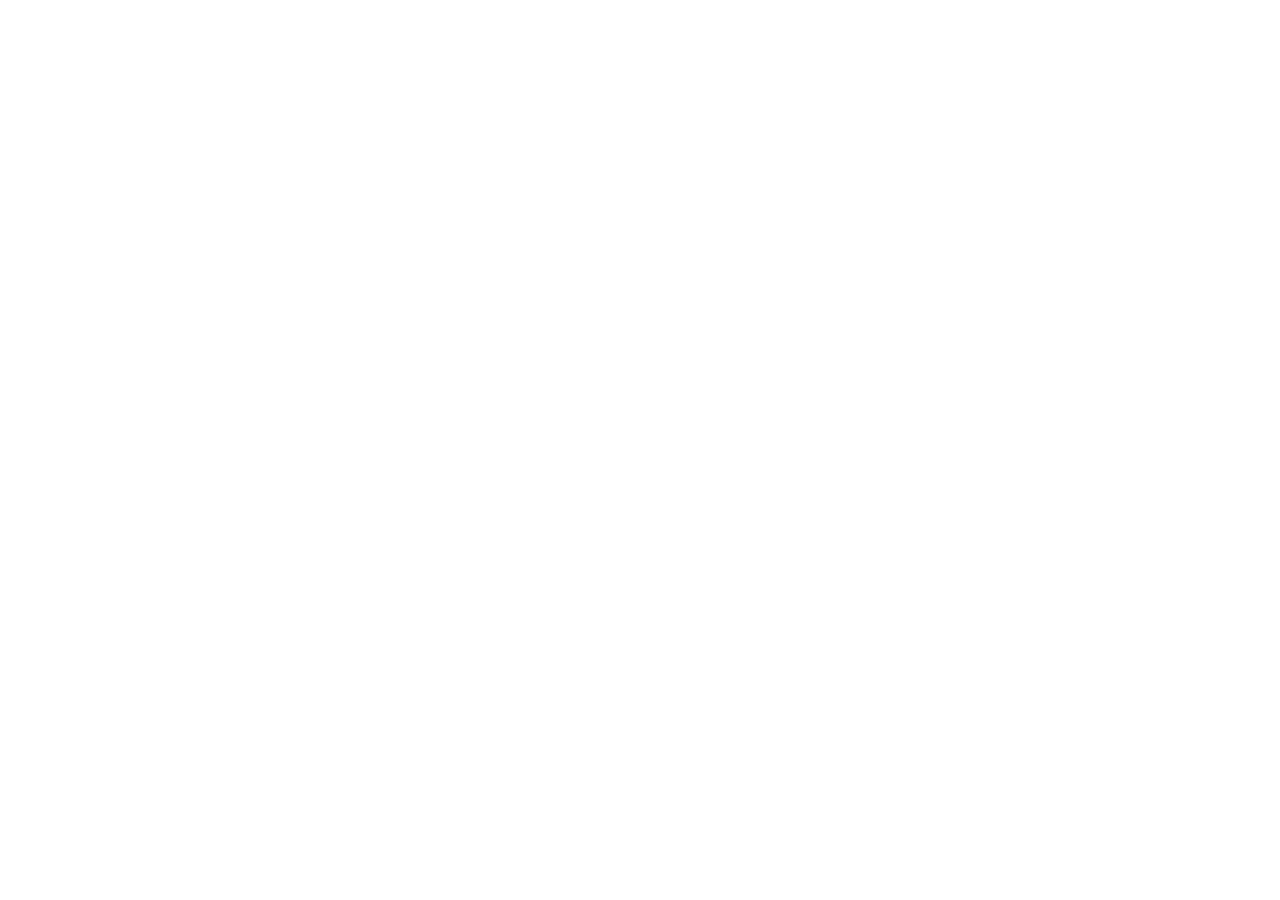
==== commit 37ba4555: "Update index.html for website redirection Redirect users to the new website location." ====
--- a/index.html
+++ b/index.html
@@ -1,54 +1,14 @@
 <!DOCTYPE html>
 <html lang="en">
-  <head>
-    <meta charset="utf-8">
-    <meta http-equiv="X-UA-Compatible" content="IE=edge">
-    <title>Dekko</title>
-    <meta name="description" content="Dekko">
-    <meta name="viewport" content="width=device-width, initial-scale=1">
-
-    
-<meta name="dekko/config/environment" content="%7B%22modulePrefix%22%3A%22dekko%22%2C%22podModulePrefix%22%3A%22dekko%2Fpods%22%2C%22environment%22%3A%22production%22%2C%22rootURL%22%3A%22%2F%22%2C%22locationType%22%3A%22auto%22%2C%22EmberENV%22%3A%7B%22FEATURES%22%3A%7B%7D%2C%22EXTEND_PROTOTYPES%22%3A%7B%22Date%22%3Afalse%7D%2C%22_APPLICATION_TEMPLATE_WRAPPER%22%3Afalse%2C%22_JQUERY_INTEGRATION%22%3Atrue%7D%2C%22APP%22%3A%7B%22buildDate%22%3A%222025-02-27T10%3A06%3A06.890Z%22%2C%22namespace%22%3A%22api%22%2C%22verificationTokenUrl%22%3A%22gettoken%22%2C%22instance%22%3A%22australia%22%2C%22webUrl%22%3A%22https%3A%2F%2Fch.dekko.io%22%2C%22host%22%3A%22https%3A%2F%2Fch-be-core.dekko.io%22%2C%22stripe%22%3A%22pk_test_51GyFFXJ56VywqzW3vVeun9mJfRf1B5o9POwCEm7fe9I5StW3F3azXOzwyna4rtVtu59HS5MpWkZQhfvgaLviuNC000gFe7a2cE%22%2C%22msal%22%3A%7B%22clientId%22%3A%22e102c76a-2c5e-4584-b661-65e7c579783f%22%2C%22authority%22%3A%22organizations%22%7D%2C%22googletagmanagerId%22%3A%22G-LTSQH1S0RX%22%2C%22ipinfoToken%22%3A%227de5780faa2121%22%2C%22regions%22%3A%5B%7B%22id%22%3A%221%22%2C%22lat%22%3A-25.694768%2C%22lng%22%3A133.795384%2C%22name%22%3A%22Australia%22%2C%22labelPosition%22%3A%22left%22%2C%22isAvailable%22%3Atrue%7D%5D%2C%22mediaHost%22%3A%22https%3A%2F%2Fus-media.dekko.io%22%2C%22onlyOfficeHost%22%3A%22https%3A%2F%2Fus-onlyoffice.dekko.io%22%2C%22antivirusHost%22%3A%22https%3A%2F%2Fdefender-au.dekko.io%22%2C%22hubspotScriptID%22%3A%2220405023%22%2C%22hubspotInternalPrefix%22%3A%22pe20405023%22%2C%22jitsi%22%3A%7B%22clientNode%22%3A%22http%3A%2F%2Fjitsi.org%2Fjitsimeet%22%2C%22enableUnifiedOnChrome%22%3Atrue%2C%22testing%22%3A%7B%22p2pTestMode%22%3Atrue%7D%2C%22enableNoAudioDetection%22%3Atrue%2C%22enableNoisyMicDetection%22%3Atrue%2C%22channelLastN%22%3A-1%2C%22enableWelcomePage%22%3Afalse%2C%22enableLayerSuspension%22%3Afalse%2C%22abtestSuspendVideo%22%3Afalse%2C%22p2p%22%3A%7B%22enabled%22%3Afalse%2C%22stunServers%22%3A%5B%7B%22urls%22%3A%22stun%3Astun-turn-ng-syd.dekko.io%3A4445%22%7D%5D%7D%2C%22makeJsonParserHappy%22%3A%22even%20if%20last%20key%20had%20a%20trailing%20comma%22%2C%22APP_ID%22%3A%22dekkolynx%22%7D%2C%22name%22%3A%22dekko%22%2C%22version%22%3A%227.4.0%2B21727535%22%7D%2C%22googleRecaptcha%22%3A%7B%22siteKey%22%3A%226Ld3Aj8bAAAAADhTqu_ojMWhfOLp1GrrxRIEki9r%22%7D%2C%22sentry%22%3A%7B%22dsn%22%3A%22https%3A%2F%2F4dd525154572c84304654c6a324f6d8b%40o4505796733239296.ingest.sentry.io%2F4505796736843776%22%7D%2C%22googleOAuth2%22%3A%7B%22clientId%22%3A%22615047222684-n87ve2jdrmq5aejmsaivkvg7j1uvpg79.apps.googleusercontent.com%22%2C%22redirectURI%22%3A%22https%3A%2F%2Fch.dekko.io%2Fgoogle-authentication%22%7D%2C%22ember-cli-notifications%22%3A%7B%22autoClear%22%3Atrue%2C%22clearDuration%22%3A5000%2C%22includeFontAwesome%22%3Afalse%7D%2C%22ember-cli-mirage%22%3A%7B%22enabled%22%3Afalse%2C%22excludeFilesFromBuild%22%3Atrue%2C%22discoverEmberDataModels%22%3Afalse%7D%2C%22ember-cli-string-helpers%22%3A%7B%22only%22%3A%5B%22dasherize%22%5D%7D%2C%22MEDIA_SERVERS%22%3A%5B%7B%22name%22%3A%22syd%22%2C%22url%22%3A%22p004-ng.dekko.io%22%2C%22label%22%3A%22Australia%22%7D%2C%7B%22name%22%3A%22mum%22%2C%22url%22%3A%22p005-ng-mum.dekko.io%22%2C%22label%22%3A%22India%22%7D%2C%7B%22name%22%3A%22ash%22%2C%22url%22%3A%22p005-ng-ash.dekko.io%22%2C%22label%22%3A%22United%20States%22%7D%2C%7B%22name%22%3A%22ams%22%2C%22url%22%3A%22p005-ng-ams.dekko.io%22%2C%22label%22%3A%22EU%20(The%20Netherlands)%22%7D%5D%2C%22MEDIA_SERVER_DEV%22%3A%22p004-ng.dekko.io%22%2C%22ember-simple-auth%22%3A%7B%22routeAfterAuthentication%22%3A%22authenticated.cloud.files%22%7D%2C%22ember-ast-hot-load%22%3A%7B%22enabled%22%3Afalse%2C%22watch%22%3A%5B%22components%22%5D%2C%22helpers%22%3A%5B%5D%7D%2C%22exportApplicationGlobal%22%3Afalse%2C%22ember-a11y-testing%22%3A%7B%22componentOptions%22%3A%7B%22turnAuditOff%22%3Atrue%2C%22excludeAxeCore%22%3Atrue%2C%22axeOptions%22%3A%7B%22iframes%22%3Afalse%2C%22reporter%22%3A%22v2%22%2C%22resultTypes%22%3A%5B%22violations%22%5D%2C%22rules%22%3A%7B%22duplicate-id%22%3A%7B%22enabled%22%3Afalse%7D%2C%22duplicate-id-active%22%3A%7B%22enabled%22%3Afalse%7D%2C%22duplicate-id-aria%22%3A%7B%22enabled%22%3Afalse%7D%7D%7D%7D%7D%7D" />
-
-    <meta name="theme-color" content="#ffffff" />
-    <meta name="color-scheme" content="dark light">
-    <link rel="apple-touch-icon" sizes="180x180" href="/apple-touch-icon.png">
-    <link rel="icon" type="image/png" sizes="16x16" href="/favicon-16x16-v3-3cb44c9e026bf19658731333bc0ccacc.png">
-    <link rel="icon" type="image/png" sizes="32x32" href="/favicon-32x32-v3-acd5907e377b3cf232ed74ba74570ae8.png">
-    <link rel="manifest" href="/manifest.json">
-
-    <link integrity="" rel="stylesheet" href="/assets/vendor-47b68152c15107b7724f5c3cdc993aa0.css">
-    <link integrity="" rel="stylesheet" href="/assets/dekko-fd7bf54d50348fb615d4299f0bb9a547.css">
-
-    
-  </head>
-  <body data-theme="light">
-    <div class="loader-wrapper">
-      <div class="throbber-loader">
-        <svg xmlns="http://www.w3.org/2000/svg" x="0px" y="0px" width="60px" height="30px" viewBox="0 0 52 30" style="enable-background:new 0 0 50 50;" xml:space="preserve">
-          <rect x="0" y="0" width="12" height="20" fill="#dde2e7">
-            <animate attributeName="opacity" attributeType="XML" values="1; .4; 1" begin="0s;op.end+3s" dur="1.5s" repeatCount="indefinite" />
-          </rect>
-          <rect x="20" y="0" width="12" height="20" fill="#dde2e7">
-            <animate attributeName="opacity" attributeType="XML" values="1; .4; 1" begin="0.5s;op.end+3s" dur="1.5s" repeatCount="indefinite" />
-          </rect>
-          <rect x="40" y="0" width="12" height="20" fill="#dde2e7">
-            <animate attributeName="opacity" attributeType="XML" values="1; .4; 1" begin="1s;op.end+3s" dur="1.5s" repeatCount="indefinite" />
-          </rect>
-        </svg>
-      </div>
-    </div>
-
-    
-
-    <script src="/assets/vendor-cd5d49d3db0eaa861503b5d09b4a868a.js" integrity="sha256-yGQ0voTuMsRO6wS3BPGakjMe/k4FvXXpW++Eanb+qGk= sha512-9lFXeDYzRoLdyqSWBMAbNhpoAGUksNZm1Vw1eFTCRXRh8qvdqvqYv+8k/K8J8vEEGRLi9WqlLsN100wdjQQ1aw==" ></script>
-    <script src="/assets/dekko-2cdc4605a71e00d06147449f37338e02.js" integrity="sha256-/E9/8CYJ6ZCj9Ub9E4oDmaQlpDHpz4kju2JGoVieyJs= sha512-q2IDDp7c4lJME46iGoRCNlAybiWb2YdwIQhIurVb6N0+5D0YZEtIJ3hgHajWq0hIioKpYeDoYPiLV0Ykb4BWuA==" ></script>
-
-    <div id="modal-wormhole"></div>
-    <div id="tooltip-wormhole"></div>
-    <div id="conference-wormhole"></div>
-    <div id="render-wormhole" style="position:absolute;left:-99999px"></div>
-
-    <div id="ember-basic-dropdown-wormhole"></div>
-  </body>
+<head>
+    <meta charset="UTF-8">
+    <meta http-equiv="refresh" content="0; url=https://www.dekkosecure.com/pocenvironment">
+    <title>Redirecting...</title>
+    <script type="text/javascript">
+        window.location.replace("https://www.dekkosecure.com/pocenvironment");
+    </script>
+</head>
+<body>
+    <p>Our website has moved. If you are not redirected automatically, <a href="https://www.dekkosecure.com/pocenvironment">click here</a>.</p>
+</body>
 </html>
